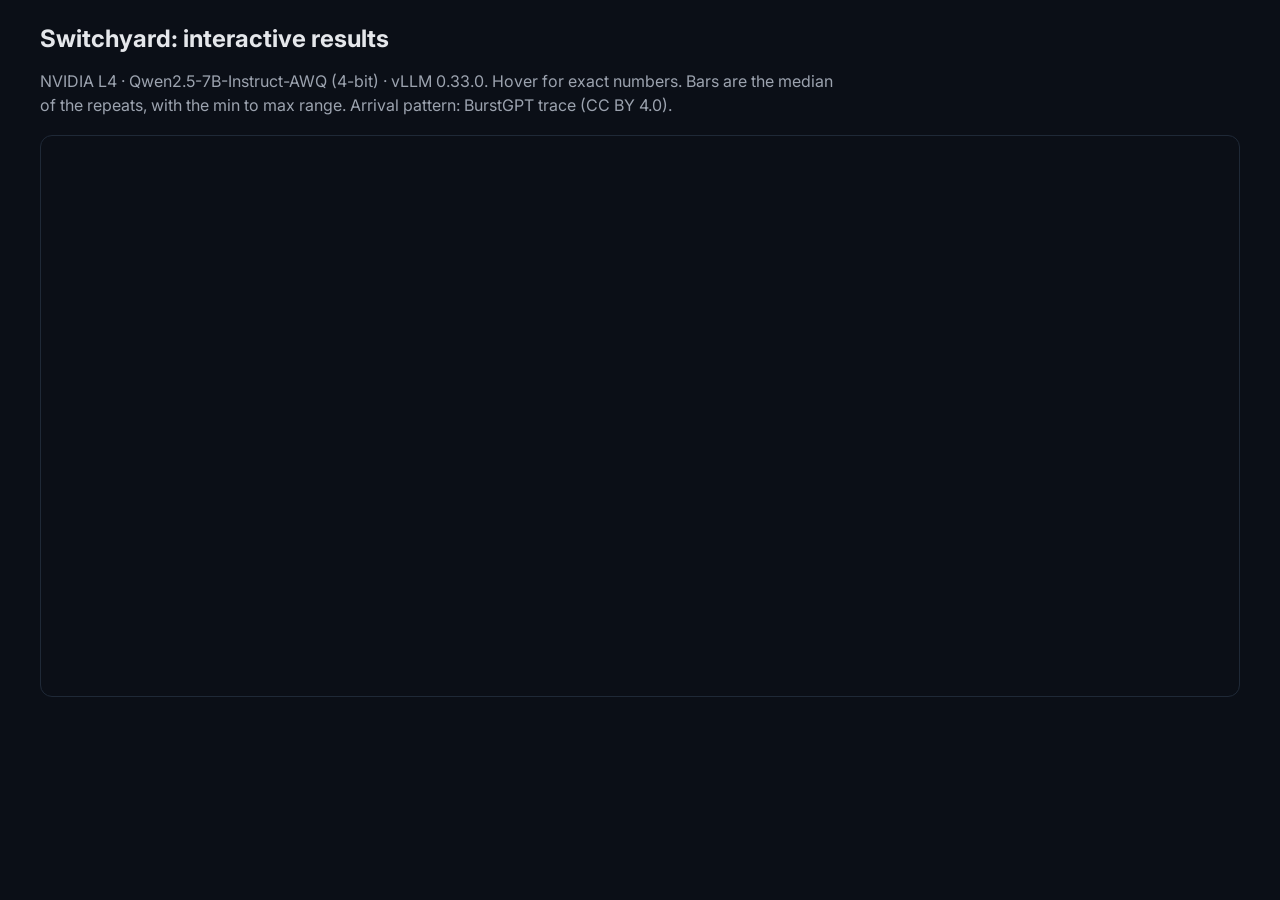
==== assets/charts/interactive.html @ 782d7429 "M3a: stage 2 read, suffix ramp imported from the Volume, fleet config frozen (awq) Co-Authored-By: C" ====
<!doctype html>
<html lang="en"><head><meta charset="utf-8">
<meta name="viewport" content="width=device-width, initial-scale=1">
<title>Switchyard: interactive results</title>
<link href="https://fonts.googleapis.com/css2?family=Inter:wght@400;600&family=JetBrains+Mono&display=swap" rel="stylesheet">
<style>body{background:#0B0F17;color:#E5E7EB;font-family:Inter,sans-serif;margin:0;padding:24px;}
main{max-width:1200px;margin:0 auto;} h1{font-size:24px;margin:0 0 6px;} p{color:#9CA3AF;max-width:80ch;line-height:1.5;}
.fig{border:1px solid #1F2937;border-radius:12px;overflow:hidden;margin:18px 0;}</style></head>
<body><main><h1>Switchyard: interactive results</h1>
<p></p>
<p>NVIDIA L4 · Qwen2.5-7B-Instruct-AWQ (4-bit) · vLLM 0.33.0. Hover for exact numbers.
Bars are the median of the repeats, with the min to max range. Arrival pattern: BurstGPT trace (CC BY 4.0).</p>
<div class="fig"><div style="height:560px; width:100%;">                        <script>window.PlotlyConfig = {MathJaxConfig: 'local'};</script>
        <script charset="utf-8" src="https://cdn.plot.ly/plotly-4.1.1.min.js" integrity="sha256-O24V1F27f8pb0glCkelh3cVHLNiHAJ5gCaVtq2aNch8=" crossorigin="anonymous"></script>                <div id="0fc7936a-5a3c-4d03-bcd0-1e8eeede594c" class="plotly-graph-div" style="height:100%; width:100%;"></div>            <script>                window.PLOTLYENV=window.PLOTLYENV || {};                                if (document.getElementById("0fc7936a-5a3c-4d03-bcd0-1e8eeede594c")) {                    Plotly.newPlot(                        "0fc7936a-5a3c-4d03-bcd0-1e8eeede594c",                        [{"customdata":[[2.6,0.2493,100.0],[3.64,0.2857,100.0],[4.42,0.3224,100.0],[5.2,0.3196,100.0],[5.98,0.3837,97.49],[6.76,0.8645,37.78]],"hovertemplate":"%{fullData.name}\u003cbr\u003e%{customdata[0]} req\u002fs\u003cbr\u003e$%{x:.3f} per M output tokens\u003cbr\u003eITL p95 %{y:.0f} ms\u003cbr\u003eTTFT p95 %{customdata[1]:.2f} s\u003cbr\u003ewithin SLO %{customdata[2]:.0f}%\u003cextra\u003e\u003c\u002fextra\u003e","line":{"color":"#FB7185","width":1},"marker":{"size":9,"symbol":0},"mode":"lines+markers","name":"awq (L4)","x":[1.3488,0.9147,0.712,0.675,0.5254,0.474],"y":[31.940000000000005,41.029999999999994,49.58,59.7,86.71,237.05],"type":"scatter"},{"customdata":[[2.6,0.2135,100.0],[3.64,0.2529,100.0],[4.42,0.2851,100.0],[5.2,0.2766,100.0],[5.98,0.3273,99.16],[6.76,0.5959,51.849999999999994]],"hovertemplate":"%{fullData.name}\u003cbr\u003e%{customdata[0]} req\u002fs\u003cbr\u003e$%{x:.3f} per M output tokens\u003cbr\u003eITL p95 %{y:.0f} ms\u003cbr\u003eTTFT p95 %{customdata[1]:.2f} s\u003cbr\u003ewithin SLO %{customdata[2]:.0f}%\u003cextra\u003e\u003c\u002fextra\u003e","line":{"color":"#38BDF8","width":1},"marker":{"size":9,"symbol":1},"mode":"lines+markers","name":"fp8 (L4)","x":[1.3488,0.9147,0.712,0.675,0.5254,0.474],"y":[45.93,53.29,61.99,66.3,85.39,177.82],"type":"scatter"},{"customdata":[[2.6,0.2678,100.0],[3.64,0.294,100.0],[4.42,0.3381,100.0],[5.2,0.3546,100.0],[5.98,2.3093,71.55],[6.76,15.1998,0.0]],"hovertemplate":"%{fullData.name}\u003cbr\u003e%{customdata[0]} req\u002fs\u003cbr\u003e$%{x:.3f} per M output tokens\u003cbr\u003eITL p95 %{y:.0f} ms\u003cbr\u003eTTFT p95 %{customdata[1]:.2f} s\u003cbr\u003ewithin SLO %{customdata[2]:.0f}%\u003cextra\u003e\u003c\u002fextra\u003e","line":{"color":"#A78BFA","width":1},"marker":{"size":9,"symbol":2},"mode":"lines+markers","name":"awq-seqs32 (L4)","x":[1.3488,0.9147,0.712,0.675,0.5254,0.474],"y":[32.93,44.17,54.480000000000004,64.42,73.22,76.1],"type":"scatter"},{"customdata":[[2.6,0.2636,100.0],[3.64,0.2935,100.0],[4.42,0.3464,100.0],[5.2,0.3463,100.0],[5.98,0.4394,89.53999999999999],[6.76,9.1474,15.190000000000001]],"hovertemplate":"%{fullData.name}\u003cbr\u003e%{customdata[0]} req\u002fs\u003cbr\u003e$%{x:.3f} per M output tokens\u003cbr\u003eITL p95 %{y:.0f} ms\u003cbr\u003eTTFT p95 %{customdata[1]:.2f} s\u003cbr\u003ewithin SLO %{customdata[2]:.0f}%\u003cextra\u003e\u003c\u002fextra\u003e","line":{"color":"#34D399","width":1},"marker":{"size":9,"symbol":3},"mode":"lines+markers","name":"awq-seqs64 (L4)","x":[1.3488,0.9147,0.712,0.675,0.5254,0.474],"y":[34.51,44.76,55.809999999999995,64.91,106.45,139.49],"type":"scatter"},{"customdata":[[2.6,0.2906,100.0],[3.64,0.4274,98.63],[4.42,0.5522,81.36],[6.76,9.5317,0.0]],"hovertemplate":"%{fullData.name}\u003cbr\u003e%{customdata[0]} req\u002fs\u003cbr\u003e$%{x:.3f} per M output tokens\u003cbr\u003eITL p95 %{y:.0f} ms\u003cbr\u003eTTFT p95 %{customdata[1]:.2f} s\u003cbr\u003ewithin SLO %{customdata[2]:.0f}%\u003cextra\u003e\u003c\u002fextra\u003e","line":{"color":"#FBBF24","width":1},"marker":{"size":9,"symbol":4},"mode":"lines+markers","name":"awq-ngram (L4)","x":[1.3488,0.9147,0.712,0.474],"y":[40.4,85.55,130.67999999999998,916.1700000000001],"type":"scatter"},{"customdata":[[2.6,0.4022,100.0],[3.64,0.4074,87.67],[4.42,2.3744,12.43],[5.2,5.3531,0.0],[5.98,24.0977,0.0],[6.76,65.6891,0.0]],"hovertemplate":"%{fullData.name}\u003cbr\u003e%{customdata[0]} req\u002fs\u003cbr\u003e$%{x:.3f} per M output tokens\u003cbr\u003eITL p95 %{y:.0f} ms\u003cbr\u003eTTFT p95 %{customdata[1]:.2f} s\u003cbr\u003ewithin SLO %{customdata[2]:.0f}%\u003cextra\u003e\u003c\u002fextra\u003e","line":{"color":"#F472B6","width":1},"marker":{"size":9,"symbol":5},"mode":"lines+markers","name":"bf16 (L4)","x":[1.3488,0.9147,0.712,0.675,0.5254,0.474],"y":[88.19,106.32,269.53,314.29,293.16999999999996,269.56],"type":"scatter"}],                        {"template":{"data":{"histogram2dcontour":[{"type":"histogram2dcontour","colorbar":{"outlinewidth":0,"ticks":""},"colorscale":[[0.0,"#0d0887"],[0.1111111111111111,"#46039f"],[0.2222222222222222,"#7201a8"],[0.3333333333333333,"#9c179e"],[0.4444444444444444,"#bd3786"],[0.5555555555555556,"#d8576b"],[0.6666666666666666,"#ed7953"],[0.7777777777777778,"#fb9f3a"],[0.8888888888888888,"#fdca26"],[1.0,"#f0f921"]]}],"choropleth":[{"type":"choropleth","colorbar":{"outlinewidth":0,"ticks":""}}],"histogram2d":[{"type":"histogram2d","colorbar":{"outlinewidth":0,"ticks":""},"colorscale":[[0.0,"#0d0887"],[0.1111111111111111,"#46039f"],[0.2222222222222222,"#7201a8"],[0.3333333333333333,"#9c179e"],[0.4444444444444444,"#bd3786"],[0.5555555555555556,"#d8576b"],[0.6666666666666666,"#ed7953"],[0.7777777777777778,"#fb9f3a"],[0.8888888888888888,"#fdca26"],[1.0,"#f0f921"]]}],"heatmap":[{"type":"heatmap","colorbar":{"outlinewidth":0,"ticks":""},"colorscale":[[0.0,"#0d0887"],[0.1111111111111111,"#46039f"],[0.2222222222222222,"#7201a8"],[0.3333333333333333,"#9c179e"],[0.4444444444444444,"#bd3786"],[0.5555555555555556,"#d8576b"],[0.6666666666666666,"#ed7953"],[0.7777777777777778,"#fb9f3a"],[0.8888888888888888,"#fdca26"],[1.0,"#f0f921"]]}],"contourcarpet":[{"type":"contourcarpet","colorbar":{"outlinewidth":0,"ticks":""}}],"contour":[{"type":"contour","colorbar":{"outlinewidth":0,"ticks":""},"colorscale":[[0.0,"#0d0887"],[0.1111111111111111,"#46039f"],[0.2222222222222222,"#7201a8"],[0.3333333333333333,"#9c179e"],[0.4444444444444444,"#bd3786"],[0.5555555555555556,"#d8576b"],[0.6666666666666666,"#ed7953"],[0.7777777777777778,"#fb9f3a"],[0.8888888888888888,"#fdca26"],[1.0,"#f0f921"]]}],"surface":[{"type":"surface","colorbar":{"outlinewidth":0,"ticks":""},"colorscale":[[0.0,"#0d0887"],[0.1111111111111111,"#46039f"],[0.2222222222222222,"#7201a8"],[0.3333333333333333,"#9c179e"],[0.4444444444444444,"#bd3786"],[0.5555555555555556,"#d8576b"],[0.6666666666666666,"#ed7953"],[0.7777777777777778,"#fb9f3a"],[0.8888888888888888,"#fdca26"],[1.0,"#f0f921"]]}],"mesh3d":[{"type":"mesh3d","colorbar":{"outlinewidth":0,"ticks":""}}],"scatter":[{"fillpattern":{"fillmode":"overlay","size":10,"solidity":0.2},"type":"scatter"}],"parcoords":[{"type":"parcoords","line":{"colorbar":{"outlinewidth":0,"ticks":""}}}],"scatterpolargl":[{"type":"scatterpolargl","marker":{"colorbar":{"outlinewidth":0,"ticks":""}}}],"bar":[{"error_x":{"color":"#2a3f5f"},"error_y":{"color":"#2a3f5f"},"marker":{"line":{"color":"#E5ECF6","width":0.5},"pattern":{"fillmode":"overlay","size":10,"solidity":0.2}},"type":"bar"}],"scattergeo":[{"type":"scattergeo","marker":{"colorbar":{"outlinewidth":0,"ticks":""}}}],"scatterpolar":[{"type":"scatterpolar","marker":{"colorbar":{"outlinewidth":0,"ticks":""}}}],"histogram":[{"marker":{"pattern":{"fillmode":"overlay","size":10,"solidity":0.2}},"type":"histogram"}],"scattergl":[{"type":"scattergl","marker":{"colorbar":{"outlinewidth":0,"ticks":""}}}],"scatter3d":[{"type":"scatter3d","line":{"colorbar":{"outlinewidth":0,"ticks":""}},"marker":{"colorbar":{"outlinewidth":0,"ticks":""}}}],"scattermap":[{"type":"scattermap","marker":{"colorbar":{"outlinewidth":0,"ticks":""}}}],"scatterternary":[{"type":"scatterternary","marker":{"colorbar":{"outlinewidth":0,"ticks":""}}}],"scattercarpet":[{"type":"scattercarpet","marker":{"colorbar":{"outlinewidth":0,"ticks":""}}}],"carpet":[{"aaxis":{"endlinecolor":"#2a3f5f","gridcolor":"white","linecolor":"white","minorgridcolor":"white","startlinecolor":"#2a3f5f"},"baxis":{"endlinecolor":"#2a3f5f","gridcolor":"white","linecolor":"white","minorgridcolor":"white","startlinecolor":"#2a3f5f"},"type":"carpet"}],"table":[{"cells":{"fill":{"color":"#EBF0F8"},"line":{"color":"white"}},"header":{"fill":{"color":"#C8D4E3"},"line":{"color":"white"}},"type":"table"}],"barpolar":[{"marker":{"line":{"color":"#E5ECF6","width":0.5},"pattern":{"fillmode":"overlay","size":10,"solidity":0.2}},"type":"barpolar"}],"pie":[{"automargin":true,"type":"pie"}]},"layout":{"autotypenumbers":"strict","colorway":["#636efa","#EF553B","#00cc96","#ab63fa","#FFA15A","#19d3f3","#FF6692","#B6E880","#FF97FF","#FECB52"],"font":{"color":"#2a3f5f"},"hovermode":"closest","hoverlabel":{"align":"left"},"paper_bgcolor":"white","plot_bgcolor":"#E5ECF6","polar":{"bgcolor":"#E5ECF6","angularaxis":{"gridcolor":"white","linecolor":"white","ticks":""},"radialaxis":{"gridcolor":"white","linecolor":"white","ticks":""}},"ternary":{"bgcolor":"#E5ECF6","aaxis":{"gridcolor":"white","linecolor":"white","ticks":""},"baxis":{"gridcolor":"white","linecolor":"white","ticks":""},"caxis":{"gridcolor":"white","linecolor":"white","ticks":""}},"coloraxis":{"colorbar":{"outlinewidth":0,"ticks":""}},"colorscale":{"sequential":[[0.0,"#0d0887"],[0.1111111111111111,"#46039f"],[0.2222222222222222,"#7201a8"],[0.3333333333333333,"#9c179e"],[0.4444444444444444,"#bd3786"],[0.5555555555555556,"#d8576b"],[0.6666666666666666,"#ed7953"],[0.7777777777777778,"#fb9f3a"],[0.8888888888888888,"#fdca26"],[1.0,"#f0f921"]],"sequentialminus":[[0.0,"#0d0887"],[0.1111111111111111,"#46039f"],[0.2222222222222222,"#7201a8"],[0.3333333333333333,"#9c179e"],[0.4444444444444444,"#bd3786"],[0.5555555555555556,"#d8576b"],[0.6666666666666666,"#ed7953"],[0.7777777777777778,"#fb9f3a"],[0.8888888888888888,"#fdca26"],[1.0,"#f0f921"]],"diverging":[[0,"#8e0152"],[0.1,"#c51b7d"],[0.2,"#de77ae"],[0.3,"#f1b6da"],[0.4,"#fde0ef"],[0.5,"#f7f7f7"],[0.6,"#e6f5d0"],[0.7,"#b8e186"],[0.8,"#7fbc41"],[0.9,"#4d9221"],[1,"#276419"]]},"xaxis":{"gridcolor":"white","linecolor":"white","ticks":"","title":{"standoff":15},"zerolinecolor":"white","automargin":true,"zerolinewidth":2},"yaxis":{"gridcolor":"white","linecolor":"white","ticks":"","title":{"standoff":15},"zerolinecolor":"white","automargin":true,"zerolinewidth":2},"scene":{"xaxis":{"backgroundcolor":"#E5ECF6","gridcolor":"white","linecolor":"white","showbackground":true,"ticks":"","zerolinecolor":"white","gridwidth":2},"yaxis":{"backgroundcolor":"#E5ECF6","gridcolor":"white","linecolor":"white","showbackground":true,"ticks":"","zerolinecolor":"white","gridwidth":2},"zaxis":{"backgroundcolor":"#E5ECF6","gridcolor":"white","linecolor":"white","showbackground":true,"ticks":"","zerolinecolor":"white","gridwidth":2}},"shapedefaults":{"line":{"color":"#2a3f5f"}},"annotationdefaults":{"arrowcolor":"#2a3f5f","arrowhead":0,"arrowwidth":1},"geo":{"bgcolor":"white","landcolor":"#E5ECF6","subunitcolor":"white","showland":true,"showlakes":true,"lakecolor":"white"},"title":{"x":0.05}}},"shapes":[{"line":{"color":"#EF4444","dash":"dash","width":1},"type":"line","x0":0,"x1":1,"xref":"x domain","y0":100,"y1":100,"yref":"y"}],"annotations":[{"font":{"color":"#EF4444"},"showarrow":false,"text":"SLO 100 ms","x":1,"xanchor":"right","xref":"x domain","y":100,"yanchor":"bottom","yref":"y"}],"xaxis":{"title":{"text":"USD per million output tokens (log)"},"type":"log","gridcolor":"#1F2937","zerolinecolor":"#1F2937","linecolor":"#1F2937"},"yaxis":{"title":{"text":"p95 inter-token latency, ms (log)"},"type":"log","gridcolor":"#1F2937","zerolinecolor":"#1F2937","linecolor":"#1F2937"},"font":{"family":"Inter, sans-serif","color":"#E5E7EB"},"margin":{"l":70,"r":30,"t":70,"b":60},"hoverlabel":{"font":{"family":"JetBrains Mono, monospace"}},"legend":{"bgcolor":"rgba(0,0,0,0)"},"title":{"text":"Every measured operating point: cost against inter-token latency (chat workload)"},"height":560,"paper_bgcolor":"#0B0F17","plot_bgcolor":"#0B0F17"},                        {"responsive": true}                    )                };            </script>        </div></div>
</main></body></html>
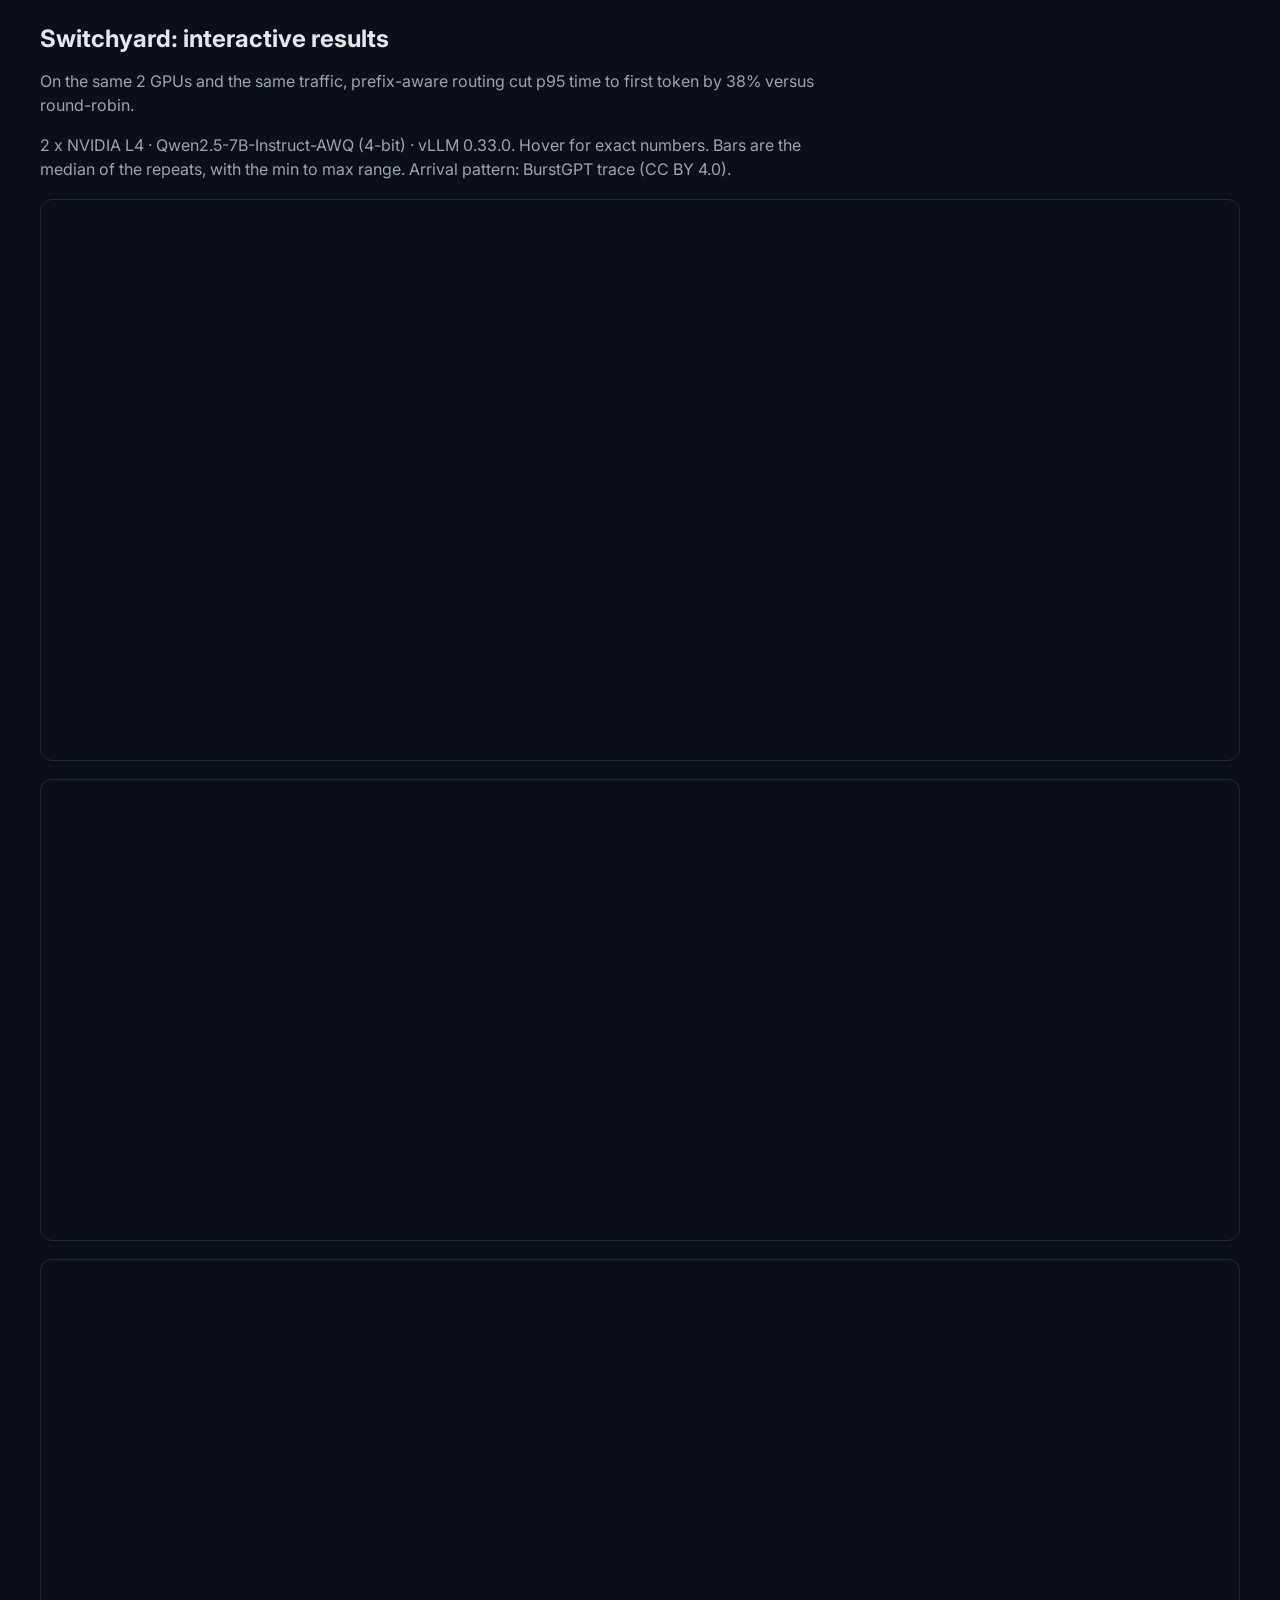
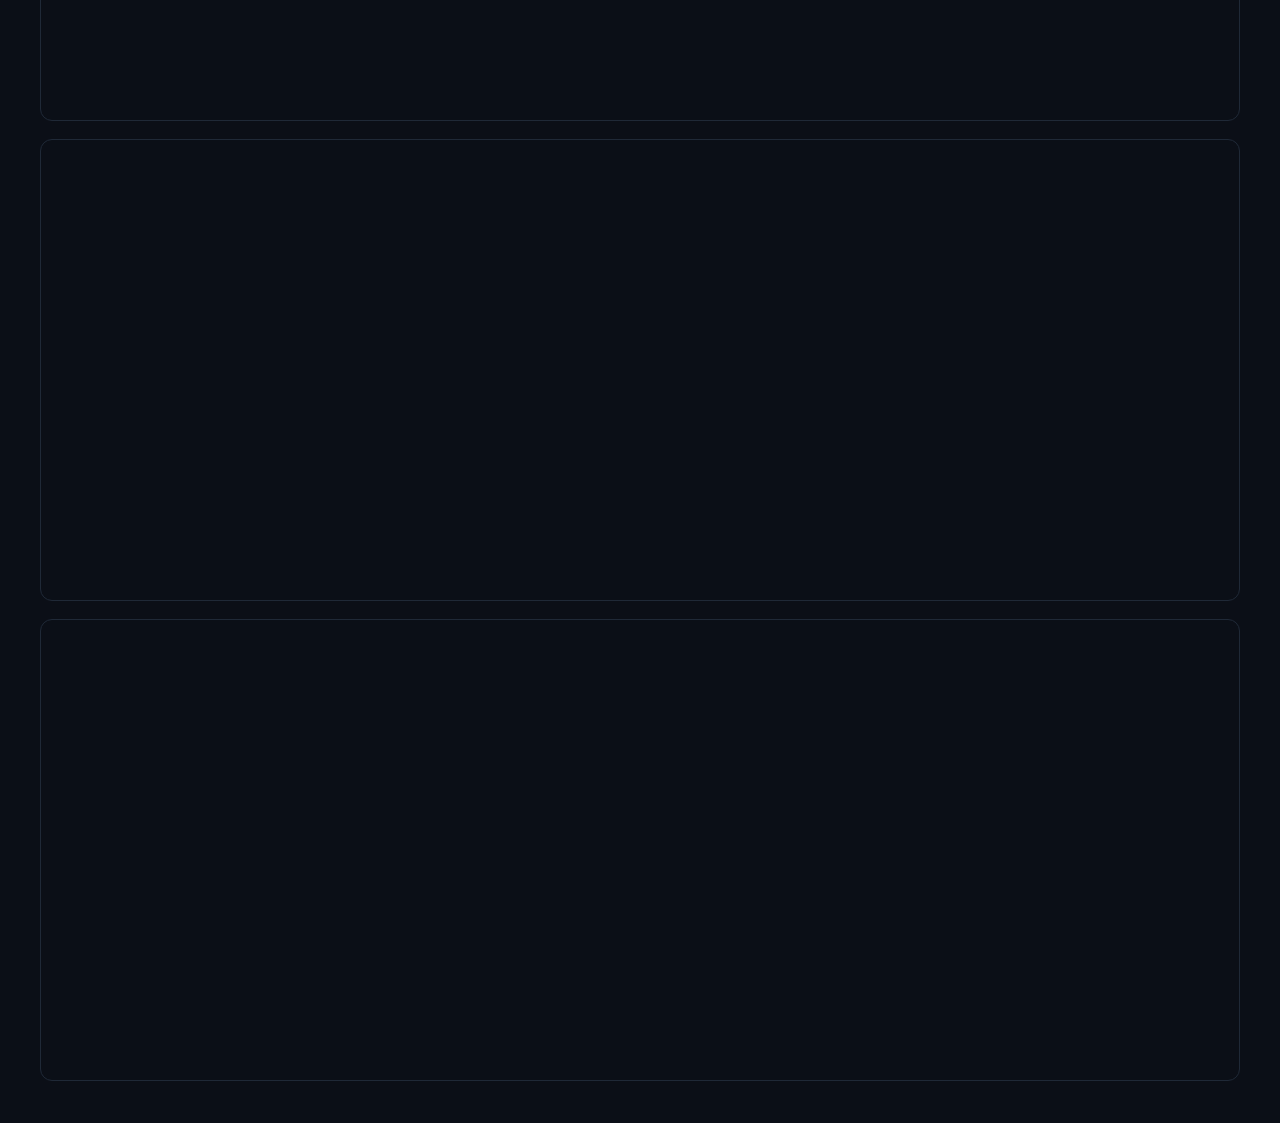
==== commit 1a9bb378: "wip: assets pipeline run on real pilot data; chart label fixes Co-Authored-By: Claude Fable 5.2 <nor" ====
--- a/assets/charts/interactive.html
+++ b/assets/charts/interactive.html
@@ -7,9 +7,9 @@
 main{max-width:1200px;margin:0 auto;} h1{font-size:24px;margin:0 0 6px;} p{color:#9CA3AF;max-width:80ch;line-height:1.5;}
 .fig{border:1px solid #1F2937;border-radius:12px;overflow:hidden;margin:18px 0;}</style></head>
 <body><main><h1>Switchyard: interactive results</h1>
-<p></p>
-<p>NVIDIA L4 · Qwen2.5-7B-Instruct-AWQ (4-bit) · vLLM 0.33.0. Hover for exact numbers.
+<p>On the same 2 GPUs and the same traffic, prefix-aware routing cut p95 time to first token by 38% versus round-robin.</p>
+<p>2 x NVIDIA L4 · Qwen2.5-7B-Instruct-AWQ (4-bit) · vLLM 0.33.0. Hover for exact numbers.
 Bars are the median of the repeats, with the min to max range. Arrival pattern: BurstGPT trace (CC BY 4.0).</p>
 <div class="fig"><div style="height:560px; width:100%;">                        <script>window.PlotlyConfig = {MathJaxConfig: 'local'};</script>
-        <script charset="utf-8" src="https://cdn.plot.ly/plotly-4.1.1.min.js" integrity="sha256-O24V1F27f8pb0glCkelh3cVHLNiHAJ5gCaVtq2aNch8=" crossorigin="anonymous"></script>                <div id="0fc7936a-5a3c-4d03-bcd0-1e8eeede594c" class="plotly-graph-div" style="height:100%; width:100%;"></div>            <script>                window.PLOTLYENV=window.PLOTLYENV || {};                                if (document.getElementById("0fc7936a-5a3c-4d03-bcd0-1e8eeede594c")) {                    Plotly.newPlot(                        "0fc7936a-5a3c-4d03-bcd0-1e8eeede594c",                        [{"customdata":[[2.6,0.2493,100.0],[3.64,0.2857,100.0],[4.42,0.3224,100.0],[5.2,0.3196,100.0],[5.98,0.3837,97.49],[6.76,0.8645,37.78]],"hovertemplate":"%{fullData.name}\u003cbr\u003e%{customdata[0]} req\u002fs\u003cbr\u003e$%{x:.3f} per M output tokens\u003cbr\u003eITL p95 %{y:.0f} ms\u003cbr\u003eTTFT p95 %{customdata[1]:.2f} s\u003cbr\u003ewithin SLO %{customdata[2]:.0f}%\u003cextra\u003e\u003c\u002fextra\u003e","line":{"color":"#FB7185","width":1},"marker":{"size":9,"symbol":0},"mode":"lines+markers","name":"awq (L4)","x":[1.3488,0.9147,0.712,0.675,0.5254,0.474],"y":[31.940000000000005,41.029999999999994,49.58,59.7,86.71,237.05],"type":"scatter"},{"customdata":[[2.6,0.2135,100.0],[3.64,0.2529,100.0],[4.42,0.2851,100.0],[5.2,0.2766,100.0],[5.98,0.3273,99.16],[6.76,0.5959,51.849999999999994]],"hovertemplate":"%{fullData.name}\u003cbr\u003e%{customdata[0]} req\u002fs\u003cbr\u003e$%{x:.3f} per M output tokens\u003cbr\u003eITL p95 %{y:.0f} ms\u003cbr\u003eTTFT p95 %{customdata[1]:.2f} s\u003cbr\u003ewithin SLO %{customdata[2]:.0f}%\u003cextra\u003e\u003c\u002fextra\u003e","line":{"color":"#38BDF8","width":1},"marker":{"size":9,"symbol":1},"mode":"lines+markers","name":"fp8 (L4)","x":[1.3488,0.9147,0.712,0.675,0.5254,0.474],"y":[45.93,53.29,61.99,66.3,85.39,177.82],"type":"scatter"},{"customdata":[[2.6,0.2678,100.0],[3.64,0.294,100.0],[4.42,0.3381,100.0],[5.2,0.3546,100.0],[5.98,2.3093,71.55],[6.76,15.1998,0.0]],"hovertemplate":"%{fullData.name}\u003cbr\u003e%{customdata[0]} req\u002fs\u003cbr\u003e$%{x:.3f} per M output tokens\u003cbr\u003eITL p95 %{y:.0f} ms\u003cbr\u003eTTFT p95 %{customdata[1]:.2f} s\u003cbr\u003ewithin SLO %{customdata[2]:.0f}%\u003cextra\u003e\u003c\u002fextra\u003e","line":{"color":"#A78BFA","width":1},"marker":{"size":9,"symbol":2},"mode":"lines+markers","name":"awq-seqs32 (L4)","x":[1.3488,0.9147,0.712,0.675,0.5254,0.474],"y":[32.93,44.17,54.480000000000004,64.42,73.22,76.1],"type":"scatter"},{"customdata":[[2.6,0.2636,100.0],[3.64,0.2935,100.0],[4.42,0.3464,100.0],[5.2,0.3463,100.0],[5.98,0.4394,89.53999999999999],[6.76,9.1474,15.190000000000001]],"hovertemplate":"%{fullData.name}\u003cbr\u003e%{customdata[0]} req\u002fs\u003cbr\u003e$%{x:.3f} per M output tokens\u003cbr\u003eITL p95 %{y:.0f} ms\u003cbr\u003eTTFT p95 %{customdata[1]:.2f} s\u003cbr\u003ewithin SLO %{customdata[2]:.0f}%\u003cextra\u003e\u003c\u002fextra\u003e","line":{"color":"#34D399","width":1},"marker":{"size":9,"symbol":3},"mode":"lines+markers","name":"awq-seqs64 (L4)","x":[1.3488,0.9147,0.712,0.675,0.5254,0.474],"y":[34.51,44.76,55.809999999999995,64.91,106.45,139.49],"type":"scatter"},{"customdata":[[2.6,0.2906,100.0],[3.64,0.4274,98.63],[4.42,0.5522,81.36],[6.76,9.5317,0.0]],"hovertemplate":"%{fullData.name}\u003cbr\u003e%{customdata[0]} req\u002fs\u003cbr\u003e$%{x:.3f} per M output tokens\u003cbr\u003eITL p95 %{y:.0f} ms\u003cbr\u003eTTFT p95 %{customdata[1]:.2f} s\u003cbr\u003ewithin SLO %{customdata[2]:.0f}%\u003cextra\u003e\u003c\u002fextra\u003e","line":{"color":"#FBBF24","width":1},"marker":{"size":9,"symbol":4},"mode":"lines+markers","name":"awq-ngram (L4)","x":[1.3488,0.9147,0.712,0.474],"y":[40.4,85.55,130.67999999999998,916.1700000000001],"type":"scatter"},{"customdata":[[2.6,0.4022,100.0],[3.64,0.4074,87.67],[4.42,2.3744,12.43],[5.2,5.3531,0.0],[5.98,24.0977,0.0],[6.76,65.6891,0.0]],"hovertemplate":"%{fullData.name}\u003cbr\u003e%{customdata[0]} req\u002fs\u003cbr\u003e$%{x:.3f} per M output tokens\u003cbr\u003eITL p95 %{y:.0f} ms\u003cbr\u003eTTFT p95 %{customdata[1]:.2f} s\u003cbr\u003ewithin SLO %{customdata[2]:.0f}%\u003cextra\u003e\u003c\u002fextra\u003e","line":{"color":"#F472B6","width":1},"marker":{"size":9,"symbol":5},"mode":"lines+markers","name":"bf16 (L4)","x":[1.3488,0.9147,0.712,0.675,0.5254,0.474],"y":[88.19,106.32,269.53,314.29,293.16999999999996,269.56],"type":"scatter"}],                        {"template":{"data":{"histogram2dcontour":[{"type":"histogram2dcontour","colorbar":{"outlinewidth":0,"ticks":""},"colorscale":[[0.0,"#0d0887"],[0.1111111111111111,"#46039f"],[0.2222222222222222,"#7201a8"],[0.3333333333333333,"#9c179e"],[0.4444444444444444,"#bd3786"],[0.5555555555555556,"#d8576b"],[0.6666666666666666,"#ed7953"],[0.7777777777777778,"#fb9f3a"],[0.8888888888888888,"#fdca26"],[1.0,"#f0f921"]]}],"choropleth":[{"type":"choropleth","colorbar":{"outlinewidth":0,"ticks":""}}],"histogram2d":[{"type":"histogram2d","colorbar":{"outlinewidth":0,"ticks":""},"colorscale":[[0.0,"#0d0887"],[0.1111111111111111,"#46039f"],[0.2222222222222222,"#7201a8"],[0.3333333333333333,"#9c179e"],[0.4444444444444444,"#bd3786"],[0.5555555555555556,"#d8576b"],[0.6666666666666666,"#ed7953"],[0.7777777777777778,"#fb9f3a"],[0.8888888888888888,"#fdca26"],[1.0,"#f0f921"]]}],"heatmap":[{"type":"heatmap","colorbar":{"outlinewidth":0,"ticks":""},"colorscale":[[0.0,"#0d0887"],[0.1111111111111111,"#46039f"],[0.2222222222222222,"#7201a8"],[0.3333333333333333,"#9c179e"],[0.4444444444444444,"#bd3786"],[0.5555555555555556,"#d8576b"],[0.6666666666666666,"#ed7953"],[0.7777777777777778,"#fb9f3a"],[0.8888888888888888,"#fdca26"],[1.0,"#f0f921"]]}],"contourcarpet":[{"type":"contourcarpet","colorbar":{"outlinewidth":0,"ticks":""}}],"contour":[{"type":"contour","colorbar":{"outlinewidth":0,"ticks":""},"colorscale":[[0.0,"#0d0887"],[0.1111111111111111,"#46039f"],[0.2222222222222222,"#7201a8"],[0.3333333333333333,"#9c179e"],[0.4444444444444444,"#bd3786"],[0.5555555555555556,"#d8576b"],[0.6666666666666666,"#ed7953"],[0.7777777777777778,"#fb9f3a"],[0.8888888888888888,"#fdca26"],[1.0,"#f0f921"]]}],"surface":[{"type":"surface","colorbar":{"outlinewidth":0,"ticks":""},"colorscale":[[0.0,"#0d0887"],[0.1111111111111111,"#46039f"],[0.2222222222222222,"#7201a8"],[0.3333333333333333,"#9c179e"],[0.4444444444444444,"#bd3786"],[0.5555555555555556,"#d8576b"],[0.6666666666666666,"#ed7953"],[0.7777777777777778,"#fb9f3a"],[0.8888888888888888,"#fdca26"],[1.0,"#f0f921"]]}],"mesh3d":[{"type":"mesh3d","colorbar":{"outlinewidth":0,"ticks":""}}],"scatter":[{"fillpattern":{"fillmode":"overlay","size":10,"solidity":0.2},"type":"scatter"}],"parcoords":[{"type":"parcoords","line":{"colorbar":{"outlinewidth":0,"ticks":""}}}],"scatterpolargl":[{"type":"scatterpolargl","marker":{"colorbar":{"outlinewidth":0,"ticks":""}}}],"bar":[{"error_x":{"color":"#2a3f5f"},"error_y":{"color":"#2a3f5f"},"marker":{"line":{"color":"#E5ECF6","width":0.5},"pattern":{"fillmode":"overlay","size":10,"solidity":0.2}},"type":"bar"}],"scattergeo":[{"type":"scattergeo","marker":{"colorbar":{"outlinewidth":0,"ticks":""}}}],"scatterpolar":[{"type":"scatterpolar","marker":{"colorbar":{"outlinewidth":0,"ticks":""}}}],"histogram":[{"marker":{"pattern":{"fillmode":"overlay","size":10,"solidity":0.2}},"type":"histogram"}],"scattergl":[{"type":"scattergl","marker":{"colorbar":{"outlinewidth":0,"ticks":""}}}],"scatter3d":[{"type":"scatter3d","line":{"colorbar":{"outlinewidth":0,"ticks":""}},"marker":{"colorbar":{"outlinewidth":0,"ticks":""}}}],"scattermap":[{"type":"scattermap","marker":{"colorbar":{"outlinewidth":0,"ticks":""}}}],"scatterternary":[{"type":"scatterternary","marker":{"colorbar":{"outlinewidth":0,"ticks":""}}}],"scattercarpet":[{"type":"scattercarpet","marker":{"colorbar":{"outlinewidth":0,"ticks":""}}}],"carpet":[{"aaxis":{"endlinecolor":"#2a3f5f","gridcolor":"white","linecolor":"white","minorgridcolor":"white","startlinecolor":"#2a3f5f"},"baxis":{"endlinecolor":"#2a3f5f","gridcolor":"white","linecolor":"white","minorgridcolor":"white","startlinecolor":"#2a3f5f"},"type":"carpet"}],"table":[{"cells":{"fill":{"color":"#EBF0F8"},"line":{"color":"white"}},"header":{"fill":{"color":"#C8D4E3"},"line":{"color":"white"}},"type":"table"}],"barpolar":[{"marker":{"line":{"color":"#E5ECF6","width":0.5},"pattern":{"fillmode":"overlay","size":10,"solidity":0.2}},"type":"barpolar"}],"pie":[{"automargin":true,"type":"pie"}]},"layout":{"autotypenumbers":"strict","colorway":["#636efa","#EF553B","#00cc96","#ab63fa","#FFA15A","#19d3f3","#FF6692","#B6E880","#FF97FF","#FECB52"],"font":{"color":"#2a3f5f"},"hovermode":"closest","hoverlabel":{"align":"left"},"paper_bgcolor":"white","plot_bgcolor":"#E5ECF6","polar":{"bgcolor":"#E5ECF6","angularaxis":{"gridcolor":"white","linecolor":"white","ticks":""},"radialaxis":{"gridcolor":"white","linecolor":"white","ticks":""}},"ternary":{"bgcolor":"#E5ECF6","aaxis":{"gridcolor":"white","linecolor":"white","ticks":""},"baxis":{"gridcolor":"white","linecolor":"white","ticks":""},"caxis":{"gridcolor":"white","linecolor":"white","ticks":""}},"coloraxis":{"colorbar":{"outlinewidth":0,"ticks":""}},"colorscale":{"sequential":[[0.0,"#0d0887"],[0.1111111111111111,"#46039f"],[0.2222222222222222,"#7201a8"],[0.3333333333333333,"#9c179e"],[0.4444444444444444,"#bd3786"],[0.5555555555555556,"#d8576b"],[0.6666666666666666,"#ed7953"],[0.7777777777777778,"#fb9f3a"],[0.8888888888888888,"#fdca26"],[1.0,"#f0f921"]],"sequentialminus":[[0.0,"#0d0887"],[0.1111111111111111,"#46039f"],[0.2222222222222222,"#7201a8"],[0.3333333333333333,"#9c179e"],[0.4444444444444444,"#bd3786"],[0.5555555555555556,"#d8576b"],[0.6666666666666666,"#ed7953"],[0.7777777777777778,"#fb9f3a"],[0.8888888888888888,"#fdca26"],[1.0,"#f0f921"]],"diverging":[[0,"#8e0152"],[0.1,"#c51b7d"],[0.2,"#de77ae"],[0.3,"#f1b6da"],[0.4,"#fde0ef"],[0.5,"#f7f7f7"],[0.6,"#e6f5d0"],[0.7,"#b8e186"],[0.8,"#7fbc41"],[0.9,"#4d9221"],[1,"#276419"]]},"xaxis":{"gridcolor":"white","linecolor":"white","ticks":"","title":{"standoff":15},"zerolinecolor":"white","automargin":true,"zerolinewidth":2},"yaxis":{"gridcolor":"white","linecolor":"white","ticks":"","title":{"standoff":15},"zerolinecolor":"white","automargin":true,"zerolinewidth":2},"scene":{"xaxis":{"backgroundcolor":"#E5ECF6","gridcolor":"white","linecolor":"white","showbackground":true,"ticks":"","zerolinecolor":"white","gridwidth":2},"yaxis":{"backgroundcolor":"#E5ECF6","gridcolor":"white","linecolor":"white","showbackground":true,"ticks":"","zerolinecolor":"white","gridwidth":2},"zaxis":{"backgroundcolor":"#E5ECF6","gridcolor":"white","linecolor":"white","showbackground":true,"ticks":"","zerolinecolor":"white","gridwidth":2}},"shapedefaults":{"line":{"color":"#2a3f5f"}},"annotationdefaults":{"arrowcolor":"#2a3f5f","arrowhead":0,"arrowwidth":1},"geo":{"bgcolor":"white","landcolor":"#E5ECF6","subunitcolor":"white","showland":true,"showlakes":true,"lakecolor":"white"},"title":{"x":0.05}}},"shapes":[{"line":{"color":"#EF4444","dash":"dash","width":1},"type":"line","x0":0,"x1":1,"xref":"x domain","y0":100,"y1":100,"yref":"y"}],"annotations":[{"font":{"color":"#EF4444"},"showarrow":false,"text":"SLO 100 ms","x":1,"xanchor":"right","xref":"x domain","y":100,"yanchor":"bottom","yref":"y"}],"xaxis":{"title":{"text":"USD per million output tokens (log)"},"type":"log","gridcolor":"#1F2937","zerolinecolor":"#1F2937","linecolor":"#1F2937"},"yaxis":{"title":{"text":"p95 inter-token latency, ms (log)"},"type":"log","gridcolor":"#1F2937","zerolinecolor":"#1F2937","linecolor":"#1F2937"},"font":{"family":"Inter, sans-serif","color":"#E5E7EB"},"margin":{"l":70,"r":30,"t":70,"b":60},"hoverlabel":{"font":{"family":"JetBrains Mono, monospace"}},"legend":{"bgcolor":"rgba(0,0,0,0)"},"title":{"text":"Every measured operating point: cost against inter-token latency (chat workload)"},"height":560,"paper_bgcolor":"#0B0F17","plot_bgcolor":"#0B0F17"},                        {"responsive": true}                    )                };            </script>        </div></div>
+        <script charset="utf-8" src="https://cdn.plot.ly/plotly-4.1.1.min.js" integrity="sha256-O24V1F27f8pb0glCkelh3cVHLNiHAJ5gCaVtq2aNch8=" crossorigin="anonymous"></script>                <div id="8ec5a987-61dd-4ca0-b967-8d8b833ee200" class="plotly-graph-div" style="height:100%; width:100%;"></div>            <script>                window.PLOTLYENV=window.PLOTLYENV || {};                                if (document.getElementById("8ec5a987-61dd-4ca0-b967-8d8b833ee200")) {                    Plotly.newPlot(                        "8ec5a987-61dd-4ca0-b967-8d8b833ee200",                        [{"customdata":[[2.6,0.2493,100.0],[3.64,0.2857,100.0],[4.42,0.3224,100.0],[5.2,0.3196,100.0],[5.98,0.3837,97.49],[6.76,0.8645,37.78]],"hovertemplate":"%{fullData.name}\u003cbr\u003e%{customdata[0]} req\u002fs\u003cbr\u003e$%{x:.3f} per M output tokens\u003cbr\u003eITL p95 %{y:.0f} ms\u003cbr\u003eTTFT p95 %{customdata[1]:.2f} s\u003cbr\u003ewithin SLO %{customdata[2]:.0f}%\u003cextra\u003e\u003c\u002fextra\u003e","line":{"color":"#FB7185","width":1},"marker":{"size":9,"symbol":0},"mode":"lines+markers","name":"awq (L4)","x":[1.3488,0.9147,0.712,0.675,0.5254,0.474],"y":[31.940000000000005,41.029999999999994,49.58,59.7,86.71,237.05],"type":"scatter"},{"customdata":[[2.6,0.2135,100.0],[3.64,0.2529,100.0],[4.42,0.2851,100.0],[5.2,0.2766,100.0],[5.98,0.3273,99.16],[6.76,0.5959,51.849999999999994]],"hovertemplate":"%{fullData.name}\u003cbr\u003e%{customdata[0]} req\u002fs\u003cbr\u003e$%{x:.3f} per M output tokens\u003cbr\u003eITL p95 %{y:.0f} ms\u003cbr\u003eTTFT p95 %{customdata[1]:.2f} s\u003cbr\u003ewithin SLO %{customdata[2]:.0f}%\u003cextra\u003e\u003c\u002fextra\u003e","line":{"color":"#38BDF8","width":1},"marker":{"size":9,"symbol":1},"mode":"lines+markers","name":"fp8 (L4)","x":[1.3488,0.9147,0.712,0.675,0.5254,0.474],"y":[45.93,53.29,61.99,66.3,85.39,177.82],"type":"scatter"},{"customdata":[[2.6,0.215,100.0],[3.64,0.2425,100.0],[4.42,0.273,100.0],[5.2,0.2746,100.0],[5.98,0.325,100.0],[6.76,0.5548,56.3]],"hovertemplate":"%{fullData.name}\u003cbr\u003e%{customdata[0]} req\u002fs\u003cbr\u003e$%{x:.3f} per M output tokens\u003cbr\u003eITL p95 %{y:.0f} ms\u003cbr\u003eTTFT p95 %{customdata[1]:.2f} s\u003cbr\u003ewithin SLO %{customdata[2]:.0f}%\u003cextra\u003e\u003c\u002fextra\u003e","line":{"color":"#A78BFA","width":1},"marker":{"size":9,"symbol":2},"mode":"lines+markers","name":"fp8-seqs256 (L4)","x":[1.3488,0.9147,0.712,0.675,0.5254,0.474],"y":[45.57,52.73,60.05,64.33999999999999,80.83999999999999,167.23],"type":"scatter"},{"customdata":[[2.6,0.2593,100.0],[3.64,0.3135,100.0],[4.42,0.3355,100.0],[5.2,0.3296,100.0],[5.98,0.4278,92.05],[6.76,1.123,25.929999999999996]],"hovertemplate":"%{fullData.name}\u003cbr\u003e%{customdata[0]} req\u002fs\u003cbr\u003e$%{x:.3f} per M output tokens\u003cbr\u003eITL p95 %{y:.0f} ms\u003cbr\u003eTTFT p95 %{customdata[1]:.2f} s\u003cbr\u003ewithin SLO %{customdata[2]:.0f}%\u003cextra\u003e\u003c\u002fextra\u003e","line":{"color":"#34D399","width":1},"marker":{"size":9,"symbol":3},"mode":"lines+markers","name":"awq-seqs256 (L4)","x":[1.3488,0.9147,0.712,0.675,0.5254,0.474],"y":[32.550000000000004,42.58,52.28,60.11,110.7,296.89],"type":"scatter"},{"customdata":[[2.6,0.2678,100.0],[3.64,0.294,100.0],[4.42,0.3381,100.0],[5.2,0.3546,100.0],[5.98,2.3093,71.55],[6.76,15.1998,0.0]],"hovertemplate":"%{fullData.name}\u003cbr\u003e%{customdata[0]} req\u002fs\u003cbr\u003e$%{x:.3f} per M output tokens\u003cbr\u003eITL p95 %{y:.0f} ms\u003cbr\u003eTTFT p95 %{customdata[1]:.2f} s\u003cbr\u003ewithin SLO %{customdata[2]:.0f}%\u003cextra\u003e\u003c\u002fextra\u003e","line":{"color":"#FBBF24","width":1},"marker":{"size":9,"symbol":4},"mode":"lines+markers","name":"awq-seqs32 (L4)","x":[1.3488,0.9147,0.712,0.675,0.5254,0.474],"y":[32.93,44.17,54.480000000000004,64.42,73.22,76.1],"type":"scatter"},{"customdata":[[2.6,0.2636,100.0],[3.64,0.2935,100.0],[4.42,0.3464,100.0],[5.2,0.3463,100.0],[5.98,0.4394,89.53999999999999],[6.76,9.1474,15.190000000000001]],"hovertemplate":"%{fullData.name}\u003cbr\u003e%{customdata[0]} req\u002fs\u003cbr\u003e$%{x:.3f} per M output tokens\u003cbr\u003eITL p95 %{y:.0f} ms\u003cbr\u003eTTFT p95 %{customdata[1]:.2f} s\u003cbr\u003ewithin SLO %{customdata[2]:.0f}%\u003cextra\u003e\u003c\u002fextra\u003e","line":{"color":"#F472B6","width":1},"marker":{"size":9,"symbol":5},"mode":"lines+markers","name":"awq-seqs64 (L4)","x":[1.3488,0.9147,0.712,0.675,0.5254,0.474],"y":[34.51,44.76,55.809999999999995,64.91,106.45,139.49],"type":"scatter"},{"customdata":[[2.6,0.2289,100.0],[3.64,0.2899,100.0],[4.42,0.3462,100.0],[5.2,0.3774,100.0]],"hovertemplate":"%{fullData.name}\u003cbr\u003e%{customdata[0]} req\u002fs\u003cbr\u003e$%{x:.3f} per M output tokens\u003cbr\u003eITL p95 %{y:.0f} ms\u003cbr\u003eTTFT p95 %{customdata[1]:.2f} s\u003cbr\u003ewithin SLO %{customdata[2]:.0f}%\u003cextra\u003e\u003c\u002fextra\u003e","line":{"color":"#22D3EE","width":1},"marker":{"size":9,"symbol":6},"mode":"lines+markers","name":"awq-suffix (L4)","x":[1.3488,0.9147,0.712,0.675],"y":[24.95,37.269999999999996,49.0,65.24000000000001],"type":"scatter"},{"customdata":[[2.6,0.2906,100.0],[3.64,0.4274,98.63],[4.42,0.5522,81.36],[6.76,9.5317,0.0]],"hovertemplate":"%{fullData.name}\u003cbr\u003e%{customdata[0]} req\u002fs\u003cbr\u003e$%{x:.3f} per M output tokens\u003cbr\u003eITL p95 %{y:.0f} ms\u003cbr\u003eTTFT p95 %{customdata[1]:.2f} s\u003cbr\u003ewithin SLO %{customdata[2]:.0f}%\u003cextra\u003e\u003c\u002fextra\u003e","line":{"color":"#C4B5FD","width":1},"marker":{"size":9,"symbol":7},"mode":"lines+markers","name":"awq-ngram (L4)","x":[1.3488,0.9147,0.712,0.474],"y":[40.4,85.55,130.67999999999998,916.1700000000001],"type":"scatter"},{"customdata":[[2.6,0.4022,100.0],[3.64,0.4074,87.67],[4.42,2.3744,12.43],[5.2,5.3531,0.0],[5.98,24.0977,0.0],[6.76,65.6891,0.0]],"hovertemplate":"%{fullData.name}\u003cbr\u003e%{customdata[0]} req\u002fs\u003cbr\u003e$%{x:.3f} per M output tokens\u003cbr\u003eITL p95 %{y:.0f} ms\u003cbr\u003eTTFT p95 %{customdata[1]:.2f} s\u003cbr\u003ewithin SLO %{customdata[2]:.0f}%\u003cextra\u003e\u003c\u002fextra\u003e","line":{"color":"#86EFAC","width":1},"marker":{"size":9,"symbol":8},"mode":"lines+markers","name":"bf16 (L4)","x":[1.3488,0.9147,0.712,0.675,0.5254,0.474],"y":[88.19,106.32,269.53,314.29,293.16999999999996,269.56],"type":"scatter"}],                        {"template":{"data":{"histogram2dcontour":[{"type":"histogram2dcontour","colorbar":{"outlinewidth":0,"ticks":""},"colorscale":[[0.0,"#0d0887"],[0.1111111111111111,"#46039f"],[0.2222222222222222,"#7201a8"],[0.3333333333333333,"#9c179e"],[0.4444444444444444,"#bd3786"],[0.5555555555555556,"#d8576b"],[0.6666666666666666,"#ed7953"],[0.7777777777777778,"#fb9f3a"],[0.8888888888888888,"#fdca26"],[1.0,"#f0f921"]]}],"choropleth":[{"type":"choropleth","colorbar":{"outlinewidth":0,"ticks":""}}],"histogram2d":[{"type":"histogram2d","colorbar":{"outlinewidth":0,"ticks":""},"colorscale":[[0.0,"#0d0887"],[0.1111111111111111,"#46039f"],[0.2222222222222222,"#7201a8"],[0.3333333333333333,"#9c179e"],[0.4444444444444444,"#bd3786"],[0.5555555555555556,"#d8576b"],[0.6666666666666666,"#ed7953"],[0.7777777777777778,"#fb9f3a"],[0.8888888888888888,"#fdca26"],[1.0,"#f0f921"]]}],"heatmap":[{"type":"heatmap","colorbar":{"outlinewidth":0,"ticks":""},"colorscale":[[0.0,"#0d0887"],[0.1111111111111111,"#46039f"],[0.2222222222222222,"#7201a8"],[0.3333333333333333,"#9c179e"],[0.4444444444444444,"#bd3786"],[0.5555555555555556,"#d8576b"],[0.6666666666666666,"#ed7953"],[0.7777777777777778,"#fb9f3a"],[0.8888888888888888,"#fdca26"],[1.0,"#f0f921"]]}],"contourcarpet":[{"type":"contourcarpet","colorbar":{"outlinewidth":0,"ticks":""}}],"contour":[{"type":"contour","colorbar":{"outlinewidth":0,"ticks":""},"colorscale":[[0.0,"#0d0887"],[0.1111111111111111,"#46039f"],[0.2222222222222222,"#7201a8"],[0.3333333333333333,"#9c179e"],[0.4444444444444444,"#bd3786"],[0.5555555555555556,"#d8576b"],[0.6666666666666666,"#ed7953"],[0.7777777777777778,"#fb9f3a"],[0.8888888888888888,"#fdca26"],[1.0,"#f0f921"]]}],"surface":[{"type":"surface","colorbar":{"outlinewidth":0,"ticks":""},"colorscale":[[0.0,"#0d0887"],[0.1111111111111111,"#46039f"],[0.2222222222222222,"#7201a8"],[0.3333333333333333,"#9c179e"],[0.4444444444444444,"#bd3786"],[0.5555555555555556,"#d8576b"],[0.6666666666666666,"#ed7953"],[0.7777777777777778,"#fb9f3a"],[0.8888888888888888,"#fdca26"],[1.0,"#f0f921"]]}],"mesh3d":[{"type":"mesh3d","colorbar":{"outlinewidth":0,"ticks":""}}],"scatter":[{"fillpattern":{"fillmode":"overlay","size":10,"solidity":0.2},"type":"scatter"}],"parcoords":[{"type":"parcoords","line":{"colorbar":{"outlinewidth":0,"ticks":""}}}],"scatterpolargl":[{"type":"scatterpolargl","marker":{"colorbar":{"outlinewidth":0,"ticks":""}}}],"bar":[{"error_x":{"color":"#2a3f5f"},"error_y":{"color":"#2a3f5f"},"marker":{"line":{"color":"#E5ECF6","width":0.5},"pattern":{"fillmode":"overlay","size":10,"solidity":0.2}},"type":"bar"}],"scattergeo":[{"type":"scattergeo","marker":{"colorbar":{"outlinewidth":0,"ticks":""}}}],"scatterpolar":[{"type":"scatterpolar","marker":{"colorbar":{"outlinewidth":0,"ticks":""}}}],"histogram":[{"marker":{"pattern":{"fillmode":"overlay","size":10,"solidity":0.2}},"type":"histogram"}],"scattergl":[{"type":"scattergl","marker":{"colorbar":{"outlinewidth":0,"ticks":""}}}],"scatter3d":[{"type":"scatter3d","line":{"colorbar":{"outlinewidth":0,"ticks":""}},"marker":{"colorbar":{"outlinewidth":0,"ticks":""}}}],"scattermap":[{"type":"scattermap","marker":{"colorbar":{"outlinewidth":0,"ticks":""}}}],"scatterternary":[{"type":"scatterternary","marker":{"colorbar":{"outlinewidth":0,"ticks":""}}}],"scattercarpet":[{"type":"scattercarpet","marker":{"colorbar":{"outlinewidth":0,"ticks":""}}}],"carpet":[{"aaxis":{"endlinecolor":"#2a3f5f","gridcolor":"white","linecolor":"white","minorgridcolor":"white","startlinecolor":"#2a3f5f"},"baxis":{"endlinecolor":"#2a3f5f","gridcolor":"white","linecolor":"white","minorgridcolor":"white","startlinecolor":"#2a3f5f"},"type":"carpet"}],"table":[{"cells":{"fill":{"color":"#EBF0F8"},"line":{"color":"white"}},"header":{"fill":{"color":"#C8D4E3"},"line":{"color":"white"}},"type":"table"}],"barpolar":[{"marker":{"line":{"color":"#E5ECF6","width":0.5},"pattern":{"fillmode":"overlay","size":10,"solidity":0.2}},"type":"barpolar"}],"pie":[{"automargin":true,"type":"pie"}]},"layout":{"autotypenumbers":"strict","colorway":["#636efa","#EF553B","#00cc96","#ab63fa","#FFA15A","#19d3f3","#FF6692","#B6E880","#FF97FF","#FECB52"],"font":{"color":"#2a3f5f"},"hovermode":"closest","hoverlabel":{"align":"left"},"paper_bgcolor":"white","plot_bgcolor":"#E5ECF6","polar":{"bgcolor":"#E5ECF6","angularaxis":{"gridcolor":"white","linecolor":"white","ticks":""},"radialaxis":{"gridcolor":"white","linecolor":"white","ticks":""}},"ternary":{"bgcolor":"#E5ECF6","aaxis":{"gridcolor":"white","linecolor":"white","ticks":""},"baxis":{"gridcolor":"white","linecolor":"white","ticks":""},"caxis":{"gridcolor":"white","linecolor":"white","ticks":""}},"coloraxis":{"colorbar":{"outlinewidth":0,"ticks":""}},"colorscale":{"sequential":[[0.0,"#0d0887"],[0.1111111111111111,"#46039f"],[0.2222222222222222,"#7201a8"],[0.3333333333333333,"#9c179e"],[0.4444444444444444,"#bd3786"],[0.5555555555555556,"#d8576b"],[0.6666666666666666,"#ed7953"],[0.7777777777777778,"#fb9f3a"],[0.8888888888888888,"#fdca26"],[1.0,"#f0f921"]],"sequentialminus":[[0.0,"#0d0887"],[0.1111111111111111,"#46039f"],[0.2222222222222222,"#7201a8"],[0.3333333333333333,"#9c179e"],[0.4444444444444444,"#bd3786"],[0.5555555555555556,"#d8576b"],[0.6666666666666666,"#ed7953"],[0.7777777777777778,"#fb9f3a"],[0.8888888888888888,"#fdca26"],[1.0,"#f0f921"]],"diverging":[[0,"#8e0152"],[0.1,"#c51b7d"],[0.2,"#de77ae"],[0.3,"#f1b6da"],[0.4,"#fde0ef"],[0.5,"#f7f7f7"],[0.6,"#e6f5d0"],[0.7,"#b8e186"],[0.8,"#7fbc41"],[0.9,"#4d9221"],[1,"#276419"]]},"xaxis":{"gridcolor":"white","linecolor":"white","ticks":"","title":{"standoff":15},"zerolinecolor":"white","automargin":true,"zerolinewidth":2},"yaxis":{"gridcolor":"white","linecolor":"white","ticks":"","title":{"standoff":15},"zerolinecolor":"white","automargin":true,"zerolinewidth":2},"scene":{"xaxis":{"backgroundcolor":"#E5ECF6","gridcolor":"white","linecolor":"white","showbackground":true,"ticks":"","zerolinecolor":"white","gridwidth":2},"yaxis":{"backgroundcolor":"#E5ECF6","gridcolor":"white","linecolor":"white","showbackground":true,"ticks":"","zerolinecolor":"white","gridwidth":2},"zaxis":{"backgroundcolor":"#E5ECF6","gridcolor":"white","linecolor":"white","showbackground":true,"ticks":"","zerolinecolor":"white","gridwidth":2}},"shapedefaults":{"line":{"color":"#2a3f5f"}},"annotationdefaults":{"arrowcolor":"#2a3f5f","arrowhead":0,"arrowwidth":1},"geo":{"bgcolor":"white","landcolor":"#E5ECF6","subunitcolor":"white","showland":true,"showlakes":true,"lakecolor":"white"},"title":{"x":0.05}}},"shapes":[{"line":{"color":"#EF4444","dash":"dash","width":1},"type":"line","x0":0,"x1":1,"xref":"x domain","y0":100,"y1":100,"yref":"y"}],"annotations":[{"font":{"color":"#EF4444"},"showarrow":false,"text":"SLO 100 ms","x":1,"xanchor":"right","xref":"x domain","y":100,"yanchor":"bottom","yref":"y"}],"xaxis":{"title":{"text":"USD per million output tokens (log)"},"type":"log","gridcolor":"#1F2937","zerolinecolor":"#1F2937","linecolor":"#1F2937"},"yaxis":{"title":{"text":"p95 inter-token latency, ms (log)"},"type":"log","gridcolor":"#1F2937","zerolinecolor":"#1F2937","linecolor":"#1F2937"},"font":{"family":"Inter, sans-serif","color":"#E5E7EB"},"margin":{"l":70,"r":30,"t":70,"b":60},"hoverlabel":{"font":{"family":"JetBrains Mono, monospace"}},"legend":{"bgcolor":"rgba(0,0,0,0)"},"title":{"text":"Every measured operating point: cost against inter-token latency (chat workload)"},"height":560,"paper_bgcolor":"#0B0F17","plot_bgcolor":"#0B0F17"},                        {"responsive": true}                    )                };            </script>        </div></div><div class="fig"><div style="height:460px; width:100%;">                            <div id="08d5c039-e8e9-422b-a091-0f22c4d21f23" class="plotly-graph-div" style="height:100%; width:100%;"></div>            <script>                window.PLOTLYENV=window.PLOTLYENV || {};                                if (document.getElementById("08d5c039-e8e9-422b-a091-0f22c4d21f23")) {                    Plotly.newPlot(                        "08d5c039-e8e9-422b-a091-0f22c4d21f23",                        [{"error_y":{"array":[0.0],"arrayminus":[0.0],"color":"#E5E7EB","symmetric":false,"thickness":1.2,"type":"data"},"hovertemplate":"round-robin\u003cbr\u003e%{x}\u003cbr\u003e%{y:.3g} seconds (median of 3)\u003cextra\u003e\u003c\u002fextra\u003e","marker":{"color":"#9CA3AF"},"name":"round-robin","x":["chat"],"y":[0.4695],"type":"bar"},{"error_y":{"array":[0.0],"arrayminus":[0.0],"color":"#E5E7EB","symmetric":false,"thickness":1.2,"type":"data"},"hovertemplate":"least-loaded\u003cbr\u003e%{x}\u003cbr\u003e%{y:.3g} seconds (median of 3)\u003cextra\u003e\u003c\u002fextra\u003e","marker":{"color":"#38BDF8"},"name":"least-loaded","x":["chat"],"y":[0.5937],"type":"bar"},{"error_y":{"array":[0.0],"arrayminus":[0.0],"color":"#E5E7EB","symmetric":false,"thickness":1.2,"type":"data"},"hovertemplate":"prefix-aware\u003cbr\u003e%{x}\u003cbr\u003e%{y:.3g} seconds (median of 3)\u003cextra\u003e\u003c\u002fextra\u003e","marker":{"color":"#FB7185"},"name":"prefix-aware","x":["chat"],"y":[0.2895],"type":"bar"}],                        {"template":{"data":{"histogram2dcontour":[{"type":"histogram2dcontour","colorbar":{"outlinewidth":0,"ticks":""},"colorscale":[[0.0,"#0d0887"],[0.1111111111111111,"#46039f"],[0.2222222222222222,"#7201a8"],[0.3333333333333333,"#9c179e"],[0.4444444444444444,"#bd3786"],[0.5555555555555556,"#d8576b"],[0.6666666666666666,"#ed7953"],[0.7777777777777778,"#fb9f3a"],[0.8888888888888888,"#fdca26"],[1.0,"#f0f921"]]}],"choropleth":[{"type":"choropleth","colorbar":{"outlinewidth":0,"ticks":""}}],"histogram2d":[{"type":"histogram2d","colorbar":{"outlinewidth":0,"ticks":""},"colorscale":[[0.0,"#0d0887"],[0.1111111111111111,"#46039f"],[0.2222222222222222,"#7201a8"],[0.3333333333333333,"#9c179e"],[0.4444444444444444,"#bd3786"],[0.5555555555555556,"#d8576b"],[0.6666666666666666,"#ed7953"],[0.7777777777777778,"#fb9f3a"],[0.8888888888888888,"#fdca26"],[1.0,"#f0f921"]]}],"heatmap":[{"type":"heatmap","colorbar":{"outlinewidth":0,"ticks":""},"colorscale":[[0.0,"#0d0887"],[0.1111111111111111,"#46039f"],[0.2222222222222222,"#7201a8"],[0.3333333333333333,"#9c179e"],[0.4444444444444444,"#bd3786"],[0.5555555555555556,"#d8576b"],[0.6666666666666666,"#ed7953"],[0.7777777777777778,"#fb9f3a"],[0.8888888888888888,"#fdca26"],[1.0,"#f0f921"]]}],"contourcarpet":[{"type":"contourcarpet","colorbar":{"outlinewidth":0,"ticks":""}}],"contour":[{"type":"contour","colorbar":{"outlinewidth":0,"ticks":""},"colorscale":[[0.0,"#0d0887"],[0.1111111111111111,"#46039f"],[0.2222222222222222,"#7201a8"],[0.3333333333333333,"#9c179e"],[0.4444444444444444,"#bd3786"],[0.5555555555555556,"#d8576b"],[0.6666666666666666,"#ed7953"],[0.7777777777777778,"#fb9f3a"],[0.8888888888888888,"#fdca26"],[1.0,"#f0f921"]]}],"surface":[{"type":"surface","colorbar":{"outlinewidth":0,"ticks":""},"colorscale":[[0.0,"#0d0887"],[0.1111111111111111,"#46039f"],[0.2222222222222222,"#7201a8"],[0.3333333333333333,"#9c179e"],[0.4444444444444444,"#bd3786"],[0.5555555555555556,"#d8576b"],[0.6666666666666666,"#ed7953"],[0.7777777777777778,"#fb9f3a"],[0.8888888888888888,"#fdca26"],[1.0,"#f0f921"]]}],"mesh3d":[{"type":"mesh3d","colorbar":{"outlinewidth":0,"ticks":""}}],"scatter":[{"fillpattern":{"fillmode":"overlay","size":10,"solidity":0.2},"type":"scatter"}],"parcoords":[{"type":"parcoords","line":{"colorbar":{"outlinewidth":0,"ticks":""}}}],"scatterpolargl":[{"type":"scatterpolargl","marker":{"colorbar":{"outlinewidth":0,"ticks":""}}}],"bar":[{"error_x":{"color":"#2a3f5f"},"error_y":{"color":"#2a3f5f"},"marker":{"line":{"color":"#E5ECF6","width":0.5},"pattern":{"fillmode":"overlay","size":10,"solidity":0.2}},"type":"bar"}],"scattergeo":[{"type":"scattergeo","marker":{"colorbar":{"outlinewidth":0,"ticks":""}}}],"scatterpolar":[{"type":"scatterpolar","marker":{"colorbar":{"outlinewidth":0,"ticks":""}}}],"histogram":[{"marker":{"pattern":{"fillmode":"overlay","size":10,"solidity":0.2}},"type":"histogram"}],"scattergl":[{"type":"scattergl","marker":{"colorbar":{"outlinewidth":0,"ticks":""}}}],"scatter3d":[{"type":"scatter3d","line":{"colorbar":{"outlinewidth":0,"ticks":""}},"marker":{"colorbar":{"outlinewidth":0,"ticks":""}}}],"scattermap":[{"type":"scattermap","marker":{"colorbar":{"outlinewidth":0,"ticks":""}}}],"scatterternary":[{"type":"scatterternary","marker":{"colorbar":{"outlinewidth":0,"ticks":""}}}],"scattercarpet":[{"type":"scattercarpet","marker":{"colorbar":{"outlinewidth":0,"ticks":""}}}],"carpet":[{"aaxis":{"endlinecolor":"#2a3f5f","gridcolor":"white","linecolor":"white","minorgridcolor":"white","startlinecolor":"#2a3f5f"},"baxis":{"endlinecolor":"#2a3f5f","gridcolor":"white","linecolor":"white","minorgridcolor":"white","startlinecolor":"#2a3f5f"},"type":"carpet"}],"table":[{"cells":{"fill":{"color":"#EBF0F8"},"line":{"color":"white"}},"header":{"fill":{"color":"#C8D4E3"},"line":{"color":"white"}},"type":"table"}],"barpolar":[{"marker":{"line":{"color":"#E5ECF6","width":0.5},"pattern":{"fillmode":"overlay","size":10,"solidity":0.2}},"type":"barpolar"}],"pie":[{"automargin":true,"type":"pie"}]},"layout":{"autotypenumbers":"strict","colorway":["#636efa","#EF553B","#00cc96","#ab63fa","#FFA15A","#19d3f3","#FF6692","#B6E880","#FF97FF","#FECB52"],"font":{"color":"#2a3f5f"},"hovermode":"closest","hoverlabel":{"align":"left"},"paper_bgcolor":"white","plot_bgcolor":"#E5ECF6","polar":{"bgcolor":"#E5ECF6","angularaxis":{"gridcolor":"white","linecolor":"white","ticks":""},"radialaxis":{"gridcolor":"white","linecolor":"white","ticks":""}},"ternary":{"bgcolor":"#E5ECF6","aaxis":{"gridcolor":"white","linecolor":"white","ticks":""},"baxis":{"gridcolor":"white","linecolor":"white","ticks":""},"caxis":{"gridcolor":"white","linecolor":"white","ticks":""}},"coloraxis":{"colorbar":{"outlinewidth":0,"ticks":""}},"colorscale":{"sequential":[[0.0,"#0d0887"],[0.1111111111111111,"#46039f"],[0.2222222222222222,"#7201a8"],[0.3333333333333333,"#9c179e"],[0.4444444444444444,"#bd3786"],[0.5555555555555556,"#d8576b"],[0.6666666666666666,"#ed7953"],[0.7777777777777778,"#fb9f3a"],[0.8888888888888888,"#fdca26"],[1.0,"#f0f921"]],"sequentialminus":[[0.0,"#0d0887"],[0.1111111111111111,"#46039f"],[0.2222222222222222,"#7201a8"],[0.3333333333333333,"#9c179e"],[0.4444444444444444,"#bd3786"],[0.5555555555555556,"#d8576b"],[0.6666666666666666,"#ed7953"],[0.7777777777777778,"#fb9f3a"],[0.8888888888888888,"#fdca26"],[1.0,"#f0f921"]],"diverging":[[0,"#8e0152"],[0.1,"#c51b7d"],[0.2,"#de77ae"],[0.3,"#f1b6da"],[0.4,"#fde0ef"],[0.5,"#f7f7f7"],[0.6,"#e6f5d0"],[0.7,"#b8e186"],[0.8,"#7fbc41"],[0.9,"#4d9221"],[1,"#276419"]]},"xaxis":{"gridcolor":"white","linecolor":"white","ticks":"","title":{"standoff":15},"zerolinecolor":"white","automargin":true,"zerolinewidth":2},"yaxis":{"gridcolor":"white","linecolor":"white","ticks":"","title":{"standoff":15},"zerolinecolor":"white","automargin":true,"zerolinewidth":2},"scene":{"xaxis":{"backgroundcolor":"#E5ECF6","gridcolor":"white","linecolor":"white","showbackground":true,"ticks":"","zerolinecolor":"white","gridwidth":2},"yaxis":{"backgroundcolor":"#E5ECF6","gridcolor":"white","linecolor":"white","showbackground":true,"ticks":"","zerolinecolor":"white","gridwidth":2},"zaxis":{"backgroundcolor":"#E5ECF6","gridcolor":"white","linecolor":"white","showbackground":true,"ticks":"","zerolinecolor":"white","gridwidth":2}},"shapedefaults":{"line":{"color":"#2a3f5f"}},"annotationdefaults":{"arrowcolor":"#2a3f5f","arrowhead":0,"arrowwidth":1},"geo":{"bgcolor":"white","landcolor":"#E5ECF6","subunitcolor":"white","showland":true,"showlakes":true,"lakecolor":"white"},"title":{"x":0.05}}},"xaxis":{"gridcolor":"#1F2937","zerolinecolor":"#1F2937","linecolor":"#1F2937"},"yaxis":{"title":{"text":"seconds"},"gridcolor":"#1F2937","zerolinecolor":"#1F2937","linecolor":"#1F2937"},"font":{"family":"Inter, sans-serif","color":"#E5E7EB"},"margin":{"l":70,"r":30,"t":70,"b":60},"hoverlabel":{"font":{"family":"JetBrains Mono, monospace"}},"legend":{"bgcolor":"rgba(0,0,0,0)"},"title":{"text":"p95 time to first token by routing policy (same traffic)"},"barmode":"group","height":460,"paper_bgcolor":"#0B0F17","plot_bgcolor":"#0B0F17"},                        {"responsive": true}                    )                };            </script>        </div></div><div class="fig"><div style="height:460px; width:100%;">                            <div id="5ac92c8e-902e-4b8a-a74f-c16bd385b41f" class="plotly-graph-div" style="height:100%; width:100%;"></div>            <script>                window.PLOTLYENV=window.PLOTLYENV || {};                                if (document.getElementById("5ac92c8e-902e-4b8a-a74f-c16bd385b41f")) {                    Plotly.newPlot(                        "5ac92c8e-902e-4b8a-a74f-c16bd385b41f",                        [{"error_y":{"array":[0.0],"arrayminus":[0.0],"color":"#E5E7EB","symmetric":false,"thickness":1.2,"type":"data"},"hovertemplate":"round-robin\u003cbr\u003e%{x}\u003cbr\u003e%{y:.3g} ms (median of 3)\u003cextra\u003e\u003c\u002fextra\u003e","marker":{"color":"#9CA3AF"},"name":"round-robin","x":["chat"],"y":[65.55],"type":"bar"},{"error_y":{"array":[0.0],"arrayminus":[0.0],"color":"#E5E7EB","symmetric":false,"thickness":1.2,"type":"data"},"hovertemplate":"least-loaded\u003cbr\u003e%{x}\u003cbr\u003e%{y:.3g} ms (median of 3)\u003cextra\u003e\u003c\u002fextra\u003e","marker":{"color":"#38BDF8"},"name":"least-loaded","x":["chat"],"y":[67.79],"type":"bar"},{"error_y":{"array":[0.0],"arrayminus":[0.0],"color":"#E5E7EB","symmetric":false,"thickness":1.2,"type":"data"},"hovertemplate":"prefix-aware\u003cbr\u003e%{x}\u003cbr\u003e%{y:.3g} ms (median of 3)\u003cextra\u003e\u003c\u002fextra\u003e","marker":{"color":"#FB7185"},"name":"prefix-aware","x":["chat"],"y":[42.94],"type":"bar"}],                        {"template":{"data":{"histogram2dcontour":[{"type":"histogram2dcontour","colorbar":{"outlinewidth":0,"ticks":""},"colorscale":[[0.0,"#0d0887"],[0.1111111111111111,"#46039f"],[0.2222222222222222,"#7201a8"],[0.3333333333333333,"#9c179e"],[0.4444444444444444,"#bd3786"],[0.5555555555555556,"#d8576b"],[0.6666666666666666,"#ed7953"],[0.7777777777777778,"#fb9f3a"],[0.8888888888888888,"#fdca26"],[1.0,"#f0f921"]]}],"choropleth":[{"type":"choropleth","colorbar":{"outlinewidth":0,"ticks":""}}],"histogram2d":[{"type":"histogram2d","colorbar":{"outlinewidth":0,"ticks":""},"colorscale":[[0.0,"#0d0887"],[0.1111111111111111,"#46039f"],[0.2222222222222222,"#7201a8"],[0.3333333333333333,"#9c179e"],[0.4444444444444444,"#bd3786"],[0.5555555555555556,"#d8576b"],[0.6666666666666666,"#ed7953"],[0.7777777777777778,"#fb9f3a"],[0.8888888888888888,"#fdca26"],[1.0,"#f0f921"]]}],"heatmap":[{"type":"heatmap","colorbar":{"outlinewidth":0,"ticks":""},"colorscale":[[0.0,"#0d0887"],[0.1111111111111111,"#46039f"],[0.2222222222222222,"#7201a8"],[0.3333333333333333,"#9c179e"],[0.4444444444444444,"#bd3786"],[0.5555555555555556,"#d8576b"],[0.6666666666666666,"#ed7953"],[0.7777777777777778,"#fb9f3a"],[0.8888888888888888,"#fdca26"],[1.0,"#f0f921"]]}],"contourcarpet":[{"type":"contourcarpet","colorbar":{"outlinewidth":0,"ticks":""}}],"contour":[{"type":"contour","colorbar":{"outlinewidth":0,"ticks":""},"colorscale":[[0.0,"#0d0887"],[0.1111111111111111,"#46039f"],[0.2222222222222222,"#7201a8"],[0.3333333333333333,"#9c179e"],[0.4444444444444444,"#bd3786"],[0.5555555555555556,"#d8576b"],[0.6666666666666666,"#ed7953"],[0.7777777777777778,"#fb9f3a"],[0.8888888888888888,"#fdca26"],[1.0,"#f0f921"]]}],"surface":[{"type":"surface","colorbar":{"outlinewidth":0,"ticks":""},"colorscale":[[0.0,"#0d0887"],[0.1111111111111111,"#46039f"],[0.2222222222222222,"#7201a8"],[0.3333333333333333,"#9c179e"],[0.4444444444444444,"#bd3786"],[0.5555555555555556,"#d8576b"],[0.6666666666666666,"#ed7953"],[0.7777777777777778,"#fb9f3a"],[0.8888888888888888,"#fdca26"],[1.0,"#f0f921"]]}],"mesh3d":[{"type":"mesh3d","colorbar":{"outlinewidth":0,"ticks":""}}],"scatter":[{"fillpattern":{"fillmode":"overlay","size":10,"solidity":0.2},"type":"scatter"}],"parcoords":[{"type":"parcoords","line":{"colorbar":{"outlinewidth":0,"ticks":""}}}],"scatterpolargl":[{"type":"scatterpolargl","marker":{"colorbar":{"outlinewidth":0,"ticks":""}}}],"bar":[{"error_x":{"color":"#2a3f5f"},"error_y":{"color":"#2a3f5f"},"marker":{"line":{"color":"#E5ECF6","width":0.5},"pattern":{"fillmode":"overlay","size":10,"solidity":0.2}},"type":"bar"}],"scattergeo":[{"type":"scattergeo","marker":{"colorbar":{"outlinewidth":0,"ticks":""}}}],"scatterpolar":[{"type":"scatterpolar","marker":{"colorbar":{"outlinewidth":0,"ticks":""}}}],"histogram":[{"marker":{"pattern":{"fillmode":"overlay","size":10,"solidity":0.2}},"type":"histogram"}],"scattergl":[{"type":"scattergl","marker":{"colorbar":{"outlinewidth":0,"ticks":""}}}],"scatter3d":[{"type":"scatter3d","line":{"colorbar":{"outlinewidth":0,"ticks":""}},"marker":{"colorbar":{"outlinewidth":0,"ticks":""}}}],"scattermap":[{"type":"scattermap","marker":{"colorbar":{"outlinewidth":0,"ticks":""}}}],"scatterternary":[{"type":"scatterternary","marker":{"colorbar":{"outlinewidth":0,"ticks":""}}}],"scattercarpet":[{"type":"scattercarpet","marker":{"colorbar":{"outlinewidth":0,"ticks":""}}}],"carpet":[{"aaxis":{"endlinecolor":"#2a3f5f","gridcolor":"white","linecolor":"white","minorgridcolor":"white","startlinecolor":"#2a3f5f"},"baxis":{"endlinecolor":"#2a3f5f","gridcolor":"white","linecolor":"white","minorgridcolor":"white","startlinecolor":"#2a3f5f"},"type":"carpet"}],"table":[{"cells":{"fill":{"color":"#EBF0F8"},"line":{"color":"white"}},"header":{"fill":{"color":"#C8D4E3"},"line":{"color":"white"}},"type":"table"}],"barpolar":[{"marker":{"line":{"color":"#E5ECF6","width":0.5},"pattern":{"fillmode":"overlay","size":10,"solidity":0.2}},"type":"barpolar"}],"pie":[{"automargin":true,"type":"pie"}]},"layout":{"autotypenumbers":"strict","colorway":["#636efa","#EF553B","#00cc96","#ab63fa","#FFA15A","#19d3f3","#FF6692","#B6E880","#FF97FF","#FECB52"],"font":{"color":"#2a3f5f"},"hovermode":"closest","hoverlabel":{"align":"left"},"paper_bgcolor":"white","plot_bgcolor":"#E5ECF6","polar":{"bgcolor":"#E5ECF6","angularaxis":{"gridcolor":"white","linecolor":"white","ticks":""},"radialaxis":{"gridcolor":"white","linecolor":"white","ticks":""}},"ternary":{"bgcolor":"#E5ECF6","aaxis":{"gridcolor":"white","linecolor":"white","ticks":""},"baxis":{"gridcolor":"white","linecolor":"white","ticks":""},"caxis":{"gridcolor":"white","linecolor":"white","ticks":""}},"coloraxis":{"colorbar":{"outlinewidth":0,"ticks":""}},"colorscale":{"sequential":[[0.0,"#0d0887"],[0.1111111111111111,"#46039f"],[0.2222222222222222,"#7201a8"],[0.3333333333333333,"#9c179e"],[0.4444444444444444,"#bd3786"],[0.5555555555555556,"#d8576b"],[0.6666666666666666,"#ed7953"],[0.7777777777777778,"#fb9f3a"],[0.8888888888888888,"#fdca26"],[1.0,"#f0f921"]],"sequentialminus":[[0.0,"#0d0887"],[0.1111111111111111,"#46039f"],[0.2222222222222222,"#7201a8"],[0.3333333333333333,"#9c179e"],[0.4444444444444444,"#bd3786"],[0.5555555555555556,"#d8576b"],[0.6666666666666666,"#ed7953"],[0.7777777777777778,"#fb9f3a"],[0.8888888888888888,"#fdca26"],[1.0,"#f0f921"]],"diverging":[[0,"#8e0152"],[0.1,"#c51b7d"],[0.2,"#de77ae"],[0.3,"#f1b6da"],[0.4,"#fde0ef"],[0.5,"#f7f7f7"],[0.6,"#e6f5d0"],[0.7,"#b8e186"],[0.8,"#7fbc41"],[0.9,"#4d9221"],[1,"#276419"]]},"xaxis":{"gridcolor":"white","linecolor":"white","ticks":"","title":{"standoff":15},"zerolinecolor":"white","automargin":true,"zerolinewidth":2},"yaxis":{"gridcolor":"white","linecolor":"white","ticks":"","title":{"standoff":15},"zerolinecolor":"white","automargin":true,"zerolinewidth":2},"scene":{"xaxis":{"backgroundcolor":"#E5ECF6","gridcolor":"white","linecolor":"white","showbackground":true,"ticks":"","zerolinecolor":"white","gridwidth":2},"yaxis":{"backgroundcolor":"#E5ECF6","gridcolor":"white","linecolor":"white","showbackground":true,"ticks":"","zerolinecolor":"white","gridwidth":2},"zaxis":{"backgroundcolor":"#E5ECF6","gridcolor":"white","linecolor":"white","showbackground":true,"ticks":"","zerolinecolor":"white","gridwidth":2}},"shapedefaults":{"line":{"color":"#2a3f5f"}},"annotationdefaults":{"arrowcolor":"#2a3f5f","arrowhead":0,"arrowwidth":1},"geo":{"bgcolor":"white","landcolor":"#E5ECF6","subunitcolor":"white","showland":true,"showlakes":true,"lakecolor":"white"},"title":{"x":0.05}}},"xaxis":{"gridcolor":"#1F2937","zerolinecolor":"#1F2937","linecolor":"#1F2937"},"yaxis":{"title":{"text":"ms"},"gridcolor":"#1F2937","zerolinecolor":"#1F2937","linecolor":"#1F2937"},"font":{"family":"Inter, sans-serif","color":"#E5E7EB"},"margin":{"l":70,"r":30,"t":70,"b":60},"hoverlabel":{"font":{"family":"JetBrains Mono, monospace"}},"legend":{"bgcolor":"rgba(0,0,0,0)"},"title":{"text":"p95 inter-token latency by routing policy"},"barmode":"group","height":460,"paper_bgcolor":"#0B0F17","plot_bgcolor":"#0B0F17"},                        {"responsive": true}                    )                };            </script>        </div></div><div class="fig"><div style="height:460px; width:100%;">                            <div id="b4bc8b95-45e6-41ab-93e9-8875d3715a2e" class="plotly-graph-div" style="height:100%; width:100%;"></div>            <script>                window.PLOTLYENV=window.PLOTLYENV || {};                                if (document.getElementById("b4bc8b95-45e6-41ab-93e9-8875d3715a2e")) {                    Plotly.newPlot(                        "b4bc8b95-45e6-41ab-93e9-8875d3715a2e",                        [{"error_y":{"array":[0.0],"arrayminus":[0.0],"color":"#E5E7EB","symmetric":false,"thickness":1.2,"type":"data"},"hovertemplate":"round-robin\u003cbr\u003e%{x}\u003cbr\u003e%{y:.3g} % (median of 3)\u003cextra\u003e\u003c\u002fextra\u003e","marker":{"color":"#9CA3AF"},"name":"round-robin","x":["chat"],"y":[74.57000000000001],"type":"bar"},{"error_y":{"array":[0.0],"arrayminus":[0.0],"color":"#E5E7EB","symmetric":false,"thickness":1.2,"type":"data"},"hovertemplate":"least-loaded\u003cbr\u003e%{x}\u003cbr\u003e%{y:.3g} % (median of 3)\u003cextra\u003e\u003c\u002fextra\u003e","marker":{"color":"#38BDF8"},"name":"least-loaded","x":["chat"],"y":[74.46000000000001],"type":"bar"},{"error_y":{"array":[0.0],"arrayminus":[0.0],"color":"#E5E7EB","symmetric":false,"thickness":1.2,"type":"data"},"hovertemplate":"prefix-aware\u003cbr\u003e%{x}\u003cbr\u003e%{y:.3g} % (median of 3)\u003cextra\u003e\u003c\u002fextra\u003e","marker":{"color":"#FB7185"},"name":"prefix-aware","x":["chat"],"y":[84.02],"type":"bar"}],                        {"template":{"data":{"histogram2dcontour":[{"type":"histogram2dcontour","colorbar":{"outlinewidth":0,"ticks":""},"colorscale":[[0.0,"#0d0887"],[0.1111111111111111,"#46039f"],[0.2222222222222222,"#7201a8"],[0.3333333333333333,"#9c179e"],[0.4444444444444444,"#bd3786"],[0.5555555555555556,"#d8576b"],[0.6666666666666666,"#ed7953"],[0.7777777777777778,"#fb9f3a"],[0.8888888888888888,"#fdca26"],[1.0,"#f0f921"]]}],"choropleth":[{"type":"choropleth","colorbar":{"outlinewidth":0,"ticks":""}}],"histogram2d":[{"type":"histogram2d","colorbar":{"outlinewidth":0,"ticks":""},"colorscale":[[0.0,"#0d0887"],[0.1111111111111111,"#46039f"],[0.2222222222222222,"#7201a8"],[0.3333333333333333,"#9c179e"],[0.4444444444444444,"#bd3786"],[0.5555555555555556,"#d8576b"],[0.6666666666666666,"#ed7953"],[0.7777777777777778,"#fb9f3a"],[0.8888888888888888,"#fdca26"],[1.0,"#f0f921"]]}],"heatmap":[{"type":"heatmap","colorbar":{"outlinewidth":0,"ticks":""},"colorscale":[[0.0,"#0d0887"],[0.1111111111111111,"#46039f"],[0.2222222222222222,"#7201a8"],[0.3333333333333333,"#9c179e"],[0.4444444444444444,"#bd3786"],[0.5555555555555556,"#d8576b"],[0.6666666666666666,"#ed7953"],[0.7777777777777778,"#fb9f3a"],[0.8888888888888888,"#fdca26"],[1.0,"#f0f921"]]}],"contourcarpet":[{"type":"contourcarpet","colorbar":{"outlinewidth":0,"ticks":""}}],"contour":[{"type":"contour","colorbar":{"outlinewidth":0,"ticks":""},"colorscale":[[0.0,"#0d0887"],[0.1111111111111111,"#46039f"],[0.2222222222222222,"#7201a8"],[0.3333333333333333,"#9c179e"],[0.4444444444444444,"#bd3786"],[0.5555555555555556,"#d8576b"],[0.6666666666666666,"#ed7953"],[0.7777777777777778,"#fb9f3a"],[0.8888888888888888,"#fdca26"],[1.0,"#f0f921"]]}],"surface":[{"type":"surface","colorbar":{"outlinewidth":0,"ticks":""},"colorscale":[[0.0,"#0d0887"],[0.1111111111111111,"#46039f"],[0.2222222222222222,"#7201a8"],[0.3333333333333333,"#9c179e"],[0.4444444444444444,"#bd3786"],[0.5555555555555556,"#d8576b"],[0.6666666666666666,"#ed7953"],[0.7777777777777778,"#fb9f3a"],[0.8888888888888888,"#fdca26"],[1.0,"#f0f921"]]}],"mesh3d":[{"type":"mesh3d","colorbar":{"outlinewidth":0,"ticks":""}}],"scatter":[{"fillpattern":{"fillmode":"overlay","size":10,"solidity":0.2},"type":"scatter"}],"parcoords":[{"type":"parcoords","line":{"colorbar":{"outlinewidth":0,"ticks":""}}}],"scatterpolargl":[{"type":"scatterpolargl","marker":{"colorbar":{"outlinewidth":0,"ticks":""}}}],"bar":[{"error_x":{"color":"#2a3f5f"},"error_y":{"color":"#2a3f5f"},"marker":{"line":{"color":"#E5ECF6","width":0.5},"pattern":{"fillmode":"overlay","size":10,"solidity":0.2}},"type":"bar"}],"scattergeo":[{"type":"scattergeo","marker":{"colorbar":{"outlinewidth":0,"ticks":""}}}],"scatterpolar":[{"type":"scatterpolar","marker":{"colorbar":{"outlinewidth":0,"ticks":""}}}],"histogram":[{"marker":{"pattern":{"fillmode":"overlay","size":10,"solidity":0.2}},"type":"histogram"}],"scattergl":[{"type":"scattergl","marker":{"colorbar":{"outlinewidth":0,"ticks":""}}}],"scatter3d":[{"type":"scatter3d","line":{"colorbar":{"outlinewidth":0,"ticks":""}},"marker":{"colorbar":{"outlinewidth":0,"ticks":""}}}],"scattermap":[{"type":"scattermap","marker":{"colorbar":{"outlinewidth":0,"ticks":""}}}],"scatterternary":[{"type":"scatterternary","marker":{"colorbar":{"outlinewidth":0,"ticks":""}}}],"scattercarpet":[{"type":"scattercarpet","marker":{"colorbar":{"outlinewidth":0,"ticks":""}}}],"carpet":[{"aaxis":{"endlinecolor":"#2a3f5f","gridcolor":"white","linecolor":"white","minorgridcolor":"white","startlinecolor":"#2a3f5f"},"baxis":{"endlinecolor":"#2a3f5f","gridcolor":"white","linecolor":"white","minorgridcolor":"white","startlinecolor":"#2a3f5f"},"type":"carpet"}],"table":[{"cells":{"fill":{"color":"#EBF0F8"},"line":{"color":"white"}},"header":{"fill":{"color":"#C8D4E3"},"line":{"color":"white"}},"type":"table"}],"barpolar":[{"marker":{"line":{"color":"#E5ECF6","width":0.5},"pattern":{"fillmode":"overlay","size":10,"solidity":0.2}},"type":"barpolar"}],"pie":[{"automargin":true,"type":"pie"}]},"layout":{"autotypenumbers":"strict","colorway":["#636efa","#EF553B","#00cc96","#ab63fa","#FFA15A","#19d3f3","#FF6692","#B6E880","#FF97FF","#FECB52"],"font":{"color":"#2a3f5f"},"hovermode":"closest","hoverlabel":{"align":"left"},"paper_bgcolor":"white","plot_bgcolor":"#E5ECF6","polar":{"bgcolor":"#E5ECF6","angularaxis":{"gridcolor":"white","linecolor":"white","ticks":""},"radialaxis":{"gridcolor":"white","linecolor":"white","ticks":""}},"ternary":{"bgcolor":"#E5ECF6","aaxis":{"gridcolor":"white","linecolor":"white","ticks":""},"baxis":{"gridcolor":"white","linecolor":"white","ticks":""},"caxis":{"gridcolor":"white","linecolor":"white","ticks":""}},"coloraxis":{"colorbar":{"outlinewidth":0,"ticks":""}},"colorscale":{"sequential":[[0.0,"#0d0887"],[0.1111111111111111,"#46039f"],[0.2222222222222222,"#7201a8"],[0.3333333333333333,"#9c179e"],[0.4444444444444444,"#bd3786"],[0.5555555555555556,"#d8576b"],[0.6666666666666666,"#ed7953"],[0.7777777777777778,"#fb9f3a"],[0.8888888888888888,"#fdca26"],[1.0,"#f0f921"]],"sequentialminus":[[0.0,"#0d0887"],[0.1111111111111111,"#46039f"],[0.2222222222222222,"#7201a8"],[0.3333333333333333,"#9c179e"],[0.4444444444444444,"#bd3786"],[0.5555555555555556,"#d8576b"],[0.6666666666666666,"#ed7953"],[0.7777777777777778,"#fb9f3a"],[0.8888888888888888,"#fdca26"],[1.0,"#f0f921"]],"diverging":[[0,"#8e0152"],[0.1,"#c51b7d"],[0.2,"#de77ae"],[0.3,"#f1b6da"],[0.4,"#fde0ef"],[0.5,"#f7f7f7"],[0.6,"#e6f5d0"],[0.7,"#b8e186"],[0.8,"#7fbc41"],[0.9,"#4d9221"],[1,"#276419"]]},"xaxis":{"gridcolor":"white","linecolor":"white","ticks":"","title":{"standoff":15},"zerolinecolor":"white","automargin":true,"zerolinewidth":2},"yaxis":{"gridcolor":"white","linecolor":"white","ticks":"","title":{"standoff":15},"zerolinecolor":"white","automargin":true,"zerolinewidth":2},"scene":{"xaxis":{"backgroundcolor":"#E5ECF6","gridcolor":"white","linecolor":"white","showbackground":true,"ticks":"","zerolinecolor":"white","gridwidth":2},"yaxis":{"backgroundcolor":"#E5ECF6","gridcolor":"white","linecolor":"white","showbackground":true,"ticks":"","zerolinecolor":"white","gridwidth":2},"zaxis":{"backgroundcolor":"#E5ECF6","gridcolor":"white","linecolor":"white","showbackground":true,"ticks":"","zerolinecolor":"white","gridwidth":2}},"shapedefaults":{"line":{"color":"#2a3f5f"}},"annotationdefaults":{"arrowcolor":"#2a3f5f","arrowhead":0,"arrowwidth":1},"geo":{"bgcolor":"white","landcolor":"#E5ECF6","subunitcolor":"white","showland":true,"showlakes":true,"lakecolor":"white"},"title":{"x":0.05}}},"xaxis":{"gridcolor":"#1F2937","zerolinecolor":"#1F2937","linecolor":"#1F2937"},"yaxis":{"title":{"text":"%"},"gridcolor":"#1F2937","zerolinecolor":"#1F2937","linecolor":"#1F2937"},"font":{"family":"Inter, sans-serif","color":"#E5E7EB"},"margin":{"l":70,"r":30,"t":70,"b":60},"hoverlabel":{"font":{"family":"JetBrains Mono, monospace"}},"legend":{"bgcolor":"rgba(0,0,0,0)"},"title":{"text":"Prompt tokens served from the prefix cache"},"barmode":"group","height":460,"paper_bgcolor":"#0B0F17","plot_bgcolor":"#0B0F17"},                        {"responsive": true}                    )                };            </script>        </div></div><div class="fig"><div style="height:460px; width:100%;">                            <div id="3e7462a4-3b62-4b40-8bc2-c73bcab3da67" class="plotly-graph-div" style="height:100%; width:100%;"></div>            <script>                window.PLOTLYENV=window.PLOTLYENV || {};                                if (document.getElementById("3e7462a4-3b62-4b40-8bc2-c73bcab3da67")) {                    Plotly.newPlot(                        "3e7462a4-3b62-4b40-8bc2-c73bcab3da67",                        [{"error_y":{"array":[0.0],"arrayminus":[0.0],"color":"#E5E7EB","symmetric":false,"thickness":1.2,"type":"data"},"hovertemplate":"round-robin\u003cbr\u003e%{x}\u003cbr\u003e%{y:.3g} % (median of 3)\u003cextra\u003e\u003c\u002fextra\u003e","marker":{"color":"#9CA3AF"},"name":"round-robin","x":["chat"],"y":[99.61],"type":"bar"},{"error_y":{"array":[0.0],"arrayminus":[0.0],"color":"#E5E7EB","symmetric":false,"thickness":1.2,"type":"data"},"hovertemplate":"least-loaded\u003cbr\u003e%{x}\u003cbr\u003e%{y:.3g} % (median of 3)\u003cextra\u003e\u003c\u002fextra\u003e","marker":{"color":"#38BDF8"},"name":"least-loaded","x":["chat"],"y":[99.06],"type":"bar"},{"error_y":{"array":[0.0],"arrayminus":[0.0],"color":"#E5E7EB","symmetric":false,"thickness":1.2,"type":"data"},"hovertemplate":"prefix-aware\u003cbr\u003e%{x}\u003cbr\u003e%{y:.3g} % (median of 3)\u003cextra\u003e\u003c\u002fextra\u003e","marker":{"color":"#FB7185"},"name":"prefix-aware","x":["chat"],"y":[100.0],"type":"bar"}],                        {"template":{"data":{"histogram2dcontour":[{"type":"histogram2dcontour","colorbar":{"outlinewidth":0,"ticks":""},"colorscale":[[0.0,"#0d0887"],[0.1111111111111111,"#46039f"],[0.2222222222222222,"#7201a8"],[0.3333333333333333,"#9c179e"],[0.4444444444444444,"#bd3786"],[0.5555555555555556,"#d8576b"],[0.6666666666666666,"#ed7953"],[0.7777777777777778,"#fb9f3a"],[0.8888888888888888,"#fdca26"],[1.0,"#f0f921"]]}],"choropleth":[{"type":"choropleth","colorbar":{"outlinewidth":0,"ticks":""}}],"histogram2d":[{"type":"histogram2d","colorbar":{"outlinewidth":0,"ticks":""},"colorscale":[[0.0,"#0d0887"],[0.1111111111111111,"#46039f"],[0.2222222222222222,"#7201a8"],[0.3333333333333333,"#9c179e"],[0.4444444444444444,"#bd3786"],[0.5555555555555556,"#d8576b"],[0.6666666666666666,"#ed7953"],[0.7777777777777778,"#fb9f3a"],[0.8888888888888888,"#fdca26"],[1.0,"#f0f921"]]}],"heatmap":[{"type":"heatmap","colorbar":{"outlinewidth":0,"ticks":""},"colorscale":[[0.0,"#0d0887"],[0.1111111111111111,"#46039f"],[0.2222222222222222,"#7201a8"],[0.3333333333333333,"#9c179e"],[0.4444444444444444,"#bd3786"],[0.5555555555555556,"#d8576b"],[0.6666666666666666,"#ed7953"],[0.7777777777777778,"#fb9f3a"],[0.8888888888888888,"#fdca26"],[1.0,"#f0f921"]]}],"contourcarpet":[{"type":"contourcarpet","colorbar":{"outlinewidth":0,"ticks":""}}],"contour":[{"type":"contour","colorbar":{"outlinewidth":0,"ticks":""},"colorscale":[[0.0,"#0d0887"],[0.1111111111111111,"#46039f"],[0.2222222222222222,"#7201a8"],[0.3333333333333333,"#9c179e"],[0.4444444444444444,"#bd3786"],[0.5555555555555556,"#d8576b"],[0.6666666666666666,"#ed7953"],[0.7777777777777778,"#fb9f3a"],[0.8888888888888888,"#fdca26"],[1.0,"#f0f921"]]}],"surface":[{"type":"surface","colorbar":{"outlinewidth":0,"ticks":""},"colorscale":[[0.0,"#0d0887"],[0.1111111111111111,"#46039f"],[0.2222222222222222,"#7201a8"],[0.3333333333333333,"#9c179e"],[0.4444444444444444,"#bd3786"],[0.5555555555555556,"#d8576b"],[0.6666666666666666,"#ed7953"],[0.7777777777777778,"#fb9f3a"],[0.8888888888888888,"#fdca26"],[1.0,"#f0f921"]]}],"mesh3d":[{"type":"mesh3d","colorbar":{"outlinewidth":0,"ticks":""}}],"scatter":[{"fillpattern":{"fillmode":"overlay","size":10,"solidity":0.2},"type":"scatter"}],"parcoords":[{"type":"parcoords","line":{"colorbar":{"outlinewidth":0,"ticks":""}}}],"scatterpolargl":[{"type":"scatterpolargl","marker":{"colorbar":{"outlinewidth":0,"ticks":""}}}],"bar":[{"error_x":{"color":"#2a3f5f"},"error_y":{"color":"#2a3f5f"},"marker":{"line":{"color":"#E5ECF6","width":0.5},"pattern":{"fillmode":"overlay","size":10,"solidity":0.2}},"type":"bar"}],"scattergeo":[{"type":"scattergeo","marker":{"colorbar":{"outlinewidth":0,"ticks":""}}}],"scatterpolar":[{"type":"scatterpolar","marker":{"colorbar":{"outlinewidth":0,"ticks":""}}}],"histogram":[{"marker":{"pattern":{"fillmode":"overlay","size":10,"solidity":0.2}},"type":"histogram"}],"scattergl":[{"type":"scattergl","marker":{"colorbar":{"outlinewidth":0,"ticks":""}}}],"scatter3d":[{"type":"scatter3d","line":{"colorbar":{"outlinewidth":0,"ticks":""}},"marker":{"colorbar":{"outlinewidth":0,"ticks":""}}}],"scattermap":[{"type":"scattermap","marker":{"colorbar":{"outlinewidth":0,"ticks":""}}}],"scatterternary":[{"type":"scatterternary","marker":{"colorbar":{"outlinewidth":0,"ticks":""}}}],"scattercarpet":[{"type":"scattercarpet","marker":{"colorbar":{"outlinewidth":0,"ticks":""}}}],"carpet":[{"aaxis":{"endlinecolor":"#2a3f5f","gridcolor":"white","linecolor":"white","minorgridcolor":"white","startlinecolor":"#2a3f5f"},"baxis":{"endlinecolor":"#2a3f5f","gridcolor":"white","linecolor":"white","minorgridcolor":"white","startlinecolor":"#2a3f5f"},"type":"carpet"}],"table":[{"cells":{"fill":{"color":"#EBF0F8"},"line":{"color":"white"}},"header":{"fill":{"color":"#C8D4E3"},"line":{"color":"white"}},"type":"table"}],"barpolar":[{"marker":{"line":{"color":"#E5ECF6","width":0.5},"pattern":{"fillmode":"overlay","size":10,"solidity":0.2}},"type":"barpolar"}],"pie":[{"automargin":true,"type":"pie"}]},"layout":{"autotypenumbers":"strict","colorway":["#636efa","#EF553B","#00cc96","#ab63fa","#FFA15A","#19d3f3","#FF6692","#B6E880","#FF97FF","#FECB52"],"font":{"color":"#2a3f5f"},"hovermode":"closest","hoverlabel":{"align":"left"},"paper_bgcolor":"white","plot_bgcolor":"#E5ECF6","polar":{"bgcolor":"#E5ECF6","angularaxis":{"gridcolor":"white","linecolor":"white","ticks":""},"radialaxis":{"gridcolor":"white","linecolor":"white","ticks":""}},"ternary":{"bgcolor":"#E5ECF6","aaxis":{"gridcolor":"white","linecolor":"white","ticks":""},"baxis":{"gridcolor":"white","linecolor":"white","ticks":""},"caxis":{"gridcolor":"white","linecolor":"white","ticks":""}},"coloraxis":{"colorbar":{"outlinewidth":0,"ticks":""}},"colorscale":{"sequential":[[0.0,"#0d0887"],[0.1111111111111111,"#46039f"],[0.2222222222222222,"#7201a8"],[0.3333333333333333,"#9c179e"],[0.4444444444444444,"#bd3786"],[0.5555555555555556,"#d8576b"],[0.6666666666666666,"#ed7953"],[0.7777777777777778,"#fb9f3a"],[0.8888888888888888,"#fdca26"],[1.0,"#f0f921"]],"sequentialminus":[[0.0,"#0d0887"],[0.1111111111111111,"#46039f"],[0.2222222222222222,"#7201a8"],[0.3333333333333333,"#9c179e"],[0.4444444444444444,"#bd3786"],[0.5555555555555556,"#d8576b"],[0.6666666666666666,"#ed7953"],[0.7777777777777778,"#fb9f3a"],[0.8888888888888888,"#fdca26"],[1.0,"#f0f921"]],"diverging":[[0,"#8e0152"],[0.1,"#c51b7d"],[0.2,"#de77ae"],[0.3,"#f1b6da"],[0.4,"#fde0ef"],[0.5,"#f7f7f7"],[0.6,"#e6f5d0"],[0.7,"#b8e186"],[0.8,"#7fbc41"],[0.9,"#4d9221"],[1,"#276419"]]},"xaxis":{"gridcolor":"white","linecolor":"white","ticks":"","title":{"standoff":15},"zerolinecolor":"white","automargin":true,"zerolinewidth":2},"yaxis":{"gridcolor":"white","linecolor":"white","ticks":"","title":{"standoff":15},"zerolinecolor":"white","automargin":true,"zerolinewidth":2},"scene":{"xaxis":{"backgroundcolor":"#E5ECF6","gridcolor":"white","linecolor":"white","showbackground":true,"ticks":"","zerolinecolor":"white","gridwidth":2},"yaxis":{"backgroundcolor":"#E5ECF6","gridcolor":"white","linecolor":"white","showbackground":true,"ticks":"","zerolinecolor":"white","gridwidth":2},"zaxis":{"backgroundcolor":"#E5ECF6","gridcolor":"white","linecolor":"white","showbackground":true,"ticks":"","zerolinecolor":"white","gridwidth":2}},"shapedefaults":{"line":{"color":"#2a3f5f"}},"annotationdefaults":{"arrowcolor":"#2a3f5f","arrowhead":0,"arrowwidth":1},"geo":{"bgcolor":"white","landcolor":"#E5ECF6","subunitcolor":"white","showland":true,"showlakes":true,"lakecolor":"white"},"title":{"x":0.05}}},"xaxis":{"gridcolor":"#1F2937","zerolinecolor":"#1F2937","linecolor":"#1F2937"},"yaxis":{"title":{"text":"%"},"gridcolor":"#1F2937","zerolinecolor":"#1F2937","linecolor":"#1F2937"},"font":{"family":"Inter, sans-serif","color":"#E5E7EB"},"margin":{"l":70,"r":30,"t":70,"b":60},"hoverlabel":{"font":{"family":"JetBrains Mono, monospace"}},"legend":{"bgcolor":"rgba(0,0,0,0)"},"title":{"text":"Requests within the SLO"},"barmode":"group","height":460,"paper_bgcolor":"#0B0F17","plot_bgcolor":"#0B0F17"},                        {"responsive": true}                    )                };            </script>        </div></div>
 </main></body></html>
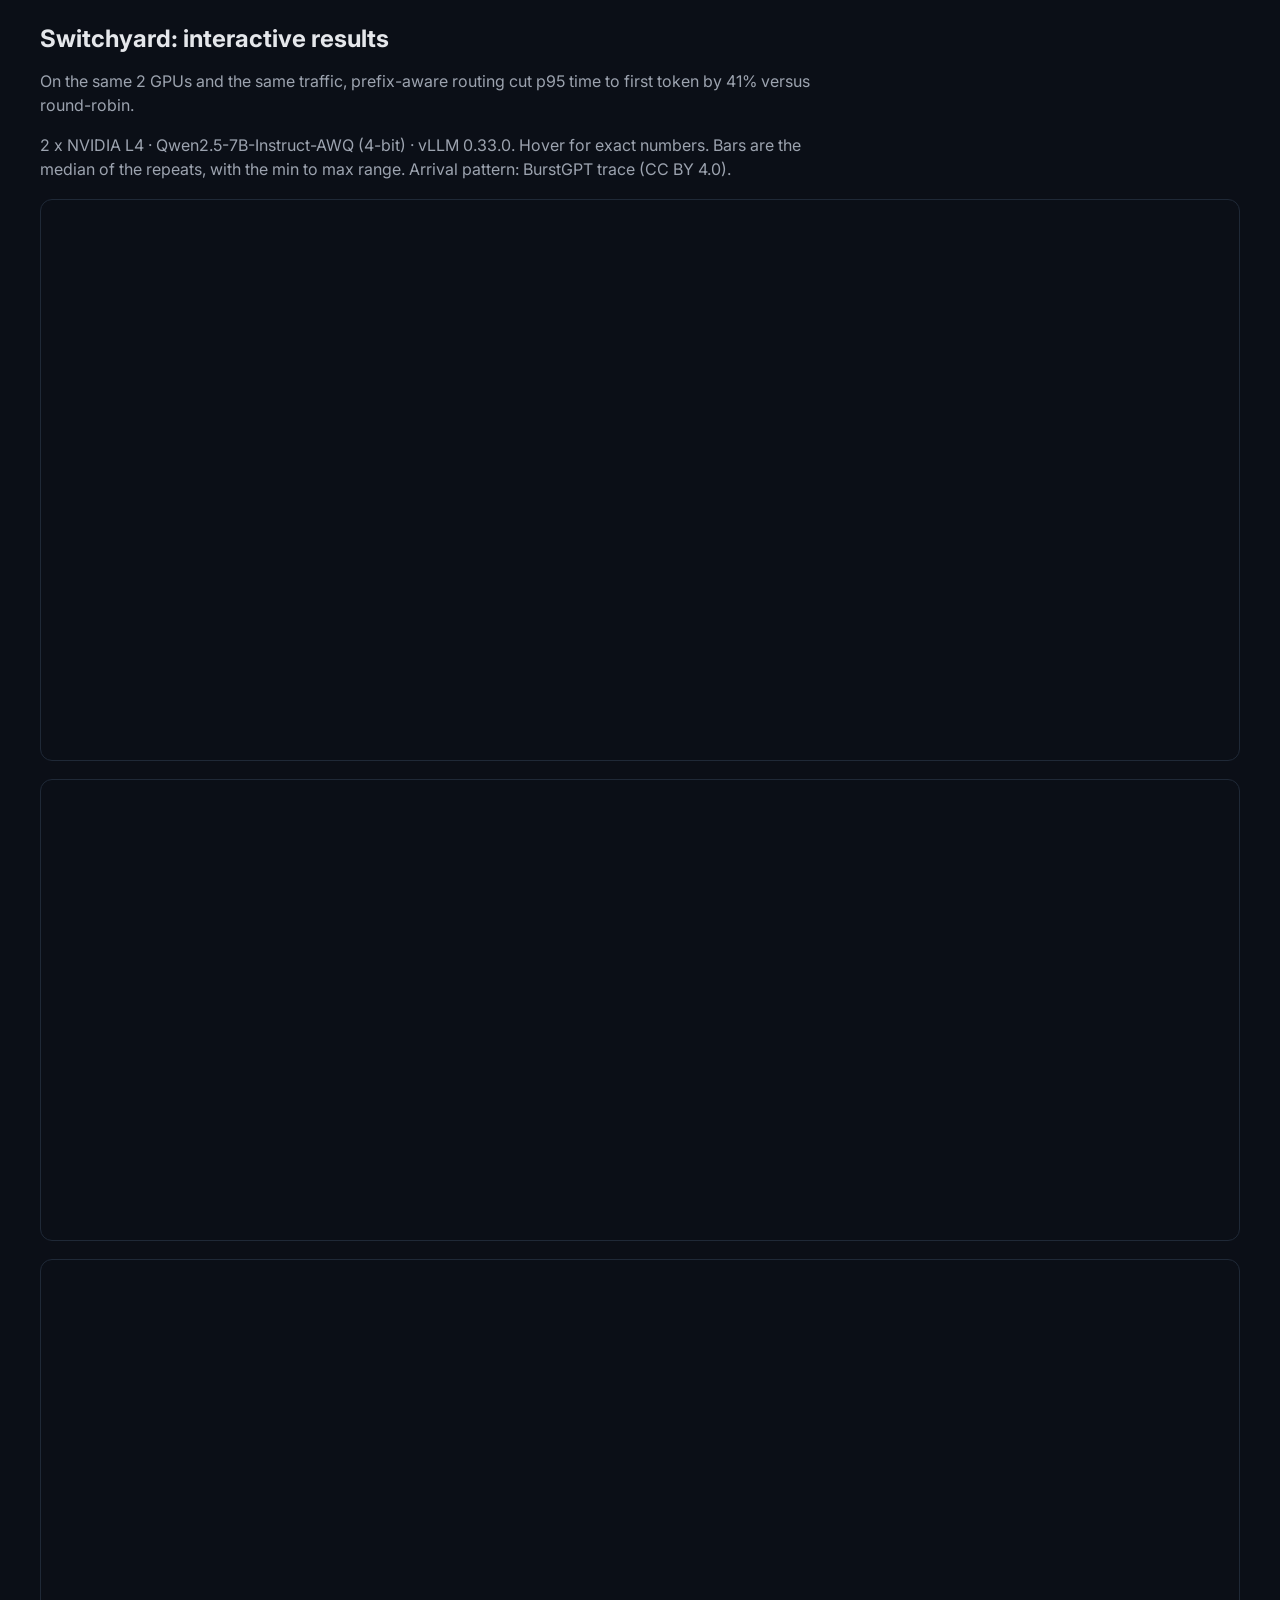
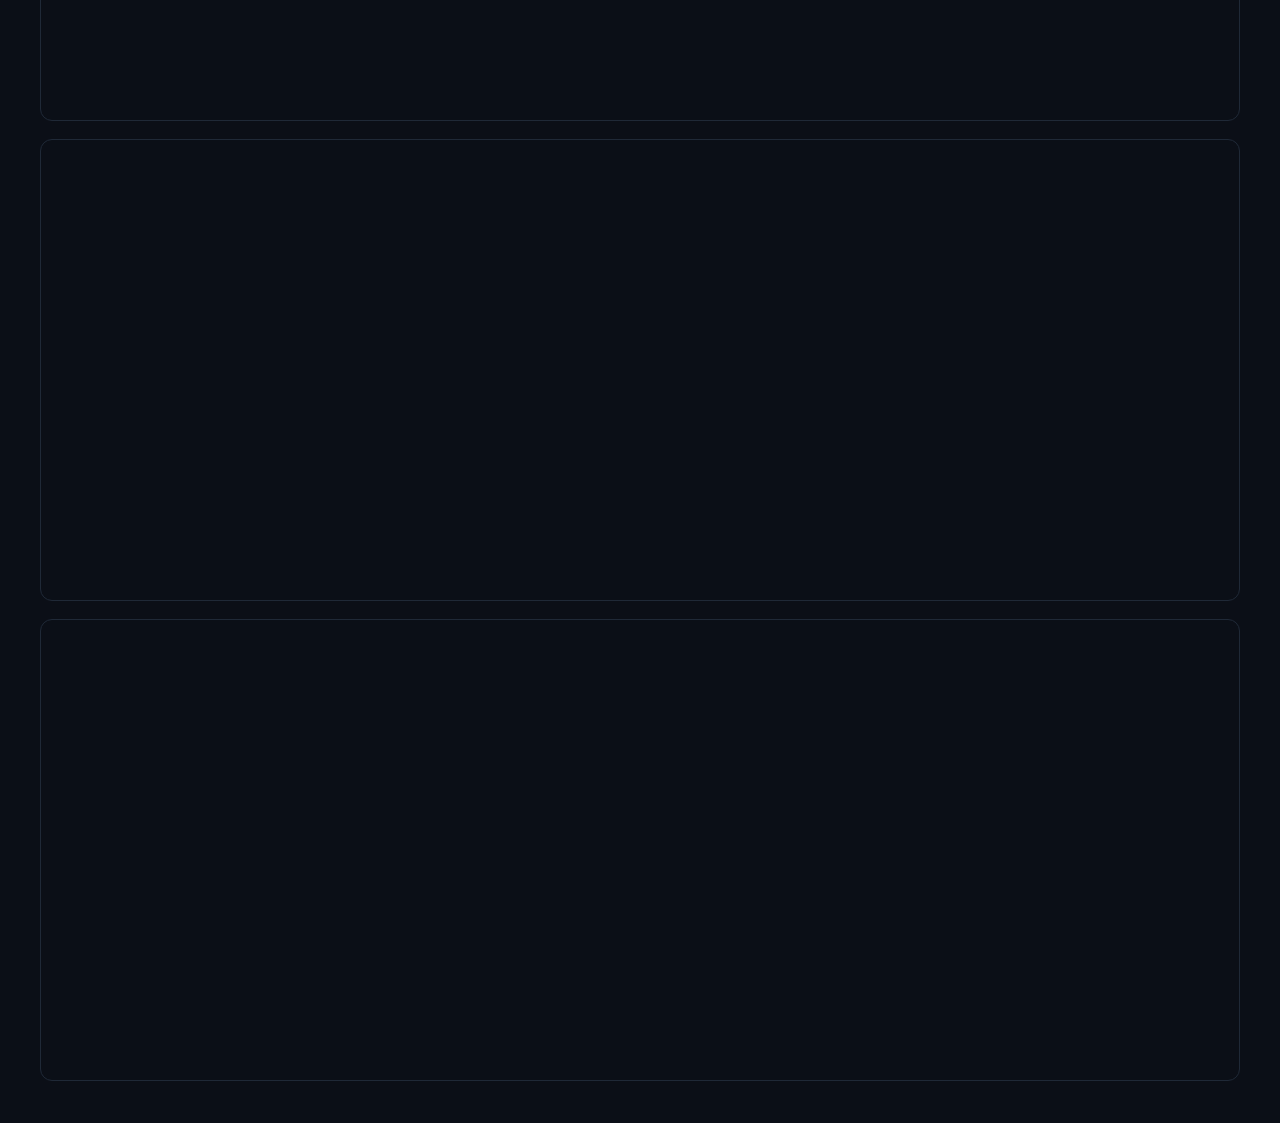
==== commit e1adbd67: "wip: assets regenerated on the full 2-GPU chat data Co-Authored-By: Claude Fable 5.2 <noreply@anthro" ====
--- a/assets/charts/interactive.html
+++ b/assets/charts/interactive.html
@@ -7,9 +7,9 @@
 main{max-width:1200px;margin:0 auto;} h1{font-size:24px;margin:0 0 6px;} p{color:#9CA3AF;max-width:80ch;line-height:1.5;}
 .fig{border:1px solid #1F2937;border-radius:12px;overflow:hidden;margin:18px 0;}</style></head>
 <body><main><h1>Switchyard: interactive results</h1>
-<p>On the same 2 GPUs and the same traffic, prefix-aware routing cut p95 time to first token by 38% versus round-robin.</p>
+<p>On the same 2 GPUs and the same traffic, prefix-aware routing cut p95 time to first token by 41% versus round-robin.</p>
 <p>2 x NVIDIA L4 · Qwen2.5-7B-Instruct-AWQ (4-bit) · vLLM 0.33.0. Hover for exact numbers.
 Bars are the median of the repeats, with the min to max range. Arrival pattern: BurstGPT trace (CC BY 4.0).</p>
 <div class="fig"><div style="height:560px; width:100%;">                        <script>window.PlotlyConfig = {MathJaxConfig: 'local'};</script>
-        <script charset="utf-8" src="https://cdn.plot.ly/plotly-4.1.1.min.js" integrity="sha256-O24V1F27f8pb0glCkelh3cVHLNiHAJ5gCaVtq2aNch8=" crossorigin="anonymous"></script>                <div id="8ec5a987-61dd-4ca0-b967-8d8b833ee200" class="plotly-graph-div" style="height:100%; width:100%;"></div>            <script>                window.PLOTLYENV=window.PLOTLYENV || {};                                if (document.getElementById("8ec5a987-61dd-4ca0-b967-8d8b833ee200")) {                    Plotly.newPlot(                        "8ec5a987-61dd-4ca0-b967-8d8b833ee200",                        [{"customdata":[[2.6,0.2493,100.0],[3.64,0.2857,100.0],[4.42,0.3224,100.0],[5.2,0.3196,100.0],[5.98,0.3837,97.49],[6.76,0.8645,37.78]],"hovertemplate":"%{fullData.name}\u003cbr\u003e%{customdata[0]} req\u002fs\u003cbr\u003e$%{x:.3f} per M output tokens\u003cbr\u003eITL p95 %{y:.0f} ms\u003cbr\u003eTTFT p95 %{customdata[1]:.2f} s\u003cbr\u003ewithin SLO %{customdata[2]:.0f}%\u003cextra\u003e\u003c\u002fextra\u003e","line":{"color":"#FB7185","width":1},"marker":{"size":9,"symbol":0},"mode":"lines+markers","name":"awq (L4)","x":[1.3488,0.9147,0.712,0.675,0.5254,0.474],"y":[31.940000000000005,41.029999999999994,49.58,59.7,86.71,237.05],"type":"scatter"},{"customdata":[[2.6,0.2135,100.0],[3.64,0.2529,100.0],[4.42,0.2851,100.0],[5.2,0.2766,100.0],[5.98,0.3273,99.16],[6.76,0.5959,51.849999999999994]],"hovertemplate":"%{fullData.name}\u003cbr\u003e%{customdata[0]} req\u002fs\u003cbr\u003e$%{x:.3f} per M output tokens\u003cbr\u003eITL p95 %{y:.0f} ms\u003cbr\u003eTTFT p95 %{customdata[1]:.2f} s\u003cbr\u003ewithin SLO %{customdata[2]:.0f}%\u003cextra\u003e\u003c\u002fextra\u003e","line":{"color":"#38BDF8","width":1},"marker":{"size":9,"symbol":1},"mode":"lines+markers","name":"fp8 (L4)","x":[1.3488,0.9147,0.712,0.675,0.5254,0.474],"y":[45.93,53.29,61.99,66.3,85.39,177.82],"type":"scatter"},{"customdata":[[2.6,0.215,100.0],[3.64,0.2425,100.0],[4.42,0.273,100.0],[5.2,0.2746,100.0],[5.98,0.325,100.0],[6.76,0.5548,56.3]],"hovertemplate":"%{fullData.name}\u003cbr\u003e%{customdata[0]} req\u002fs\u003cbr\u003e$%{x:.3f} per M output tokens\u003cbr\u003eITL p95 %{y:.0f} ms\u003cbr\u003eTTFT p95 %{customdata[1]:.2f} s\u003cbr\u003ewithin SLO %{customdata[2]:.0f}%\u003cextra\u003e\u003c\u002fextra\u003e","line":{"color":"#A78BFA","width":1},"marker":{"size":9,"symbol":2},"mode":"lines+markers","name":"fp8-seqs256 (L4)","x":[1.3488,0.9147,0.712,0.675,0.5254,0.474],"y":[45.57,52.73,60.05,64.33999999999999,80.83999999999999,167.23],"type":"scatter"},{"customdata":[[2.6,0.2593,100.0],[3.64,0.3135,100.0],[4.42,0.3355,100.0],[5.2,0.3296,100.0],[5.98,0.4278,92.05],[6.76,1.123,25.929999999999996]],"hovertemplate":"%{fullData.name}\u003cbr\u003e%{customdata[0]} req\u002fs\u003cbr\u003e$%{x:.3f} per M output tokens\u003cbr\u003eITL p95 %{y:.0f} ms\u003cbr\u003eTTFT p95 %{customdata[1]:.2f} s\u003cbr\u003ewithin SLO %{customdata[2]:.0f}%\u003cextra\u003e\u003c\u002fextra\u003e","line":{"color":"#34D399","width":1},"marker":{"size":9,"symbol":3},"mode":"lines+markers","name":"awq-seqs256 (L4)","x":[1.3488,0.9147,0.712,0.675,0.5254,0.474],"y":[32.550000000000004,42.58,52.28,60.11,110.7,296.89],"type":"scatter"},{"customdata":[[2.6,0.2678,100.0],[3.64,0.294,100.0],[4.42,0.3381,100.0],[5.2,0.3546,100.0],[5.98,2.3093,71.55],[6.76,15.1998,0.0]],"hovertemplate":"%{fullData.name}\u003cbr\u003e%{customdata[0]} req\u002fs\u003cbr\u003e$%{x:.3f} per M output tokens\u003cbr\u003eITL p95 %{y:.0f} ms\u003cbr\u003eTTFT p95 %{customdata[1]:.2f} s\u003cbr\u003ewithin SLO %{customdata[2]:.0f}%\u003cextra\u003e\u003c\u002fextra\u003e","line":{"color":"#FBBF24","width":1},"marker":{"size":9,"symbol":4},"mode":"lines+markers","name":"awq-seqs32 (L4)","x":[1.3488,0.9147,0.712,0.675,0.5254,0.474],"y":[32.93,44.17,54.480000000000004,64.42,73.22,76.1],"type":"scatter"},{"customdata":[[2.6,0.2636,100.0],[3.64,0.2935,100.0],[4.42,0.3464,100.0],[5.2,0.3463,100.0],[5.98,0.4394,89.53999999999999],[6.76,9.1474,15.190000000000001]],"hovertemplate":"%{fullData.name}\u003cbr\u003e%{customdata[0]} req\u002fs\u003cbr\u003e$%{x:.3f} per M output tokens\u003cbr\u003eITL p95 %{y:.0f} ms\u003cbr\u003eTTFT p95 %{customdata[1]:.2f} s\u003cbr\u003ewithin SLO %{customdata[2]:.0f}%\u003cextra\u003e\u003c\u002fextra\u003e","line":{"color":"#F472B6","width":1},"marker":{"size":9,"symbol":5},"mode":"lines+markers","name":"awq-seqs64 (L4)","x":[1.3488,0.9147,0.712,0.675,0.5254,0.474],"y":[34.51,44.76,55.809999999999995,64.91,106.45,139.49],"type":"scatter"},{"customdata":[[2.6,0.2289,100.0],[3.64,0.2899,100.0],[4.42,0.3462,100.0],[5.2,0.3774,100.0]],"hovertemplate":"%{fullData.name}\u003cbr\u003e%{customdata[0]} req\u002fs\u003cbr\u003e$%{x:.3f} per M output tokens\u003cbr\u003eITL p95 %{y:.0f} ms\u003cbr\u003eTTFT p95 %{customdata[1]:.2f} s\u003cbr\u003ewithin SLO %{customdata[2]:.0f}%\u003cextra\u003e\u003c\u002fextra\u003e","line":{"color":"#22D3EE","width":1},"marker":{"size":9,"symbol":6},"mode":"lines+markers","name":"awq-suffix (L4)","x":[1.3488,0.9147,0.712,0.675],"y":[24.95,37.269999999999996,49.0,65.24000000000001],"type":"scatter"},{"customdata":[[2.6,0.2906,100.0],[3.64,0.4274,98.63],[4.42,0.5522,81.36],[6.76,9.5317,0.0]],"hovertemplate":"%{fullData.name}\u003cbr\u003e%{customdata[0]} req\u002fs\u003cbr\u003e$%{x:.3f} per M output tokens\u003cbr\u003eITL p95 %{y:.0f} ms\u003cbr\u003eTTFT p95 %{customdata[1]:.2f} s\u003cbr\u003ewithin SLO %{customdata[2]:.0f}%\u003cextra\u003e\u003c\u002fextra\u003e","line":{"color":"#C4B5FD","width":1},"marker":{"size":9,"symbol":7},"mode":"lines+markers","name":"awq-ngram (L4)","x":[1.3488,0.9147,0.712,0.474],"y":[40.4,85.55,130.67999999999998,916.1700000000001],"type":"scatter"},{"customdata":[[2.6,0.4022,100.0],[3.64,0.4074,87.67],[4.42,2.3744,12.43],[5.2,5.3531,0.0],[5.98,24.0977,0.0],[6.76,65.6891,0.0]],"hovertemplate":"%{fullData.name}\u003cbr\u003e%{customdata[0]} req\u002fs\u003cbr\u003e$%{x:.3f} per M output tokens\u003cbr\u003eITL p95 %{y:.0f} ms\u003cbr\u003eTTFT p95 %{customdata[1]:.2f} s\u003cbr\u003ewithin SLO %{customdata[2]:.0f}%\u003cextra\u003e\u003c\u002fextra\u003e","line":{"color":"#86EFAC","width":1},"marker":{"size":9,"symbol":8},"mode":"lines+markers","name":"bf16 (L4)","x":[1.3488,0.9147,0.712,0.675,0.5254,0.474],"y":[88.19,106.32,269.53,314.29,293.16999999999996,269.56],"type":"scatter"}],                        {"template":{"data":{"histogram2dcontour":[{"type":"histogram2dcontour","colorbar":{"outlinewidth":0,"ticks":""},"colorscale":[[0.0,"#0d0887"],[0.1111111111111111,"#46039f"],[0.2222222222222222,"#7201a8"],[0.3333333333333333,"#9c179e"],[0.4444444444444444,"#bd3786"],[0.5555555555555556,"#d8576b"],[0.6666666666666666,"#ed7953"],[0.7777777777777778,"#fb9f3a"],[0.8888888888888888,"#fdca26"],[1.0,"#f0f921"]]}],"choropleth":[{"type":"choropleth","colorbar":{"outlinewidth":0,"ticks":""}}],"histogram2d":[{"type":"histogram2d","colorbar":{"outlinewidth":0,"ticks":""},"colorscale":[[0.0,"#0d0887"],[0.1111111111111111,"#46039f"],[0.2222222222222222,"#7201a8"],[0.3333333333333333,"#9c179e"],[0.4444444444444444,"#bd3786"],[0.5555555555555556,"#d8576b"],[0.6666666666666666,"#ed7953"],[0.7777777777777778,"#fb9f3a"],[0.8888888888888888,"#fdca26"],[1.0,"#f0f921"]]}],"heatmap":[{"type":"heatmap","colorbar":{"outlinewidth":0,"ticks":""},"colorscale":[[0.0,"#0d0887"],[0.1111111111111111,"#46039f"],[0.2222222222222222,"#7201a8"],[0.3333333333333333,"#9c179e"],[0.4444444444444444,"#bd3786"],[0.5555555555555556,"#d8576b"],[0.6666666666666666,"#ed7953"],[0.7777777777777778,"#fb9f3a"],[0.8888888888888888,"#fdca26"],[1.0,"#f0f921"]]}],"contourcarpet":[{"type":"contourcarpet","colorbar":{"outlinewidth":0,"ticks":""}}],"contour":[{"type":"contour","colorbar":{"outlinewidth":0,"ticks":""},"colorscale":[[0.0,"#0d0887"],[0.1111111111111111,"#46039f"],[0.2222222222222222,"#7201a8"],[0.3333333333333333,"#9c179e"],[0.4444444444444444,"#bd3786"],[0.5555555555555556,"#d8576b"],[0.6666666666666666,"#ed7953"],[0.7777777777777778,"#fb9f3a"],[0.8888888888888888,"#fdca26"],[1.0,"#f0f921"]]}],"surface":[{"type":"surface","colorbar":{"outlinewidth":0,"ticks":""},"colorscale":[[0.0,"#0d0887"],[0.1111111111111111,"#46039f"],[0.2222222222222222,"#7201a8"],[0.3333333333333333,"#9c179e"],[0.4444444444444444,"#bd3786"],[0.5555555555555556,"#d8576b"],[0.6666666666666666,"#ed7953"],[0.7777777777777778,"#fb9f3a"],[0.8888888888888888,"#fdca26"],[1.0,"#f0f921"]]}],"mesh3d":[{"type":"mesh3d","colorbar":{"outlinewidth":0,"ticks":""}}],"scatter":[{"fillpattern":{"fillmode":"overlay","size":10,"solidity":0.2},"type":"scatter"}],"parcoords":[{"type":"parcoords","line":{"colorbar":{"outlinewidth":0,"ticks":""}}}],"scatterpolargl":[{"type":"scatterpolargl","marker":{"colorbar":{"outlinewidth":0,"ticks":""}}}],"bar":[{"error_x":{"color":"#2a3f5f"},"error_y":{"color":"#2a3f5f"},"marker":{"line":{"color":"#E5ECF6","width":0.5},"pattern":{"fillmode":"overlay","size":10,"solidity":0.2}},"type":"bar"}],"scattergeo":[{"type":"scattergeo","marker":{"colorbar":{"outlinewidth":0,"ticks":""}}}],"scatterpolar":[{"type":"scatterpolar","marker":{"colorbar":{"outlinewidth":0,"ticks":""}}}],"histogram":[{"marker":{"pattern":{"fillmode":"overlay","size":10,"solidity":0.2}},"type":"histogram"}],"scattergl":[{"type":"scattergl","marker":{"colorbar":{"outlinewidth":0,"ticks":""}}}],"scatter3d":[{"type":"scatter3d","line":{"colorbar":{"outlinewidth":0,"ticks":""}},"marker":{"colorbar":{"outlinewidth":0,"ticks":""}}}],"scattermap":[{"type":"scattermap","marker":{"colorbar":{"outlinewidth":0,"ticks":""}}}],"scatterternary":[{"type":"scatterternary","marker":{"colorbar":{"outlinewidth":0,"ticks":""}}}],"scattercarpet":[{"type":"scattercarpet","marker":{"colorbar":{"outlinewidth":0,"ticks":""}}}],"carpet":[{"aaxis":{"endlinecolor":"#2a3f5f","gridcolor":"white","linecolor":"white","minorgridcolor":"white","startlinecolor":"#2a3f5f"},"baxis":{"endlinecolor":"#2a3f5f","gridcolor":"white","linecolor":"white","minorgridcolor":"white","startlinecolor":"#2a3f5f"},"type":"carpet"}],"table":[{"cells":{"fill":{"color":"#EBF0F8"},"line":{"color":"white"}},"header":{"fill":{"color":"#C8D4E3"},"line":{"color":"white"}},"type":"table"}],"barpolar":[{"marker":{"line":{"color":"#E5ECF6","width":0.5},"pattern":{"fillmode":"overlay","size":10,"solidity":0.2}},"type":"barpolar"}],"pie":[{"automargin":true,"type":"pie"}]},"layout":{"autotypenumbers":"strict","colorway":["#636efa","#EF553B","#00cc96","#ab63fa","#FFA15A","#19d3f3","#FF6692","#B6E880","#FF97FF","#FECB52"],"font":{"color":"#2a3f5f"},"hovermode":"closest","hoverlabel":{"align":"left"},"paper_bgcolor":"white","plot_bgcolor":"#E5ECF6","polar":{"bgcolor":"#E5ECF6","angularaxis":{"gridcolor":"white","linecolor":"white","ticks":""},"radialaxis":{"gridcolor":"white","linecolor":"white","ticks":""}},"ternary":{"bgcolor":"#E5ECF6","aaxis":{"gridcolor":"white","linecolor":"white","ticks":""},"baxis":{"gridcolor":"white","linecolor":"white","ticks":""},"caxis":{"gridcolor":"white","linecolor":"white","ticks":""}},"coloraxis":{"colorbar":{"outlinewidth":0,"ticks":""}},"colorscale":{"sequential":[[0.0,"#0d0887"],[0.1111111111111111,"#46039f"],[0.2222222222222222,"#7201a8"],[0.3333333333333333,"#9c179e"],[0.4444444444444444,"#bd3786"],[0.5555555555555556,"#d8576b"],[0.6666666666666666,"#ed7953"],[0.7777777777777778,"#fb9f3a"],[0.8888888888888888,"#fdca26"],[1.0,"#f0f921"]],"sequentialminus":[[0.0,"#0d0887"],[0.1111111111111111,"#46039f"],[0.2222222222222222,"#7201a8"],[0.3333333333333333,"#9c179e"],[0.4444444444444444,"#bd3786"],[0.5555555555555556,"#d8576b"],[0.6666666666666666,"#ed7953"],[0.7777777777777778,"#fb9f3a"],[0.8888888888888888,"#fdca26"],[1.0,"#f0f921"]],"diverging":[[0,"#8e0152"],[0.1,"#c51b7d"],[0.2,"#de77ae"],[0.3,"#f1b6da"],[0.4,"#fde0ef"],[0.5,"#f7f7f7"],[0.6,"#e6f5d0"],[0.7,"#b8e186"],[0.8,"#7fbc41"],[0.9,"#4d9221"],[1,"#276419"]]},"xaxis":{"gridcolor":"white","linecolor":"white","ticks":"","title":{"standoff":15},"zerolinecolor":"white","automargin":true,"zerolinewidth":2},"yaxis":{"gridcolor":"white","linecolor":"white","ticks":"","title":{"standoff":15},"zerolinecolor":"white","automargin":true,"zerolinewidth":2},"scene":{"xaxis":{"backgroundcolor":"#E5ECF6","gridcolor":"white","linecolor":"white","showbackground":true,"ticks":"","zerolinecolor":"white","gridwidth":2},"yaxis":{"backgroundcolor":"#E5ECF6","gridcolor":"white","linecolor":"white","showbackground":true,"ticks":"","zerolinecolor":"white","gridwidth":2},"zaxis":{"backgroundcolor":"#E5ECF6","gridcolor":"white","linecolor":"white","showbackground":true,"ticks":"","zerolinecolor":"white","gridwidth":2}},"shapedefaults":{"line":{"color":"#2a3f5f"}},"annotationdefaults":{"arrowcolor":"#2a3f5f","arrowhead":0,"arrowwidth":1},"geo":{"bgcolor":"white","landcolor":"#E5ECF6","subunitcolor":"white","showland":true,"showlakes":true,"lakecolor":"white"},"title":{"x":0.05}}},"shapes":[{"line":{"color":"#EF4444","dash":"dash","width":1},"type":"line","x0":0,"x1":1,"xref":"x domain","y0":100,"y1":100,"yref":"y"}],"annotations":[{"font":{"color":"#EF4444"},"showarrow":false,"text":"SLO 100 ms","x":1,"xanchor":"right","xref":"x domain","y":100,"yanchor":"bottom","yref":"y"}],"xaxis":{"title":{"text":"USD per million output tokens (log)"},"type":"log","gridcolor":"#1F2937","zerolinecolor":"#1F2937","linecolor":"#1F2937"},"yaxis":{"title":{"text":"p95 inter-token latency, ms (log)"},"type":"log","gridcolor":"#1F2937","zerolinecolor":"#1F2937","linecolor":"#1F2937"},"font":{"family":"Inter, sans-serif","color":"#E5E7EB"},"margin":{"l":70,"r":30,"t":70,"b":60},"hoverlabel":{"font":{"family":"JetBrains Mono, monospace"}},"legend":{"bgcolor":"rgba(0,0,0,0)"},"title":{"text":"Every measured operating point: cost against inter-token latency (chat workload)"},"height":560,"paper_bgcolor":"#0B0F17","plot_bgcolor":"#0B0F17"},                        {"responsive": true}                    )                };            </script>        </div></div><div class="fig"><div style="height:460px; width:100%;">                            <div id="08d5c039-e8e9-422b-a091-0f22c4d21f23" class="plotly-graph-div" style="height:100%; width:100%;"></div>            <script>                window.PLOTLYENV=window.PLOTLYENV || {};                                if (document.getElementById("08d5c039-e8e9-422b-a091-0f22c4d21f23")) {                    Plotly.newPlot(                        "08d5c039-e8e9-422b-a091-0f22c4d21f23",                        [{"error_y":{"array":[0.0],"arrayminus":[0.0],"color":"#E5E7EB","symmetric":false,"thickness":1.2,"type":"data"},"hovertemplate":"round-robin\u003cbr\u003e%{x}\u003cbr\u003e%{y:.3g} seconds (median of 3)\u003cextra\u003e\u003c\u002fextra\u003e","marker":{"color":"#9CA3AF"},"name":"round-robin","x":["chat"],"y":[0.4695],"type":"bar"},{"error_y":{"array":[0.0],"arrayminus":[0.0],"color":"#E5E7EB","symmetric":false,"thickness":1.2,"type":"data"},"hovertemplate":"least-loaded\u003cbr\u003e%{x}\u003cbr\u003e%{y:.3g} seconds (median of 3)\u003cextra\u003e\u003c\u002fextra\u003e","marker":{"color":"#38BDF8"},"name":"least-loaded","x":["chat"],"y":[0.5937],"type":"bar"},{"error_y":{"array":[0.0],"arrayminus":[0.0],"color":"#E5E7EB","symmetric":false,"thickness":1.2,"type":"data"},"hovertemplate":"prefix-aware\u003cbr\u003e%{x}\u003cbr\u003e%{y:.3g} seconds (median of 3)\u003cextra\u003e\u003c\u002fextra\u003e","marker":{"color":"#FB7185"},"name":"prefix-aware","x":["chat"],"y":[0.2895],"type":"bar"}],                        {"template":{"data":{"histogram2dcontour":[{"type":"histogram2dcontour","colorbar":{"outlinewidth":0,"ticks":""},"colorscale":[[0.0,"#0d0887"],[0.1111111111111111,"#46039f"],[0.2222222222222222,"#7201a8"],[0.3333333333333333,"#9c179e"],[0.4444444444444444,"#bd3786"],[0.5555555555555556,"#d8576b"],[0.6666666666666666,"#ed7953"],[0.7777777777777778,"#fb9f3a"],[0.8888888888888888,"#fdca26"],[1.0,"#f0f921"]]}],"choropleth":[{"type":"choropleth","colorbar":{"outlinewidth":0,"ticks":""}}],"histogram2d":[{"type":"histogram2d","colorbar":{"outlinewidth":0,"ticks":""},"colorscale":[[0.0,"#0d0887"],[0.1111111111111111,"#46039f"],[0.2222222222222222,"#7201a8"],[0.3333333333333333,"#9c179e"],[0.4444444444444444,"#bd3786"],[0.5555555555555556,"#d8576b"],[0.6666666666666666,"#ed7953"],[0.7777777777777778,"#fb9f3a"],[0.8888888888888888,"#fdca26"],[1.0,"#f0f921"]]}],"heatmap":[{"type":"heatmap","colorbar":{"outlinewidth":0,"ticks":""},"colorscale":[[0.0,"#0d0887"],[0.1111111111111111,"#46039f"],[0.2222222222222222,"#7201a8"],[0.3333333333333333,"#9c179e"],[0.4444444444444444,"#bd3786"],[0.5555555555555556,"#d8576b"],[0.6666666666666666,"#ed7953"],[0.7777777777777778,"#fb9f3a"],[0.8888888888888888,"#fdca26"],[1.0,"#f0f921"]]}],"contourcarpet":[{"type":"contourcarpet","colorbar":{"outlinewidth":0,"ticks":""}}],"contour":[{"type":"contour","colorbar":{"outlinewidth":0,"ticks":""},"colorscale":[[0.0,"#0d0887"],[0.1111111111111111,"#46039f"],[0.2222222222222222,"#7201a8"],[0.3333333333333333,"#9c179e"],[0.4444444444444444,"#bd3786"],[0.5555555555555556,"#d8576b"],[0.6666666666666666,"#ed7953"],[0.7777777777777778,"#fb9f3a"],[0.8888888888888888,"#fdca26"],[1.0,"#f0f921"]]}],"surface":[{"type":"surface","colorbar":{"outlinewidth":0,"ticks":""},"colorscale":[[0.0,"#0d0887"],[0.1111111111111111,"#46039f"],[0.2222222222222222,"#7201a8"],[0.3333333333333333,"#9c179e"],[0.4444444444444444,"#bd3786"],[0.5555555555555556,"#d8576b"],[0.6666666666666666,"#ed7953"],[0.7777777777777778,"#fb9f3a"],[0.8888888888888888,"#fdca26"],[1.0,"#f0f921"]]}],"mesh3d":[{"type":"mesh3d","colorbar":{"outlinewidth":0,"ticks":""}}],"scatter":[{"fillpattern":{"fillmode":"overlay","size":10,"solidity":0.2},"type":"scatter"}],"parcoords":[{"type":"parcoords","line":{"colorbar":{"outlinewidth":0,"ticks":""}}}],"scatterpolargl":[{"type":"scatterpolargl","marker":{"colorbar":{"outlinewidth":0,"ticks":""}}}],"bar":[{"error_x":{"color":"#2a3f5f"},"error_y":{"color":"#2a3f5f"},"marker":{"line":{"color":"#E5ECF6","width":0.5},"pattern":{"fillmode":"overlay","size":10,"solidity":0.2}},"type":"bar"}],"scattergeo":[{"type":"scattergeo","marker":{"colorbar":{"outlinewidth":0,"ticks":""}}}],"scatterpolar":[{"type":"scatterpolar","marker":{"colorbar":{"outlinewidth":0,"ticks":""}}}],"histogram":[{"marker":{"pattern":{"fillmode":"overlay","size":10,"solidity":0.2}},"type":"histogram"}],"scattergl":[{"type":"scattergl","marker":{"colorbar":{"outlinewidth":0,"ticks":""}}}],"scatter3d":[{"type":"scatter3d","line":{"colorbar":{"outlinewidth":0,"ticks":""}},"marker":{"colorbar":{"outlinewidth":0,"ticks":""}}}],"scattermap":[{"type":"scattermap","marker":{"colorbar":{"outlinewidth":0,"ticks":""}}}],"scatterternary":[{"type":"scatterternary","marker":{"colorbar":{"outlinewidth":0,"ticks":""}}}],"scattercarpet":[{"type":"scattercarpet","marker":{"colorbar":{"outlinewidth":0,"ticks":""}}}],"carpet":[{"aaxis":{"endlinecolor":"#2a3f5f","gridcolor":"white","linecolor":"white","minorgridcolor":"white","startlinecolor":"#2a3f5f"},"baxis":{"endlinecolor":"#2a3f5f","gridcolor":"white","linecolor":"white","minorgridcolor":"white","startlinecolor":"#2a3f5f"},"type":"carpet"}],"table":[{"cells":{"fill":{"color":"#EBF0F8"},"line":{"color":"white"}},"header":{"fill":{"color":"#C8D4E3"},"line":{"color":"white"}},"type":"table"}],"barpolar":[{"marker":{"line":{"color":"#E5ECF6","width":0.5},"pattern":{"fillmode":"overlay","size":10,"solidity":0.2}},"type":"barpolar"}],"pie":[{"automargin":true,"type":"pie"}]},"layout":{"autotypenumbers":"strict","colorway":["#636efa","#EF553B","#00cc96","#ab63fa","#FFA15A","#19d3f3","#FF6692","#B6E880","#FF97FF","#FECB52"],"font":{"color":"#2a3f5f"},"hovermode":"closest","hoverlabel":{"align":"left"},"paper_bgcolor":"white","plot_bgcolor":"#E5ECF6","polar":{"bgcolor":"#E5ECF6","angularaxis":{"gridcolor":"white","linecolor":"white","ticks":""},"radialaxis":{"gridcolor":"white","linecolor":"white","ticks":""}},"ternary":{"bgcolor":"#E5ECF6","aaxis":{"gridcolor":"white","linecolor":"white","ticks":""},"baxis":{"gridcolor":"white","linecolor":"white","ticks":""},"caxis":{"gridcolor":"white","linecolor":"white","ticks":""}},"coloraxis":{"colorbar":{"outlinewidth":0,"ticks":""}},"colorscale":{"sequential":[[0.0,"#0d0887"],[0.1111111111111111,"#46039f"],[0.2222222222222222,"#7201a8"],[0.3333333333333333,"#9c179e"],[0.4444444444444444,"#bd3786"],[0.5555555555555556,"#d8576b"],[0.6666666666666666,"#ed7953"],[0.7777777777777778,"#fb9f3a"],[0.8888888888888888,"#fdca26"],[1.0,"#f0f921"]],"sequentialminus":[[0.0,"#0d0887"],[0.1111111111111111,"#46039f"],[0.2222222222222222,"#7201a8"],[0.3333333333333333,"#9c179e"],[0.4444444444444444,"#bd3786"],[0.5555555555555556,"#d8576b"],[0.6666666666666666,"#ed7953"],[0.7777777777777778,"#fb9f3a"],[0.8888888888888888,"#fdca26"],[1.0,"#f0f921"]],"diverging":[[0,"#8e0152"],[0.1,"#c51b7d"],[0.2,"#de77ae"],[0.3,"#f1b6da"],[0.4,"#fde0ef"],[0.5,"#f7f7f7"],[0.6,"#e6f5d0"],[0.7,"#b8e186"],[0.8,"#7fbc41"],[0.9,"#4d9221"],[1,"#276419"]]},"xaxis":{"gridcolor":"white","linecolor":"white","ticks":"","title":{"standoff":15},"zerolinecolor":"white","automargin":true,"zerolinewidth":2},"yaxis":{"gridcolor":"white","linecolor":"white","ticks":"","title":{"standoff":15},"zerolinecolor":"white","automargin":true,"zerolinewidth":2},"scene":{"xaxis":{"backgroundcolor":"#E5ECF6","gridcolor":"white","linecolor":"white","showbackground":true,"ticks":"","zerolinecolor":"white","gridwidth":2},"yaxis":{"backgroundcolor":"#E5ECF6","gridcolor":"white","linecolor":"white","showbackground":true,"ticks":"","zerolinecolor":"white","gridwidth":2},"zaxis":{"backgroundcolor":"#E5ECF6","gridcolor":"white","linecolor":"white","showbackground":true,"ticks":"","zerolinecolor":"white","gridwidth":2}},"shapedefaults":{"line":{"color":"#2a3f5f"}},"annotationdefaults":{"arrowcolor":"#2a3f5f","arrowhead":0,"arrowwidth":1},"geo":{"bgcolor":"white","landcolor":"#E5ECF6","subunitcolor":"white","showland":true,"showlakes":true,"lakecolor":"white"},"title":{"x":0.05}}},"xaxis":{"gridcolor":"#1F2937","zerolinecolor":"#1F2937","linecolor":"#1F2937"},"yaxis":{"title":{"text":"seconds"},"gridcolor":"#1F2937","zerolinecolor":"#1F2937","linecolor":"#1F2937"},"font":{"family":"Inter, sans-serif","color":"#E5E7EB"},"margin":{"l":70,"r":30,"t":70,"b":60},"hoverlabel":{"font":{"family":"JetBrains Mono, monospace"}},"legend":{"bgcolor":"rgba(0,0,0,0)"},"title":{"text":"p95 time to first token by routing policy (same traffic)"},"barmode":"group","height":460,"paper_bgcolor":"#0B0F17","plot_bgcolor":"#0B0F17"},                        {"responsive": true}                    )                };            </script>        </div></div><div class="fig"><div style="height:460px; width:100%;">                            <div id="5ac92c8e-902e-4b8a-a74f-c16bd385b41f" class="plotly-graph-div" style="height:100%; width:100%;"></div>            <script>                window.PLOTLYENV=window.PLOTLYENV || {};                                if (document.getElementById("5ac92c8e-902e-4b8a-a74f-c16bd385b41f")) {                    Plotly.newPlot(                        "5ac92c8e-902e-4b8a-a74f-c16bd385b41f",                        [{"error_y":{"array":[0.0],"arrayminus":[0.0],"color":"#E5E7EB","symmetric":false,"thickness":1.2,"type":"data"},"hovertemplate":"round-robin\u003cbr\u003e%{x}\u003cbr\u003e%{y:.3g} ms (median of 3)\u003cextra\u003e\u003c\u002fextra\u003e","marker":{"color":"#9CA3AF"},"name":"round-robin","x":["chat"],"y":[65.55],"type":"bar"},{"error_y":{"array":[0.0],"arrayminus":[0.0],"color":"#E5E7EB","symmetric":false,"thickness":1.2,"type":"data"},"hovertemplate":"least-loaded\u003cbr\u003e%{x}\u003cbr\u003e%{y:.3g} ms (median of 3)\u003cextra\u003e\u003c\u002fextra\u003e","marker":{"color":"#38BDF8"},"name":"least-loaded","x":["chat"],"y":[67.79],"type":"bar"},{"error_y":{"array":[0.0],"arrayminus":[0.0],"color":"#E5E7EB","symmetric":false,"thickness":1.2,"type":"data"},"hovertemplate":"prefix-aware\u003cbr\u003e%{x}\u003cbr\u003e%{y:.3g} ms (median of 3)\u003cextra\u003e\u003c\u002fextra\u003e","marker":{"color":"#FB7185"},"name":"prefix-aware","x":["chat"],"y":[42.94],"type":"bar"}],                        {"template":{"data":{"histogram2dcontour":[{"type":"histogram2dcontour","colorbar":{"outlinewidth":0,"ticks":""},"colorscale":[[0.0,"#0d0887"],[0.1111111111111111,"#46039f"],[0.2222222222222222,"#7201a8"],[0.3333333333333333,"#9c179e"],[0.4444444444444444,"#bd3786"],[0.5555555555555556,"#d8576b"],[0.6666666666666666,"#ed7953"],[0.7777777777777778,"#fb9f3a"],[0.8888888888888888,"#fdca26"],[1.0,"#f0f921"]]}],"choropleth":[{"type":"choropleth","colorbar":{"outlinewidth":0,"ticks":""}}],"histogram2d":[{"type":"histogram2d","colorbar":{"outlinewidth":0,"ticks":""},"colorscale":[[0.0,"#0d0887"],[0.1111111111111111,"#46039f"],[0.2222222222222222,"#7201a8"],[0.3333333333333333,"#9c179e"],[0.4444444444444444,"#bd3786"],[0.5555555555555556,"#d8576b"],[0.6666666666666666,"#ed7953"],[0.7777777777777778,"#fb9f3a"],[0.8888888888888888,"#fdca26"],[1.0,"#f0f921"]]}],"heatmap":[{"type":"heatmap","colorbar":{"outlinewidth":0,"ticks":""},"colorscale":[[0.0,"#0d0887"],[0.1111111111111111,"#46039f"],[0.2222222222222222,"#7201a8"],[0.3333333333333333,"#9c179e"],[0.4444444444444444,"#bd3786"],[0.5555555555555556,"#d8576b"],[0.6666666666666666,"#ed7953"],[0.7777777777777778,"#fb9f3a"],[0.8888888888888888,"#fdca26"],[1.0,"#f0f921"]]}],"contourcarpet":[{"type":"contourcarpet","colorbar":{"outlinewidth":0,"ticks":""}}],"contour":[{"type":"contour","colorbar":{"outlinewidth":0,"ticks":""},"colorscale":[[0.0,"#0d0887"],[0.1111111111111111,"#46039f"],[0.2222222222222222,"#7201a8"],[0.3333333333333333,"#9c179e"],[0.4444444444444444,"#bd3786"],[0.5555555555555556,"#d8576b"],[0.6666666666666666,"#ed7953"],[0.7777777777777778,"#fb9f3a"],[0.8888888888888888,"#fdca26"],[1.0,"#f0f921"]]}],"surface":[{"type":"surface","colorbar":{"outlinewidth":0,"ticks":""},"colorscale":[[0.0,"#0d0887"],[0.1111111111111111,"#46039f"],[0.2222222222222222,"#7201a8"],[0.3333333333333333,"#9c179e"],[0.4444444444444444,"#bd3786"],[0.5555555555555556,"#d8576b"],[0.6666666666666666,"#ed7953"],[0.7777777777777778,"#fb9f3a"],[0.8888888888888888,"#fdca26"],[1.0,"#f0f921"]]}],"mesh3d":[{"type":"mesh3d","colorbar":{"outlinewidth":0,"ticks":""}}],"scatter":[{"fillpattern":{"fillmode":"overlay","size":10,"solidity":0.2},"type":"scatter"}],"parcoords":[{"type":"parcoords","line":{"colorbar":{"outlinewidth":0,"ticks":""}}}],"scatterpolargl":[{"type":"scatterpolargl","marker":{"colorbar":{"outlinewidth":0,"ticks":""}}}],"bar":[{"error_x":{"color":"#2a3f5f"},"error_y":{"color":"#2a3f5f"},"marker":{"line":{"color":"#E5ECF6","width":0.5},"pattern":{"fillmode":"overlay","size":10,"solidity":0.2}},"type":"bar"}],"scattergeo":[{"type":"scattergeo","marker":{"colorbar":{"outlinewidth":0,"ticks":""}}}],"scatterpolar":[{"type":"scatterpolar","marker":{"colorbar":{"outlinewidth":0,"ticks":""}}}],"histogram":[{"marker":{"pattern":{"fillmode":"overlay","size":10,"solidity":0.2}},"type":"histogram"}],"scattergl":[{"type":"scattergl","marker":{"colorbar":{"outlinewidth":0,"ticks":""}}}],"scatter3d":[{"type":"scatter3d","line":{"colorbar":{"outlinewidth":0,"ticks":""}},"marker":{"colorbar":{"outlinewidth":0,"ticks":""}}}],"scattermap":[{"type":"scattermap","marker":{"colorbar":{"outlinewidth":0,"ticks":""}}}],"scatterternary":[{"type":"scatterternary","marker":{"colorbar":{"outlinewidth":0,"ticks":""}}}],"scattercarpet":[{"type":"scattercarpet","marker":{"colorbar":{"outlinewidth":0,"ticks":""}}}],"carpet":[{"aaxis":{"endlinecolor":"#2a3f5f","gridcolor":"white","linecolor":"white","minorgridcolor":"white","startlinecolor":"#2a3f5f"},"baxis":{"endlinecolor":"#2a3f5f","gridcolor":"white","linecolor":"white","minorgridcolor":"white","startlinecolor":"#2a3f5f"},"type":"carpet"}],"table":[{"cells":{"fill":{"color":"#EBF0F8"},"line":{"color":"white"}},"header":{"fill":{"color":"#C8D4E3"},"line":{"color":"white"}},"type":"table"}],"barpolar":[{"marker":{"line":{"color":"#E5ECF6","width":0.5},"pattern":{"fillmode":"overlay","size":10,"solidity":0.2}},"type":"barpolar"}],"pie":[{"automargin":true,"type":"pie"}]},"layout":{"autotypenumbers":"strict","colorway":["#636efa","#EF553B","#00cc96","#ab63fa","#FFA15A","#19d3f3","#FF6692","#B6E880","#FF97FF","#FECB52"],"font":{"color":"#2a3f5f"},"hovermode":"closest","hoverlabel":{"align":"left"},"paper_bgcolor":"white","plot_bgcolor":"#E5ECF6","polar":{"bgcolor":"#E5ECF6","angularaxis":{"gridcolor":"white","linecolor":"white","ticks":""},"radialaxis":{"gridcolor":"white","linecolor":"white","ticks":""}},"ternary":{"bgcolor":"#E5ECF6","aaxis":{"gridcolor":"white","linecolor":"white","ticks":""},"baxis":{"gridcolor":"white","linecolor":"white","ticks":""},"caxis":{"gridcolor":"white","linecolor":"white","ticks":""}},"coloraxis":{"colorbar":{"outlinewidth":0,"ticks":""}},"colorscale":{"sequential":[[0.0,"#0d0887"],[0.1111111111111111,"#46039f"],[0.2222222222222222,"#7201a8"],[0.3333333333333333,"#9c179e"],[0.4444444444444444,"#bd3786"],[0.5555555555555556,"#d8576b"],[0.6666666666666666,"#ed7953"],[0.7777777777777778,"#fb9f3a"],[0.8888888888888888,"#fdca26"],[1.0,"#f0f921"]],"sequentialminus":[[0.0,"#0d0887"],[0.1111111111111111,"#46039f"],[0.2222222222222222,"#7201a8"],[0.3333333333333333,"#9c179e"],[0.4444444444444444,"#bd3786"],[0.5555555555555556,"#d8576b"],[0.6666666666666666,"#ed7953"],[0.7777777777777778,"#fb9f3a"],[0.8888888888888888,"#fdca26"],[1.0,"#f0f921"]],"diverging":[[0,"#8e0152"],[0.1,"#c51b7d"],[0.2,"#de77ae"],[0.3,"#f1b6da"],[0.4,"#fde0ef"],[0.5,"#f7f7f7"],[0.6,"#e6f5d0"],[0.7,"#b8e186"],[0.8,"#7fbc41"],[0.9,"#4d9221"],[1,"#276419"]]},"xaxis":{"gridcolor":"white","linecolor":"white","ticks":"","title":{"standoff":15},"zerolinecolor":"white","automargin":true,"zerolinewidth":2},"yaxis":{"gridcolor":"white","linecolor":"white","ticks":"","title":{"standoff":15},"zerolinecolor":"white","automargin":true,"zerolinewidth":2},"scene":{"xaxis":{"backgroundcolor":"#E5ECF6","gridcolor":"white","linecolor":"white","showbackground":true,"ticks":"","zerolinecolor":"white","gridwidth":2},"yaxis":{"backgroundcolor":"#E5ECF6","gridcolor":"white","linecolor":"white","showbackground":true,"ticks":"","zerolinecolor":"white","gridwidth":2},"zaxis":{"backgroundcolor":"#E5ECF6","gridcolor":"white","linecolor":"white","showbackground":true,"ticks":"","zerolinecolor":"white","gridwidth":2}},"shapedefaults":{"line":{"color":"#2a3f5f"}},"annotationdefaults":{"arrowcolor":"#2a3f5f","arrowhead":0,"arrowwidth":1},"geo":{"bgcolor":"white","landcolor":"#E5ECF6","subunitcolor":"white","showland":true,"showlakes":true,"lakecolor":"white"},"title":{"x":0.05}}},"xaxis":{"gridcolor":"#1F2937","zerolinecolor":"#1F2937","linecolor":"#1F2937"},"yaxis":{"title":{"text":"ms"},"gridcolor":"#1F2937","zerolinecolor":"#1F2937","linecolor":"#1F2937"},"font":{"family":"Inter, sans-serif","color":"#E5E7EB"},"margin":{"l":70,"r":30,"t":70,"b":60},"hoverlabel":{"font":{"family":"JetBrains Mono, monospace"}},"legend":{"bgcolor":"rgba(0,0,0,0)"},"title":{"text":"p95 inter-token latency by routing policy"},"barmode":"group","height":460,"paper_bgcolor":"#0B0F17","plot_bgcolor":"#0B0F17"},                        {"responsive": true}                    )                };            </script>        </div></div><div class="fig"><div style="height:460px; width:100%;">                            <div id="b4bc8b95-45e6-41ab-93e9-8875d3715a2e" class="plotly-graph-div" style="height:100%; width:100%;"></div>            <script>                window.PLOTLYENV=window.PLOTLYENV || {};                                if (document.getElementById("b4bc8b95-45e6-41ab-93e9-8875d3715a2e")) {                    Plotly.newPlot(                        "b4bc8b95-45e6-41ab-93e9-8875d3715a2e",                        [{"error_y":{"array":[0.0],"arrayminus":[0.0],"color":"#E5E7EB","symmetric":false,"thickness":1.2,"type":"data"},"hovertemplate":"round-robin\u003cbr\u003e%{x}\u003cbr\u003e%{y:.3g} % (median of 3)\u003cextra\u003e\u003c\u002fextra\u003e","marker":{"color":"#9CA3AF"},"name":"round-robin","x":["chat"],"y":[74.57000000000001],"type":"bar"},{"error_y":{"array":[0.0],"arrayminus":[0.0],"color":"#E5E7EB","symmetric":false,"thickness":1.2,"type":"data"},"hovertemplate":"least-loaded\u003cbr\u003e%{x}\u003cbr\u003e%{y:.3g} % (median of 3)\u003cextra\u003e\u003c\u002fextra\u003e","marker":{"color":"#38BDF8"},"name":"least-loaded","x":["chat"],"y":[74.46000000000001],"type":"bar"},{"error_y":{"array":[0.0],"arrayminus":[0.0],"color":"#E5E7EB","symmetric":false,"thickness":1.2,"type":"data"},"hovertemplate":"prefix-aware\u003cbr\u003e%{x}\u003cbr\u003e%{y:.3g} % (median of 3)\u003cextra\u003e\u003c\u002fextra\u003e","marker":{"color":"#FB7185"},"name":"prefix-aware","x":["chat"],"y":[84.02],"type":"bar"}],                        {"template":{"data":{"histogram2dcontour":[{"type":"histogram2dcontour","colorbar":{"outlinewidth":0,"ticks":""},"colorscale":[[0.0,"#0d0887"],[0.1111111111111111,"#46039f"],[0.2222222222222222,"#7201a8"],[0.3333333333333333,"#9c179e"],[0.4444444444444444,"#bd3786"],[0.5555555555555556,"#d8576b"],[0.6666666666666666,"#ed7953"],[0.7777777777777778,"#fb9f3a"],[0.8888888888888888,"#fdca26"],[1.0,"#f0f921"]]}],"choropleth":[{"type":"choropleth","colorbar":{"outlinewidth":0,"ticks":""}}],"histogram2d":[{"type":"histogram2d","colorbar":{"outlinewidth":0,"ticks":""},"colorscale":[[0.0,"#0d0887"],[0.1111111111111111,"#46039f"],[0.2222222222222222,"#7201a8"],[0.3333333333333333,"#9c179e"],[0.4444444444444444,"#bd3786"],[0.5555555555555556,"#d8576b"],[0.6666666666666666,"#ed7953"],[0.7777777777777778,"#fb9f3a"],[0.8888888888888888,"#fdca26"],[1.0,"#f0f921"]]}],"heatmap":[{"type":"heatmap","colorbar":{"outlinewidth":0,"ticks":""},"colorscale":[[0.0,"#0d0887"],[0.1111111111111111,"#46039f"],[0.2222222222222222,"#7201a8"],[0.3333333333333333,"#9c179e"],[0.4444444444444444,"#bd3786"],[0.5555555555555556,"#d8576b"],[0.6666666666666666,"#ed7953"],[0.7777777777777778,"#fb9f3a"],[0.8888888888888888,"#fdca26"],[1.0,"#f0f921"]]}],"contourcarpet":[{"type":"contourcarpet","colorbar":{"outlinewidth":0,"ticks":""}}],"contour":[{"type":"contour","colorbar":{"outlinewidth":0,"ticks":""},"colorscale":[[0.0,"#0d0887"],[0.1111111111111111,"#46039f"],[0.2222222222222222,"#7201a8"],[0.3333333333333333,"#9c179e"],[0.4444444444444444,"#bd3786"],[0.5555555555555556,"#d8576b"],[0.6666666666666666,"#ed7953"],[0.7777777777777778,"#fb9f3a"],[0.8888888888888888,"#fdca26"],[1.0,"#f0f921"]]}],"surface":[{"type":"surface","colorbar":{"outlinewidth":0,"ticks":""},"colorscale":[[0.0,"#0d0887"],[0.1111111111111111,"#46039f"],[0.2222222222222222,"#7201a8"],[0.3333333333333333,"#9c179e"],[0.4444444444444444,"#bd3786"],[0.5555555555555556,"#d8576b"],[0.6666666666666666,"#ed7953"],[0.7777777777777778,"#fb9f3a"],[0.8888888888888888,"#fdca26"],[1.0,"#f0f921"]]}],"mesh3d":[{"type":"mesh3d","colorbar":{"outlinewidth":0,"ticks":""}}],"scatter":[{"fillpattern":{"fillmode":"overlay","size":10,"solidity":0.2},"type":"scatter"}],"parcoords":[{"type":"parcoords","line":{"colorbar":{"outlinewidth":0,"ticks":""}}}],"scatterpolargl":[{"type":"scatterpolargl","marker":{"colorbar":{"outlinewidth":0,"ticks":""}}}],"bar":[{"error_x":{"color":"#2a3f5f"},"error_y":{"color":"#2a3f5f"},"marker":{"line":{"color":"#E5ECF6","width":0.5},"pattern":{"fillmode":"overlay","size":10,"solidity":0.2}},"type":"bar"}],"scattergeo":[{"type":"scattergeo","marker":{"colorbar":{"outlinewidth":0,"ticks":""}}}],"scatterpolar":[{"type":"scatterpolar","marker":{"colorbar":{"outlinewidth":0,"ticks":""}}}],"histogram":[{"marker":{"pattern":{"fillmode":"overlay","size":10,"solidity":0.2}},"type":"histogram"}],"scattergl":[{"type":"scattergl","marker":{"colorbar":{"outlinewidth":0,"ticks":""}}}],"scatter3d":[{"type":"scatter3d","line":{"colorbar":{"outlinewidth":0,"ticks":""}},"marker":{"colorbar":{"outlinewidth":0,"ticks":""}}}],"scattermap":[{"type":"scattermap","marker":{"colorbar":{"outlinewidth":0,"ticks":""}}}],"scatterternary":[{"type":"scatterternary","marker":{"colorbar":{"outlinewidth":0,"ticks":""}}}],"scattercarpet":[{"type":"scattercarpet","marker":{"colorbar":{"outlinewidth":0,"ticks":""}}}],"carpet":[{"aaxis":{"endlinecolor":"#2a3f5f","gridcolor":"white","linecolor":"white","minorgridcolor":"white","startlinecolor":"#2a3f5f"},"baxis":{"endlinecolor":"#2a3f5f","gridcolor":"white","linecolor":"white","minorgridcolor":"white","startlinecolor":"#2a3f5f"},"type":"carpet"}],"table":[{"cells":{"fill":{"color":"#EBF0F8"},"line":{"color":"white"}},"header":{"fill":{"color":"#C8D4E3"},"line":{"color":"white"}},"type":"table"}],"barpolar":[{"marker":{"line":{"color":"#E5ECF6","width":0.5},"pattern":{"fillmode":"overlay","size":10,"solidity":0.2}},"type":"barpolar"}],"pie":[{"automargin":true,"type":"pie"}]},"layout":{"autotypenumbers":"strict","colorway":["#636efa","#EF553B","#00cc96","#ab63fa","#FFA15A","#19d3f3","#FF6692","#B6E880","#FF97FF","#FECB52"],"font":{"color":"#2a3f5f"},"hovermode":"closest","hoverlabel":{"align":"left"},"paper_bgcolor":"white","plot_bgcolor":"#E5ECF6","polar":{"bgcolor":"#E5ECF6","angularaxis":{"gridcolor":"white","linecolor":"white","ticks":""},"radialaxis":{"gridcolor":"white","linecolor":"white","ticks":""}},"ternary":{"bgcolor":"#E5ECF6","aaxis":{"gridcolor":"white","linecolor":"white","ticks":""},"baxis":{"gridcolor":"white","linecolor":"white","ticks":""},"caxis":{"gridcolor":"white","linecolor":"white","ticks":""}},"coloraxis":{"colorbar":{"outlinewidth":0,"ticks":""}},"colorscale":{"sequential":[[0.0,"#0d0887"],[0.1111111111111111,"#46039f"],[0.2222222222222222,"#7201a8"],[0.3333333333333333,"#9c179e"],[0.4444444444444444,"#bd3786"],[0.5555555555555556,"#d8576b"],[0.6666666666666666,"#ed7953"],[0.7777777777777778,"#fb9f3a"],[0.8888888888888888,"#fdca26"],[1.0,"#f0f921"]],"sequentialminus":[[0.0,"#0d0887"],[0.1111111111111111,"#46039f"],[0.2222222222222222,"#7201a8"],[0.3333333333333333,"#9c179e"],[0.4444444444444444,"#bd3786"],[0.5555555555555556,"#d8576b"],[0.6666666666666666,"#ed7953"],[0.7777777777777778,"#fb9f3a"],[0.8888888888888888,"#fdca26"],[1.0,"#f0f921"]],"diverging":[[0,"#8e0152"],[0.1,"#c51b7d"],[0.2,"#de77ae"],[0.3,"#f1b6da"],[0.4,"#fde0ef"],[0.5,"#f7f7f7"],[0.6,"#e6f5d0"],[0.7,"#b8e186"],[0.8,"#7fbc41"],[0.9,"#4d9221"],[1,"#276419"]]},"xaxis":{"gridcolor":"white","linecolor":"white","ticks":"","title":{"standoff":15},"zerolinecolor":"white","automargin":true,"zerolinewidth":2},"yaxis":{"gridcolor":"white","linecolor":"white","ticks":"","title":{"standoff":15},"zerolinecolor":"white","automargin":true,"zerolinewidth":2},"scene":{"xaxis":{"backgroundcolor":"#E5ECF6","gridcolor":"white","linecolor":"white","showbackground":true,"ticks":"","zerolinecolor":"white","gridwidth":2},"yaxis":{"backgroundcolor":"#E5ECF6","gridcolor":"white","linecolor":"white","showbackground":true,"ticks":"","zerolinecolor":"white","gridwidth":2},"zaxis":{"backgroundcolor":"#E5ECF6","gridcolor":"white","linecolor":"white","showbackground":true,"ticks":"","zerolinecolor":"white","gridwidth":2}},"shapedefaults":{"line":{"color":"#2a3f5f"}},"annotationdefaults":{"arrowcolor":"#2a3f5f","arrowhead":0,"arrowwidth":1},"geo":{"bgcolor":"white","landcolor":"#E5ECF6","subunitcolor":"white","showland":true,"showlakes":true,"lakecolor":"white"},"title":{"x":0.05}}},"xaxis":{"gridcolor":"#1F2937","zerolinecolor":"#1F2937","linecolor":"#1F2937"},"yaxis":{"title":{"text":"%"},"gridcolor":"#1F2937","zerolinecolor":"#1F2937","linecolor":"#1F2937"},"font":{"family":"Inter, sans-serif","color":"#E5E7EB"},"margin":{"l":70,"r":30,"t":70,"b":60},"hoverlabel":{"font":{"family":"JetBrains Mono, monospace"}},"legend":{"bgcolor":"rgba(0,0,0,0)"},"title":{"text":"Prompt tokens served from the prefix cache"},"barmode":"group","height":460,"paper_bgcolor":"#0B0F17","plot_bgcolor":"#0B0F17"},                        {"responsive": true}                    )                };            </script>        </div></div><div class="fig"><div style="height:460px; width:100%;">                            <div id="3e7462a4-3b62-4b40-8bc2-c73bcab3da67" class="plotly-graph-div" style="height:100%; width:100%;"></div>            <script>                window.PLOTLYENV=window.PLOTLYENV || {};                                if (document.getElementById("3e7462a4-3b62-4b40-8bc2-c73bcab3da67")) {                    Plotly.newPlot(                        "3e7462a4-3b62-4b40-8bc2-c73bcab3da67",                        [{"error_y":{"array":[0.0],"arrayminus":[0.0],"color":"#E5E7EB","symmetric":false,"thickness":1.2,"type":"data"},"hovertemplate":"round-robin\u003cbr\u003e%{x}\u003cbr\u003e%{y:.3g} % (median of 3)\u003cextra\u003e\u003c\u002fextra\u003e","marker":{"color":"#9CA3AF"},"name":"round-robin","x":["chat"],"y":[99.61],"type":"bar"},{"error_y":{"array":[0.0],"arrayminus":[0.0],"color":"#E5E7EB","symmetric":false,"thickness":1.2,"type":"data"},"hovertemplate":"least-loaded\u003cbr\u003e%{x}\u003cbr\u003e%{y:.3g} % (median of 3)\u003cextra\u003e\u003c\u002fextra\u003e","marker":{"color":"#38BDF8"},"name":"least-loaded","x":["chat"],"y":[99.06],"type":"bar"},{"error_y":{"array":[0.0],"arrayminus":[0.0],"color":"#E5E7EB","symmetric":false,"thickness":1.2,"type":"data"},"hovertemplate":"prefix-aware\u003cbr\u003e%{x}\u003cbr\u003e%{y:.3g} % (median of 3)\u003cextra\u003e\u003c\u002fextra\u003e","marker":{"color":"#FB7185"},"name":"prefix-aware","x":["chat"],"y":[100.0],"type":"bar"}],                        {"template":{"data":{"histogram2dcontour":[{"type":"histogram2dcontour","colorbar":{"outlinewidth":0,"ticks":""},"colorscale":[[0.0,"#0d0887"],[0.1111111111111111,"#46039f"],[0.2222222222222222,"#7201a8"],[0.3333333333333333,"#9c179e"],[0.4444444444444444,"#bd3786"],[0.5555555555555556,"#d8576b"],[0.6666666666666666,"#ed7953"],[0.7777777777777778,"#fb9f3a"],[0.8888888888888888,"#fdca26"],[1.0,"#f0f921"]]}],"choropleth":[{"type":"choropleth","colorbar":{"outlinewidth":0,"ticks":""}}],"histogram2d":[{"type":"histogram2d","colorbar":{"outlinewidth":0,"ticks":""},"colorscale":[[0.0,"#0d0887"],[0.1111111111111111,"#46039f"],[0.2222222222222222,"#7201a8"],[0.3333333333333333,"#9c179e"],[0.4444444444444444,"#bd3786"],[0.5555555555555556,"#d8576b"],[0.6666666666666666,"#ed7953"],[0.7777777777777778,"#fb9f3a"],[0.8888888888888888,"#fdca26"],[1.0,"#f0f921"]]}],"heatmap":[{"type":"heatmap","colorbar":{"outlinewidth":0,"ticks":""},"colorscale":[[0.0,"#0d0887"],[0.1111111111111111,"#46039f"],[0.2222222222222222,"#7201a8"],[0.3333333333333333,"#9c179e"],[0.4444444444444444,"#bd3786"],[0.5555555555555556,"#d8576b"],[0.6666666666666666,"#ed7953"],[0.7777777777777778,"#fb9f3a"],[0.8888888888888888,"#fdca26"],[1.0,"#f0f921"]]}],"contourcarpet":[{"type":"contourcarpet","colorbar":{"outlinewidth":0,"ticks":""}}],"contour":[{"type":"contour","colorbar":{"outlinewidth":0,"ticks":""},"colorscale":[[0.0,"#0d0887"],[0.1111111111111111,"#46039f"],[0.2222222222222222,"#7201a8"],[0.3333333333333333,"#9c179e"],[0.4444444444444444,"#bd3786"],[0.5555555555555556,"#d8576b"],[0.6666666666666666,"#ed7953"],[0.7777777777777778,"#fb9f3a"],[0.8888888888888888,"#fdca26"],[1.0,"#f0f921"]]}],"surface":[{"type":"surface","colorbar":{"outlinewidth":0,"ticks":""},"colorscale":[[0.0,"#0d0887"],[0.1111111111111111,"#46039f"],[0.2222222222222222,"#7201a8"],[0.3333333333333333,"#9c179e"],[0.4444444444444444,"#bd3786"],[0.5555555555555556,"#d8576b"],[0.6666666666666666,"#ed7953"],[0.7777777777777778,"#fb9f3a"],[0.8888888888888888,"#fdca26"],[1.0,"#f0f921"]]}],"mesh3d":[{"type":"mesh3d","colorbar":{"outlinewidth":0,"ticks":""}}],"scatter":[{"fillpattern":{"fillmode":"overlay","size":10,"solidity":0.2},"type":"scatter"}],"parcoords":[{"type":"parcoords","line":{"colorbar":{"outlinewidth":0,"ticks":""}}}],"scatterpolargl":[{"type":"scatterpolargl","marker":{"colorbar":{"outlinewidth":0,"ticks":""}}}],"bar":[{"error_x":{"color":"#2a3f5f"},"error_y":{"color":"#2a3f5f"},"marker":{"line":{"color":"#E5ECF6","width":0.5},"pattern":{"fillmode":"overlay","size":10,"solidity":0.2}},"type":"bar"}],"scattergeo":[{"type":"scattergeo","marker":{"colorbar":{"outlinewidth":0,"ticks":""}}}],"scatterpolar":[{"type":"scatterpolar","marker":{"colorbar":{"outlinewidth":0,"ticks":""}}}],"histogram":[{"marker":{"pattern":{"fillmode":"overlay","size":10,"solidity":0.2}},"type":"histogram"}],"scattergl":[{"type":"scattergl","marker":{"colorbar":{"outlinewidth":0,"ticks":""}}}],"scatter3d":[{"type":"scatter3d","line":{"colorbar":{"outlinewidth":0,"ticks":""}},"marker":{"colorbar":{"outlinewidth":0,"ticks":""}}}],"scattermap":[{"type":"scattermap","marker":{"colorbar":{"outlinewidth":0,"ticks":""}}}],"scatterternary":[{"type":"scatterternary","marker":{"colorbar":{"outlinewidth":0,"ticks":""}}}],"scattercarpet":[{"type":"scattercarpet","marker":{"colorbar":{"outlinewidth":0,"ticks":""}}}],"carpet":[{"aaxis":{"endlinecolor":"#2a3f5f","gridcolor":"white","linecolor":"white","minorgridcolor":"white","startlinecolor":"#2a3f5f"},"baxis":{"endlinecolor":"#2a3f5f","gridcolor":"white","linecolor":"white","minorgridcolor":"white","startlinecolor":"#2a3f5f"},"type":"carpet"}],"table":[{"cells":{"fill":{"color":"#EBF0F8"},"line":{"color":"white"}},"header":{"fill":{"color":"#C8D4E3"},"line":{"color":"white"}},"type":"table"}],"barpolar":[{"marker":{"line":{"color":"#E5ECF6","width":0.5},"pattern":{"fillmode":"overlay","size":10,"solidity":0.2}},"type":"barpolar"}],"pie":[{"automargin":true,"type":"pie"}]},"layout":{"autotypenumbers":"strict","colorway":["#636efa","#EF553B","#00cc96","#ab63fa","#FFA15A","#19d3f3","#FF6692","#B6E880","#FF97FF","#FECB52"],"font":{"color":"#2a3f5f"},"hovermode":"closest","hoverlabel":{"align":"left"},"paper_bgcolor":"white","plot_bgcolor":"#E5ECF6","polar":{"bgcolor":"#E5ECF6","angularaxis":{"gridcolor":"white","linecolor":"white","ticks":""},"radialaxis":{"gridcolor":"white","linecolor":"white","ticks":""}},"ternary":{"bgcolor":"#E5ECF6","aaxis":{"gridcolor":"white","linecolor":"white","ticks":""},"baxis":{"gridcolor":"white","linecolor":"white","ticks":""},"caxis":{"gridcolor":"white","linecolor":"white","ticks":""}},"coloraxis":{"colorbar":{"outlinewidth":0,"ticks":""}},"colorscale":{"sequential":[[0.0,"#0d0887"],[0.1111111111111111,"#46039f"],[0.2222222222222222,"#7201a8"],[0.3333333333333333,"#9c179e"],[0.4444444444444444,"#bd3786"],[0.5555555555555556,"#d8576b"],[0.6666666666666666,"#ed7953"],[0.7777777777777778,"#fb9f3a"],[0.8888888888888888,"#fdca26"],[1.0,"#f0f921"]],"sequentialminus":[[0.0,"#0d0887"],[0.1111111111111111,"#46039f"],[0.2222222222222222,"#7201a8"],[0.3333333333333333,"#9c179e"],[0.4444444444444444,"#bd3786"],[0.5555555555555556,"#d8576b"],[0.6666666666666666,"#ed7953"],[0.7777777777777778,"#fb9f3a"],[0.8888888888888888,"#fdca26"],[1.0,"#f0f921"]],"diverging":[[0,"#8e0152"],[0.1,"#c51b7d"],[0.2,"#de77ae"],[0.3,"#f1b6da"],[0.4,"#fde0ef"],[0.5,"#f7f7f7"],[0.6,"#e6f5d0"],[0.7,"#b8e186"],[0.8,"#7fbc41"],[0.9,"#4d9221"],[1,"#276419"]]},"xaxis":{"gridcolor":"white","linecolor":"white","ticks":"","title":{"standoff":15},"zerolinecolor":"white","automargin":true,"zerolinewidth":2},"yaxis":{"gridcolor":"white","linecolor":"white","ticks":"","title":{"standoff":15},"zerolinecolor":"white","automargin":true,"zerolinewidth":2},"scene":{"xaxis":{"backgroundcolor":"#E5ECF6","gridcolor":"white","linecolor":"white","showbackground":true,"ticks":"","zerolinecolor":"white","gridwidth":2},"yaxis":{"backgroundcolor":"#E5ECF6","gridcolor":"white","linecolor":"white","showbackground":true,"ticks":"","zerolinecolor":"white","gridwidth":2},"zaxis":{"backgroundcolor":"#E5ECF6","gridcolor":"white","linecolor":"white","showbackground":true,"ticks":"","zerolinecolor":"white","gridwidth":2}},"shapedefaults":{"line":{"color":"#2a3f5f"}},"annotationdefaults":{"arrowcolor":"#2a3f5f","arrowhead":0,"arrowwidth":1},"geo":{"bgcolor":"white","landcolor":"#E5ECF6","subunitcolor":"white","showland":true,"showlakes":true,"lakecolor":"white"},"title":{"x":0.05}}},"xaxis":{"gridcolor":"#1F2937","zerolinecolor":"#1F2937","linecolor":"#1F2937"},"yaxis":{"title":{"text":"%"},"gridcolor":"#1F2937","zerolinecolor":"#1F2937","linecolor":"#1F2937"},"font":{"family":"Inter, sans-serif","color":"#E5E7EB"},"margin":{"l":70,"r":30,"t":70,"b":60},"hoverlabel":{"font":{"family":"JetBrains Mono, monospace"}},"legend":{"bgcolor":"rgba(0,0,0,0)"},"title":{"text":"Requests within the SLO"},"barmode":"group","height":460,"paper_bgcolor":"#0B0F17","plot_bgcolor":"#0B0F17"},                        {"responsive": true}                    )                };            </script>        </div></div>
+        <script charset="utf-8" src="https://cdn.plot.ly/plotly-4.1.1.min.js" integrity="sha256-O24V1F27f8pb0glCkelh3cVHLNiHAJ5gCaVtq2aNch8=" crossorigin="anonymous"></script>                <div id="d57752d6-9044-4fb3-82e1-3d4aed3616c8" class="plotly-graph-div" style="height:100%; width:100%;"></div>            <script>                window.PLOTLYENV=window.PLOTLYENV || {};                                if (document.getElementById("d57752d6-9044-4fb3-82e1-3d4aed3616c8")) {                    Plotly.newPlot(                        "d57752d6-9044-4fb3-82e1-3d4aed3616c8",                        [{"customdata":[[2.6,0.2493,100.0],[3.64,0.2857,100.0],[4.42,0.3224,100.0],[5.2,0.3196,100.0],[5.98,0.3837,97.49],[6.76,0.8645,37.78]],"hovertemplate":"%{fullData.name}\u003cbr\u003e%{customdata[0]} req\u002fs\u003cbr\u003e$%{x:.3f} per M output tokens\u003cbr\u003eITL p95 %{y:.0f} ms\u003cbr\u003eTTFT p95 %{customdata[1]:.2f} s\u003cbr\u003ewithin SLO %{customdata[2]:.0f}%\u003cextra\u003e\u003c\u002fextra\u003e","line":{"color":"#FB7185","width":1},"marker":{"size":9,"symbol":0},"mode":"lines+markers","name":"awq (L4)","x":[1.3488,0.9147,0.712,0.675,0.5254,0.474],"y":[31.940000000000005,41.029999999999994,49.58,59.7,86.71,237.05],"type":"scatter"},{"customdata":[[2.6,0.2135,100.0],[3.64,0.2529,100.0],[4.42,0.2851,100.0],[5.2,0.2766,100.0],[5.98,0.3273,99.16],[6.76,0.5959,51.849999999999994]],"hovertemplate":"%{fullData.name}\u003cbr\u003e%{customdata[0]} req\u002fs\u003cbr\u003e$%{x:.3f} per M output tokens\u003cbr\u003eITL p95 %{y:.0f} ms\u003cbr\u003eTTFT p95 %{customdata[1]:.2f} s\u003cbr\u003ewithin SLO %{customdata[2]:.0f}%\u003cextra\u003e\u003c\u002fextra\u003e","line":{"color":"#38BDF8","width":1},"marker":{"size":9,"symbol":1},"mode":"lines+markers","name":"fp8 (L4)","x":[1.3488,0.9147,0.712,0.675,0.5254,0.474],"y":[45.93,53.29,61.99,66.3,85.39,177.82],"type":"scatter"},{"customdata":[[2.6,0.215,100.0],[3.64,0.2425,100.0],[4.42,0.273,100.0],[5.2,0.2746,100.0],[5.98,0.325,100.0],[6.76,0.5548,56.3]],"hovertemplate":"%{fullData.name}\u003cbr\u003e%{customdata[0]} req\u002fs\u003cbr\u003e$%{x:.3f} per M output tokens\u003cbr\u003eITL p95 %{y:.0f} ms\u003cbr\u003eTTFT p95 %{customdata[1]:.2f} s\u003cbr\u003ewithin SLO %{customdata[2]:.0f}%\u003cextra\u003e\u003c\u002fextra\u003e","line":{"color":"#A78BFA","width":1},"marker":{"size":9,"symbol":2},"mode":"lines+markers","name":"fp8-seqs256 (L4)","x":[1.3488,0.9147,0.712,0.675,0.5254,0.474],"y":[45.57,52.73,60.05,64.33999999999999,80.83999999999999,167.23],"type":"scatter"},{"customdata":[[2.6,0.2593,100.0],[3.64,0.3135,100.0],[4.42,0.3355,100.0],[5.2,0.3296,100.0],[5.98,0.4278,92.05],[6.76,1.123,25.929999999999996]],"hovertemplate":"%{fullData.name}\u003cbr\u003e%{customdata[0]} req\u002fs\u003cbr\u003e$%{x:.3f} per M output tokens\u003cbr\u003eITL p95 %{y:.0f} ms\u003cbr\u003eTTFT p95 %{customdata[1]:.2f} s\u003cbr\u003ewithin SLO %{customdata[2]:.0f}%\u003cextra\u003e\u003c\u002fextra\u003e","line":{"color":"#34D399","width":1},"marker":{"size":9,"symbol":3},"mode":"lines+markers","name":"awq-seqs256 (L4)","x":[1.3488,0.9147,0.712,0.675,0.5254,0.474],"y":[32.550000000000004,42.58,52.28,60.11,110.7,296.89],"type":"scatter"},{"customdata":[[2.6,0.2678,100.0],[3.64,0.294,100.0],[4.42,0.3381,100.0],[5.2,0.3546,100.0],[5.98,2.3093,71.55],[6.76,15.1998,0.0]],"hovertemplate":"%{fullData.name}\u003cbr\u003e%{customdata[0]} req\u002fs\u003cbr\u003e$%{x:.3f} per M output tokens\u003cbr\u003eITL p95 %{y:.0f} ms\u003cbr\u003eTTFT p95 %{customdata[1]:.2f} s\u003cbr\u003ewithin SLO %{customdata[2]:.0f}%\u003cextra\u003e\u003c\u002fextra\u003e","line":{"color":"#FBBF24","width":1},"marker":{"size":9,"symbol":4},"mode":"lines+markers","name":"awq-seqs32 (L4)","x":[1.3488,0.9147,0.712,0.675,0.5254,0.474],"y":[32.93,44.17,54.480000000000004,64.42,73.22,76.1],"type":"scatter"},{"customdata":[[2.6,0.2636,100.0],[3.64,0.2935,100.0],[4.42,0.3464,100.0],[5.2,0.3463,100.0],[5.98,0.4394,89.53999999999999],[6.76,9.1474,15.190000000000001]],"hovertemplate":"%{fullData.name}\u003cbr\u003e%{customdata[0]} req\u002fs\u003cbr\u003e$%{x:.3f} per M output tokens\u003cbr\u003eITL p95 %{y:.0f} ms\u003cbr\u003eTTFT p95 %{customdata[1]:.2f} s\u003cbr\u003ewithin SLO %{customdata[2]:.0f}%\u003cextra\u003e\u003c\u002fextra\u003e","line":{"color":"#F472B6","width":1},"marker":{"size":9,"symbol":5},"mode":"lines+markers","name":"awq-seqs64 (L4)","x":[1.3488,0.9147,0.712,0.675,0.5254,0.474],"y":[34.51,44.76,55.809999999999995,64.91,106.45,139.49],"type":"scatter"},{"customdata":[[2.6,0.2289,100.0],[3.64,0.2899,100.0],[4.42,0.3462,100.0],[5.2,0.3774,100.0]],"hovertemplate":"%{fullData.name}\u003cbr\u003e%{customdata[0]} req\u002fs\u003cbr\u003e$%{x:.3f} per M output tokens\u003cbr\u003eITL p95 %{y:.0f} ms\u003cbr\u003eTTFT p95 %{customdata[1]:.2f} s\u003cbr\u003ewithin SLO %{customdata[2]:.0f}%\u003cextra\u003e\u003c\u002fextra\u003e","line":{"color":"#22D3EE","width":1},"marker":{"size":9,"symbol":6},"mode":"lines+markers","name":"awq-suffix (L4)","x":[1.3488,0.9147,0.712,0.675],"y":[24.95,37.269999999999996,49.0,65.24000000000001],"type":"scatter"},{"customdata":[[2.6,0.2906,100.0],[3.64,0.4274,98.63],[4.42,0.5522,81.36],[6.76,9.5317,0.0]],"hovertemplate":"%{fullData.name}\u003cbr\u003e%{customdata[0]} req\u002fs\u003cbr\u003e$%{x:.3f} per M output tokens\u003cbr\u003eITL p95 %{y:.0f} ms\u003cbr\u003eTTFT p95 %{customdata[1]:.2f} s\u003cbr\u003ewithin SLO %{customdata[2]:.0f}%\u003cextra\u003e\u003c\u002fextra\u003e","line":{"color":"#C4B5FD","width":1},"marker":{"size":9,"symbol":7},"mode":"lines+markers","name":"awq-ngram (L4)","x":[1.3488,0.9147,0.712,0.474],"y":[40.4,85.55,130.67999999999998,916.1700000000001],"type":"scatter"},{"customdata":[[2.6,0.4022,100.0],[3.64,0.4074,87.67],[4.42,2.3744,12.43],[5.2,5.3531,0.0],[5.98,24.0977,0.0],[6.76,65.6891,0.0]],"hovertemplate":"%{fullData.name}\u003cbr\u003e%{customdata[0]} req\u002fs\u003cbr\u003e$%{x:.3f} per M output tokens\u003cbr\u003eITL p95 %{y:.0f} ms\u003cbr\u003eTTFT p95 %{customdata[1]:.2f} s\u003cbr\u003ewithin SLO %{customdata[2]:.0f}%\u003cextra\u003e\u003c\u002fextra\u003e","line":{"color":"#86EFAC","width":1},"marker":{"size":9,"symbol":8},"mode":"lines+markers","name":"bf16 (L4)","x":[1.3488,0.9147,0.712,0.675,0.5254,0.474],"y":[88.19,106.32,269.53,314.29,293.16999999999996,269.56],"type":"scatter"}],                        {"template":{"data":{"histogram2dcontour":[{"type":"histogram2dcontour","colorbar":{"outlinewidth":0,"ticks":""},"colorscale":[[0.0,"#0d0887"],[0.1111111111111111,"#46039f"],[0.2222222222222222,"#7201a8"],[0.3333333333333333,"#9c179e"],[0.4444444444444444,"#bd3786"],[0.5555555555555556,"#d8576b"],[0.6666666666666666,"#ed7953"],[0.7777777777777778,"#fb9f3a"],[0.8888888888888888,"#fdca26"],[1.0,"#f0f921"]]}],"choropleth":[{"type":"choropleth","colorbar":{"outlinewidth":0,"ticks":""}}],"histogram2d":[{"type":"histogram2d","colorbar":{"outlinewidth":0,"ticks":""},"colorscale":[[0.0,"#0d0887"],[0.1111111111111111,"#46039f"],[0.2222222222222222,"#7201a8"],[0.3333333333333333,"#9c179e"],[0.4444444444444444,"#bd3786"],[0.5555555555555556,"#d8576b"],[0.6666666666666666,"#ed7953"],[0.7777777777777778,"#fb9f3a"],[0.8888888888888888,"#fdca26"],[1.0,"#f0f921"]]}],"heatmap":[{"type":"heatmap","colorbar":{"outlinewidth":0,"ticks":""},"colorscale":[[0.0,"#0d0887"],[0.1111111111111111,"#46039f"],[0.2222222222222222,"#7201a8"],[0.3333333333333333,"#9c179e"],[0.4444444444444444,"#bd3786"],[0.5555555555555556,"#d8576b"],[0.6666666666666666,"#ed7953"],[0.7777777777777778,"#fb9f3a"],[0.8888888888888888,"#fdca26"],[1.0,"#f0f921"]]}],"contourcarpet":[{"type":"contourcarpet","colorbar":{"outlinewidth":0,"ticks":""}}],"contour":[{"type":"contour","colorbar":{"outlinewidth":0,"ticks":""},"colorscale":[[0.0,"#0d0887"],[0.1111111111111111,"#46039f"],[0.2222222222222222,"#7201a8"],[0.3333333333333333,"#9c179e"],[0.4444444444444444,"#bd3786"],[0.5555555555555556,"#d8576b"],[0.6666666666666666,"#ed7953"],[0.7777777777777778,"#fb9f3a"],[0.8888888888888888,"#fdca26"],[1.0,"#f0f921"]]}],"surface":[{"type":"surface","colorbar":{"outlinewidth":0,"ticks":""},"colorscale":[[0.0,"#0d0887"],[0.1111111111111111,"#46039f"],[0.2222222222222222,"#7201a8"],[0.3333333333333333,"#9c179e"],[0.4444444444444444,"#bd3786"],[0.5555555555555556,"#d8576b"],[0.6666666666666666,"#ed7953"],[0.7777777777777778,"#fb9f3a"],[0.8888888888888888,"#fdca26"],[1.0,"#f0f921"]]}],"mesh3d":[{"type":"mesh3d","colorbar":{"outlinewidth":0,"ticks":""}}],"scatter":[{"fillpattern":{"fillmode":"overlay","size":10,"solidity":0.2},"type":"scatter"}],"parcoords":[{"type":"parcoords","line":{"colorbar":{"outlinewidth":0,"ticks":""}}}],"scatterpolargl":[{"type":"scatterpolargl","marker":{"colorbar":{"outlinewidth":0,"ticks":""}}}],"bar":[{"error_x":{"color":"#2a3f5f"},"error_y":{"color":"#2a3f5f"},"marker":{"line":{"color":"#E5ECF6","width":0.5},"pattern":{"fillmode":"overlay","size":10,"solidity":0.2}},"type":"bar"}],"scattergeo":[{"type":"scattergeo","marker":{"colorbar":{"outlinewidth":0,"ticks":""}}}],"scatterpolar":[{"type":"scatterpolar","marker":{"colorbar":{"outlinewidth":0,"ticks":""}}}],"histogram":[{"marker":{"pattern":{"fillmode":"overlay","size":10,"solidity":0.2}},"type":"histogram"}],"scattergl":[{"type":"scattergl","marker":{"colorbar":{"outlinewidth":0,"ticks":""}}}],"scatter3d":[{"type":"scatter3d","line":{"colorbar":{"outlinewidth":0,"ticks":""}},"marker":{"colorbar":{"outlinewidth":0,"ticks":""}}}],"scattermap":[{"type":"scattermap","marker":{"colorbar":{"outlinewidth":0,"ticks":""}}}],"scatterternary":[{"type":"scatterternary","marker":{"colorbar":{"outlinewidth":0,"ticks":""}}}],"scattercarpet":[{"type":"scattercarpet","marker":{"colorbar":{"outlinewidth":0,"ticks":""}}}],"carpet":[{"aaxis":{"endlinecolor":"#2a3f5f","gridcolor":"white","linecolor":"white","minorgridcolor":"white","startlinecolor":"#2a3f5f"},"baxis":{"endlinecolor":"#2a3f5f","gridcolor":"white","linecolor":"white","minorgridcolor":"white","startlinecolor":"#2a3f5f"},"type":"carpet"}],"table":[{"cells":{"fill":{"color":"#EBF0F8"},"line":{"color":"white"}},"header":{"fill":{"color":"#C8D4E3"},"line":{"color":"white"}},"type":"table"}],"barpolar":[{"marker":{"line":{"color":"#E5ECF6","width":0.5},"pattern":{"fillmode":"overlay","size":10,"solidity":0.2}},"type":"barpolar"}],"pie":[{"automargin":true,"type":"pie"}]},"layout":{"autotypenumbers":"strict","colorway":["#636efa","#EF553B","#00cc96","#ab63fa","#FFA15A","#19d3f3","#FF6692","#B6E880","#FF97FF","#FECB52"],"font":{"color":"#2a3f5f"},"hovermode":"closest","hoverlabel":{"align":"left"},"paper_bgcolor":"white","plot_bgcolor":"#E5ECF6","polar":{"bgcolor":"#E5ECF6","angularaxis":{"gridcolor":"white","linecolor":"white","ticks":""},"radialaxis":{"gridcolor":"white","linecolor":"white","ticks":""}},"ternary":{"bgcolor":"#E5ECF6","aaxis":{"gridcolor":"white","linecolor":"white","ticks":""},"baxis":{"gridcolor":"white","linecolor":"white","ticks":""},"caxis":{"gridcolor":"white","linecolor":"white","ticks":""}},"coloraxis":{"colorbar":{"outlinewidth":0,"ticks":""}},"colorscale":{"sequential":[[0.0,"#0d0887"],[0.1111111111111111,"#46039f"],[0.2222222222222222,"#7201a8"],[0.3333333333333333,"#9c179e"],[0.4444444444444444,"#bd3786"],[0.5555555555555556,"#d8576b"],[0.6666666666666666,"#ed7953"],[0.7777777777777778,"#fb9f3a"],[0.8888888888888888,"#fdca26"],[1.0,"#f0f921"]],"sequentialminus":[[0.0,"#0d0887"],[0.1111111111111111,"#46039f"],[0.2222222222222222,"#7201a8"],[0.3333333333333333,"#9c179e"],[0.4444444444444444,"#bd3786"],[0.5555555555555556,"#d8576b"],[0.6666666666666666,"#ed7953"],[0.7777777777777778,"#fb9f3a"],[0.8888888888888888,"#fdca26"],[1.0,"#f0f921"]],"diverging":[[0,"#8e0152"],[0.1,"#c51b7d"],[0.2,"#de77ae"],[0.3,"#f1b6da"],[0.4,"#fde0ef"],[0.5,"#f7f7f7"],[0.6,"#e6f5d0"],[0.7,"#b8e186"],[0.8,"#7fbc41"],[0.9,"#4d9221"],[1,"#276419"]]},"xaxis":{"gridcolor":"white","linecolor":"white","ticks":"","title":{"standoff":15},"zerolinecolor":"white","automargin":true,"zerolinewidth":2},"yaxis":{"gridcolor":"white","linecolor":"white","ticks":"","title":{"standoff":15},"zerolinecolor":"white","automargin":true,"zerolinewidth":2},"scene":{"xaxis":{"backgroundcolor":"#E5ECF6","gridcolor":"white","linecolor":"white","showbackground":true,"ticks":"","zerolinecolor":"white","gridwidth":2},"yaxis":{"backgroundcolor":"#E5ECF6","gridcolor":"white","linecolor":"white","showbackground":true,"ticks":"","zerolinecolor":"white","gridwidth":2},"zaxis":{"backgroundcolor":"#E5ECF6","gridcolor":"white","linecolor":"white","showbackground":true,"ticks":"","zerolinecolor":"white","gridwidth":2}},"shapedefaults":{"line":{"color":"#2a3f5f"}},"annotationdefaults":{"arrowcolor":"#2a3f5f","arrowhead":0,"arrowwidth":1},"geo":{"bgcolor":"white","landcolor":"#E5ECF6","subunitcolor":"white","showland":true,"showlakes":true,"lakecolor":"white"},"title":{"x":0.05}}},"shapes":[{"line":{"color":"#EF4444","dash":"dash","width":1},"type":"line","x0":0,"x1":1,"xref":"x domain","y0":100,"y1":100,"yref":"y"}],"annotations":[{"font":{"color":"#EF4444"},"showarrow":false,"text":"SLO 100 ms","x":1,"xanchor":"right","xref":"x domain","y":100,"yanchor":"bottom","yref":"y"}],"xaxis":{"title":{"text":"USD per million output tokens (log)"},"type":"log","gridcolor":"#1F2937","zerolinecolor":"#1F2937","linecolor":"#1F2937"},"yaxis":{"title":{"text":"p95 inter-token latency, ms (log)"},"type":"log","gridcolor":"#1F2937","zerolinecolor":"#1F2937","linecolor":"#1F2937"},"font":{"family":"Inter, sans-serif","color":"#E5E7EB"},"margin":{"l":70,"r":30,"t":70,"b":60},"hoverlabel":{"font":{"family":"JetBrains Mono, monospace"}},"legend":{"bgcolor":"rgba(0,0,0,0)"},"title":{"text":"Every measured operating point: cost against inter-token latency (chat workload)"},"height":560,"paper_bgcolor":"#0B0F17","plot_bgcolor":"#0B0F17"},                        {"responsive": true}                    )                };            </script>        </div></div><div class="fig"><div style="height:460px; width:100%;">                            <div id="91058f4c-805d-47f9-b18f-a15310b2ef36" class="plotly-graph-div" style="height:100%; width:100%;"></div>            <script>                window.PLOTLYENV=window.PLOTLYENV || {};                                if (document.getElementById("91058f4c-805d-47f9-b18f-a15310b2ef36")) {                    Plotly.newPlot(                        "91058f4c-805d-47f9-b18f-a15310b2ef36",                        [{"error_y":{"array":[0.022199999999999998],"arrayminus":[0.036100000000000076],"color":"#E5E7EB","symmetric":false,"thickness":1.2,"type":"data"},"hovertemplate":"round-robin\u003cbr\u003e%{x}\u003cbr\u003e%{y:.3g} seconds (median of 3)\u003cextra\u003e\u003c\u002fextra\u003e","marker":{"color":"#9CA3AF"},"name":"round-robin","x":["chat"],"y":[0.5056],"type":"bar"},{"error_y":{"array":[0.0011999999999999789],"arrayminus":[0.009299999999999975],"color":"#E5E7EB","symmetric":false,"thickness":1.2,"type":"data"},"hovertemplate":"least-loaded\u003cbr\u003e%{x}\u003cbr\u003e%{y:.3g} seconds (median of 3)\u003cextra\u003e\u003c\u002fextra\u003e","marker":{"color":"#38BDF8"},"name":"least-loaded","x":["chat"],"y":[0.5925],"type":"bar"},{"error_y":{"array":[0.008699999999999986],"arrayminus":[0.009500000000000008],"color":"#E5E7EB","symmetric":false,"thickness":1.2,"type":"data"},"hovertemplate":"prefix-aware\u003cbr\u003e%{x}\u003cbr\u003e%{y:.3g} seconds (median of 3)\u003cextra\u003e\u003c\u002fextra\u003e","marker":{"color":"#FB7185"},"name":"prefix-aware","x":["chat"],"y":[0.299],"type":"bar"}],                        {"template":{"data":{"histogram2dcontour":[{"type":"histogram2dcontour","colorbar":{"outlinewidth":0,"ticks":""},"colorscale":[[0.0,"#0d0887"],[0.1111111111111111,"#46039f"],[0.2222222222222222,"#7201a8"],[0.3333333333333333,"#9c179e"],[0.4444444444444444,"#bd3786"],[0.5555555555555556,"#d8576b"],[0.6666666666666666,"#ed7953"],[0.7777777777777778,"#fb9f3a"],[0.8888888888888888,"#fdca26"],[1.0,"#f0f921"]]}],"choropleth":[{"type":"choropleth","colorbar":{"outlinewidth":0,"ticks":""}}],"histogram2d":[{"type":"histogram2d","colorbar":{"outlinewidth":0,"ticks":""},"colorscale":[[0.0,"#0d0887"],[0.1111111111111111,"#46039f"],[0.2222222222222222,"#7201a8"],[0.3333333333333333,"#9c179e"],[0.4444444444444444,"#bd3786"],[0.5555555555555556,"#d8576b"],[0.6666666666666666,"#ed7953"],[0.7777777777777778,"#fb9f3a"],[0.8888888888888888,"#fdca26"],[1.0,"#f0f921"]]}],"heatmap":[{"type":"heatmap","colorbar":{"outlinewidth":0,"ticks":""},"colorscale":[[0.0,"#0d0887"],[0.1111111111111111,"#46039f"],[0.2222222222222222,"#7201a8"],[0.3333333333333333,"#9c179e"],[0.4444444444444444,"#bd3786"],[0.5555555555555556,"#d8576b"],[0.6666666666666666,"#ed7953"],[0.7777777777777778,"#fb9f3a"],[0.8888888888888888,"#fdca26"],[1.0,"#f0f921"]]}],"contourcarpet":[{"type":"contourcarpet","colorbar":{"outlinewidth":0,"ticks":""}}],"contour":[{"type":"contour","colorbar":{"outlinewidth":0,"ticks":""},"colorscale":[[0.0,"#0d0887"],[0.1111111111111111,"#46039f"],[0.2222222222222222,"#7201a8"],[0.3333333333333333,"#9c179e"],[0.4444444444444444,"#bd3786"],[0.5555555555555556,"#d8576b"],[0.6666666666666666,"#ed7953"],[0.7777777777777778,"#fb9f3a"],[0.8888888888888888,"#fdca26"],[1.0,"#f0f921"]]}],"surface":[{"type":"surface","colorbar":{"outlinewidth":0,"ticks":""},"colorscale":[[0.0,"#0d0887"],[0.1111111111111111,"#46039f"],[0.2222222222222222,"#7201a8"],[0.3333333333333333,"#9c179e"],[0.4444444444444444,"#bd3786"],[0.5555555555555556,"#d8576b"],[0.6666666666666666,"#ed7953"],[0.7777777777777778,"#fb9f3a"],[0.8888888888888888,"#fdca26"],[1.0,"#f0f921"]]}],"mesh3d":[{"type":"mesh3d","colorbar":{"outlinewidth":0,"ticks":""}}],"scatter":[{"fillpattern":{"fillmode":"overlay","size":10,"solidity":0.2},"type":"scatter"}],"parcoords":[{"type":"parcoords","line":{"colorbar":{"outlinewidth":0,"ticks":""}}}],"scatterpolargl":[{"type":"scatterpolargl","marker":{"colorbar":{"outlinewidth":0,"ticks":""}}}],"bar":[{"error_x":{"color":"#2a3f5f"},"error_y":{"color":"#2a3f5f"},"marker":{"line":{"color":"#E5ECF6","width":0.5},"pattern":{"fillmode":"overlay","size":10,"solidity":0.2}},"type":"bar"}],"scattergeo":[{"type":"scattergeo","marker":{"colorbar":{"outlinewidth":0,"ticks":""}}}],"scatterpolar":[{"type":"scatterpolar","marker":{"colorbar":{"outlinewidth":0,"ticks":""}}}],"histogram":[{"marker":{"pattern":{"fillmode":"overlay","size":10,"solidity":0.2}},"type":"histogram"}],"scattergl":[{"type":"scattergl","marker":{"colorbar":{"outlinewidth":0,"ticks":""}}}],"scatter3d":[{"type":"scatter3d","line":{"colorbar":{"outlinewidth":0,"ticks":""}},"marker":{"colorbar":{"outlinewidth":0,"ticks":""}}}],"scattermap":[{"type":"scattermap","marker":{"colorbar":{"outlinewidth":0,"ticks":""}}}],"scatterternary":[{"type":"scatterternary","marker":{"colorbar":{"outlinewidth":0,"ticks":""}}}],"scattercarpet":[{"type":"scattercarpet","marker":{"colorbar":{"outlinewidth":0,"ticks":""}}}],"carpet":[{"aaxis":{"endlinecolor":"#2a3f5f","gridcolor":"white","linecolor":"white","minorgridcolor":"white","startlinecolor":"#2a3f5f"},"baxis":{"endlinecolor":"#2a3f5f","gridcolor":"white","linecolor":"white","minorgridcolor":"white","startlinecolor":"#2a3f5f"},"type":"carpet"}],"table":[{"cells":{"fill":{"color":"#EBF0F8"},"line":{"color":"white"}},"header":{"fill":{"color":"#C8D4E3"},"line":{"color":"white"}},"type":"table"}],"barpolar":[{"marker":{"line":{"color":"#E5ECF6","width":0.5},"pattern":{"fillmode":"overlay","size":10,"solidity":0.2}},"type":"barpolar"}],"pie":[{"automargin":true,"type":"pie"}]},"layout":{"autotypenumbers":"strict","colorway":["#636efa","#EF553B","#00cc96","#ab63fa","#FFA15A","#19d3f3","#FF6692","#B6E880","#FF97FF","#FECB52"],"font":{"color":"#2a3f5f"},"hovermode":"closest","hoverlabel":{"align":"left"},"paper_bgcolor":"white","plot_bgcolor":"#E5ECF6","polar":{"bgcolor":"#E5ECF6","angularaxis":{"gridcolor":"white","linecolor":"white","ticks":""},"radialaxis":{"gridcolor":"white","linecolor":"white","ticks":""}},"ternary":{"bgcolor":"#E5ECF6","aaxis":{"gridcolor":"white","linecolor":"white","ticks":""},"baxis":{"gridcolor":"white","linecolor":"white","ticks":""},"caxis":{"gridcolor":"white","linecolor":"white","ticks":""}},"coloraxis":{"colorbar":{"outlinewidth":0,"ticks":""}},"colorscale":{"sequential":[[0.0,"#0d0887"],[0.1111111111111111,"#46039f"],[0.2222222222222222,"#7201a8"],[0.3333333333333333,"#9c179e"],[0.4444444444444444,"#bd3786"],[0.5555555555555556,"#d8576b"],[0.6666666666666666,"#ed7953"],[0.7777777777777778,"#fb9f3a"],[0.8888888888888888,"#fdca26"],[1.0,"#f0f921"]],"sequentialminus":[[0.0,"#0d0887"],[0.1111111111111111,"#46039f"],[0.2222222222222222,"#7201a8"],[0.3333333333333333,"#9c179e"],[0.4444444444444444,"#bd3786"],[0.5555555555555556,"#d8576b"],[0.6666666666666666,"#ed7953"],[0.7777777777777778,"#fb9f3a"],[0.8888888888888888,"#fdca26"],[1.0,"#f0f921"]],"diverging":[[0,"#8e0152"],[0.1,"#c51b7d"],[0.2,"#de77ae"],[0.3,"#f1b6da"],[0.4,"#fde0ef"],[0.5,"#f7f7f7"],[0.6,"#e6f5d0"],[0.7,"#b8e186"],[0.8,"#7fbc41"],[0.9,"#4d9221"],[1,"#276419"]]},"xaxis":{"gridcolor":"white","linecolor":"white","ticks":"","title":{"standoff":15},"zerolinecolor":"white","automargin":true,"zerolinewidth":2},"yaxis":{"gridcolor":"white","linecolor":"white","ticks":"","title":{"standoff":15},"zerolinecolor":"white","automargin":true,"zerolinewidth":2},"scene":{"xaxis":{"backgroundcolor":"#E5ECF6","gridcolor":"white","linecolor":"white","showbackground":true,"ticks":"","zerolinecolor":"white","gridwidth":2},"yaxis":{"backgroundcolor":"#E5ECF6","gridcolor":"white","linecolor":"white","showbackground":true,"ticks":"","zerolinecolor":"white","gridwidth":2},"zaxis":{"backgroundcolor":"#E5ECF6","gridcolor":"white","linecolor":"white","showbackground":true,"ticks":"","zerolinecolor":"white","gridwidth":2}},"shapedefaults":{"line":{"color":"#2a3f5f"}},"annotationdefaults":{"arrowcolor":"#2a3f5f","arrowhead":0,"arrowwidth":1},"geo":{"bgcolor":"white","landcolor":"#E5ECF6","subunitcolor":"white","showland":true,"showlakes":true,"lakecolor":"white"},"title":{"x":0.05}}},"xaxis":{"gridcolor":"#1F2937","zerolinecolor":"#1F2937","linecolor":"#1F2937"},"yaxis":{"title":{"text":"seconds"},"gridcolor":"#1F2937","zerolinecolor":"#1F2937","linecolor":"#1F2937"},"font":{"family":"Inter, sans-serif","color":"#E5E7EB"},"margin":{"l":70,"r":30,"t":70,"b":60},"hoverlabel":{"font":{"family":"JetBrains Mono, monospace"}},"legend":{"bgcolor":"rgba(0,0,0,0)"},"title":{"text":"p95 time to first token by routing policy (same traffic)"},"barmode":"group","height":460,"paper_bgcolor":"#0B0F17","plot_bgcolor":"#0B0F17"},                        {"responsive": true}                    )                };            </script>        </div></div><div class="fig"><div style="height:460px; width:100%;">                            <div id="f3a35619-9a07-464b-9e93-f782fe4b9946" class="plotly-graph-div" style="height:100%; width:100%;"></div>            <script>                window.PLOTLYENV=window.PLOTLYENV || {};                                if (document.getElementById("f3a35619-9a07-464b-9e93-f782fe4b9946")) {                    Plotly.newPlot(                        "f3a35619-9a07-464b-9e93-f782fe4b9946",                        [{"error_y":{"array":[6.200000000000003],"arrayminus":[3.3900000000000006],"color":"#E5E7EB","symmetric":false,"thickness":1.2,"type":"data"},"hovertemplate":"round-robin\u003cbr\u003e%{x}\u003cbr\u003e%{y:.3g} ms (median of 3)\u003cextra\u003e\u003c\u002fextra\u003e","marker":{"color":"#9CA3AF"},"name":"round-robin","x":["chat"],"y":[68.94],"type":"bar"},{"error_y":{"array":[0.45000000000000284],"arrayminus":[0.4899999999999949],"color":"#E5E7EB","symmetric":false,"thickness":1.2,"type":"data"},"hovertemplate":"least-loaded\u003cbr\u003e%{x}\u003cbr\u003e%{y:.3g} ms (median of 3)\u003cextra\u003e\u003c\u002fextra\u003e","marker":{"color":"#38BDF8"},"name":"least-loaded","x":["chat"],"y":[67.34],"type":"bar"},{"error_y":{"array":[0.6000000000000014],"arrayminus":[0.8499999999999943],"color":"#E5E7EB","symmetric":false,"thickness":1.2,"type":"data"},"hovertemplate":"prefix-aware\u003cbr\u003e%{x}\u003cbr\u003e%{y:.3g} ms (median of 3)\u003cextra\u003e\u003c\u002fextra\u003e","marker":{"color":"#FB7185"},"name":"prefix-aware","x":["chat"],"y":[42.94],"type":"bar"}],                        {"template":{"data":{"histogram2dcontour":[{"type":"histogram2dcontour","colorbar":{"outlinewidth":0,"ticks":""},"colorscale":[[0.0,"#0d0887"],[0.1111111111111111,"#46039f"],[0.2222222222222222,"#7201a8"],[0.3333333333333333,"#9c179e"],[0.4444444444444444,"#bd3786"],[0.5555555555555556,"#d8576b"],[0.6666666666666666,"#ed7953"],[0.7777777777777778,"#fb9f3a"],[0.8888888888888888,"#fdca26"],[1.0,"#f0f921"]]}],"choropleth":[{"type":"choropleth","colorbar":{"outlinewidth":0,"ticks":""}}],"histogram2d":[{"type":"histogram2d","colorbar":{"outlinewidth":0,"ticks":""},"colorscale":[[0.0,"#0d0887"],[0.1111111111111111,"#46039f"],[0.2222222222222222,"#7201a8"],[0.3333333333333333,"#9c179e"],[0.4444444444444444,"#bd3786"],[0.5555555555555556,"#d8576b"],[0.6666666666666666,"#ed7953"],[0.7777777777777778,"#fb9f3a"],[0.8888888888888888,"#fdca26"],[1.0,"#f0f921"]]}],"heatmap":[{"type":"heatmap","colorbar":{"outlinewidth":0,"ticks":""},"colorscale":[[0.0,"#0d0887"],[0.1111111111111111,"#46039f"],[0.2222222222222222,"#7201a8"],[0.3333333333333333,"#9c179e"],[0.4444444444444444,"#bd3786"],[0.5555555555555556,"#d8576b"],[0.6666666666666666,"#ed7953"],[0.7777777777777778,"#fb9f3a"],[0.8888888888888888,"#fdca26"],[1.0,"#f0f921"]]}],"contourcarpet":[{"type":"contourcarpet","colorbar":{"outlinewidth":0,"ticks":""}}],"contour":[{"type":"contour","colorbar":{"outlinewidth":0,"ticks":""},"colorscale":[[0.0,"#0d0887"],[0.1111111111111111,"#46039f"],[0.2222222222222222,"#7201a8"],[0.3333333333333333,"#9c179e"],[0.4444444444444444,"#bd3786"],[0.5555555555555556,"#d8576b"],[0.6666666666666666,"#ed7953"],[0.7777777777777778,"#fb9f3a"],[0.8888888888888888,"#fdca26"],[1.0,"#f0f921"]]}],"surface":[{"type":"surface","colorbar":{"outlinewidth":0,"ticks":""},"colorscale":[[0.0,"#0d0887"],[0.1111111111111111,"#46039f"],[0.2222222222222222,"#7201a8"],[0.3333333333333333,"#9c179e"],[0.4444444444444444,"#bd3786"],[0.5555555555555556,"#d8576b"],[0.6666666666666666,"#ed7953"],[0.7777777777777778,"#fb9f3a"],[0.8888888888888888,"#fdca26"],[1.0,"#f0f921"]]}],"mesh3d":[{"type":"mesh3d","colorbar":{"outlinewidth":0,"ticks":""}}],"scatter":[{"fillpattern":{"fillmode":"overlay","size":10,"solidity":0.2},"type":"scatter"}],"parcoords":[{"type":"parcoords","line":{"colorbar":{"outlinewidth":0,"ticks":""}}}],"scatterpolargl":[{"type":"scatterpolargl","marker":{"colorbar":{"outlinewidth":0,"ticks":""}}}],"bar":[{"error_x":{"color":"#2a3f5f"},"error_y":{"color":"#2a3f5f"},"marker":{"line":{"color":"#E5ECF6","width":0.5},"pattern":{"fillmode":"overlay","size":10,"solidity":0.2}},"type":"bar"}],"scattergeo":[{"type":"scattergeo","marker":{"colorbar":{"outlinewidth":0,"ticks":""}}}],"scatterpolar":[{"type":"scatterpolar","marker":{"colorbar":{"outlinewidth":0,"ticks":""}}}],"histogram":[{"marker":{"pattern":{"fillmode":"overlay","size":10,"solidity":0.2}},"type":"histogram"}],"scattergl":[{"type":"scattergl","marker":{"colorbar":{"outlinewidth":0,"ticks":""}}}],"scatter3d":[{"type":"scatter3d","line":{"colorbar":{"outlinewidth":0,"ticks":""}},"marker":{"colorbar":{"outlinewidth":0,"ticks":""}}}],"scattermap":[{"type":"scattermap","marker":{"colorbar":{"outlinewidth":0,"ticks":""}}}],"scatterternary":[{"type":"scatterternary","marker":{"colorbar":{"outlinewidth":0,"ticks":""}}}],"scattercarpet":[{"type":"scattercarpet","marker":{"colorbar":{"outlinewidth":0,"ticks":""}}}],"carpet":[{"aaxis":{"endlinecolor":"#2a3f5f","gridcolor":"white","linecolor":"white","minorgridcolor":"white","startlinecolor":"#2a3f5f"},"baxis":{"endlinecolor":"#2a3f5f","gridcolor":"white","linecolor":"white","minorgridcolor":"white","startlinecolor":"#2a3f5f"},"type":"carpet"}],"table":[{"cells":{"fill":{"color":"#EBF0F8"},"line":{"color":"white"}},"header":{"fill":{"color":"#C8D4E3"},"line":{"color":"white"}},"type":"table"}],"barpolar":[{"marker":{"line":{"color":"#E5ECF6","width":0.5},"pattern":{"fillmode":"overlay","size":10,"solidity":0.2}},"type":"barpolar"}],"pie":[{"automargin":true,"type":"pie"}]},"layout":{"autotypenumbers":"strict","colorway":["#636efa","#EF553B","#00cc96","#ab63fa","#FFA15A","#19d3f3","#FF6692","#B6E880","#FF97FF","#FECB52"],"font":{"color":"#2a3f5f"},"hovermode":"closest","hoverlabel":{"align":"left"},"paper_bgcolor":"white","plot_bgcolor":"#E5ECF6","polar":{"bgcolor":"#E5ECF6","angularaxis":{"gridcolor":"white","linecolor":"white","ticks":""},"radialaxis":{"gridcolor":"white","linecolor":"white","ticks":""}},"ternary":{"bgcolor":"#E5ECF6","aaxis":{"gridcolor":"white","linecolor":"white","ticks":""},"baxis":{"gridcolor":"white","linecolor":"white","ticks":""},"caxis":{"gridcolor":"white","linecolor":"white","ticks":""}},"coloraxis":{"colorbar":{"outlinewidth":0,"ticks":""}},"colorscale":{"sequential":[[0.0,"#0d0887"],[0.1111111111111111,"#46039f"],[0.2222222222222222,"#7201a8"],[0.3333333333333333,"#9c179e"],[0.4444444444444444,"#bd3786"],[0.5555555555555556,"#d8576b"],[0.6666666666666666,"#ed7953"],[0.7777777777777778,"#fb9f3a"],[0.8888888888888888,"#fdca26"],[1.0,"#f0f921"]],"sequentialminus":[[0.0,"#0d0887"],[0.1111111111111111,"#46039f"],[0.2222222222222222,"#7201a8"],[0.3333333333333333,"#9c179e"],[0.4444444444444444,"#bd3786"],[0.5555555555555556,"#d8576b"],[0.6666666666666666,"#ed7953"],[0.7777777777777778,"#fb9f3a"],[0.8888888888888888,"#fdca26"],[1.0,"#f0f921"]],"diverging":[[0,"#8e0152"],[0.1,"#c51b7d"],[0.2,"#de77ae"],[0.3,"#f1b6da"],[0.4,"#fde0ef"],[0.5,"#f7f7f7"],[0.6,"#e6f5d0"],[0.7,"#b8e186"],[0.8,"#7fbc41"],[0.9,"#4d9221"],[1,"#276419"]]},"xaxis":{"gridcolor":"white","linecolor":"white","ticks":"","title":{"standoff":15},"zerolinecolor":"white","automargin":true,"zerolinewidth":2},"yaxis":{"gridcolor":"white","linecolor":"white","ticks":"","title":{"standoff":15},"zerolinecolor":"white","automargin":true,"zerolinewidth":2},"scene":{"xaxis":{"backgroundcolor":"#E5ECF6","gridcolor":"white","linecolor":"white","showbackground":true,"ticks":"","zerolinecolor":"white","gridwidth":2},"yaxis":{"backgroundcolor":"#E5ECF6","gridcolor":"white","linecolor":"white","showbackground":true,"ticks":"","zerolinecolor":"white","gridwidth":2},"zaxis":{"backgroundcolor":"#E5ECF6","gridcolor":"white","linecolor":"white","showbackground":true,"ticks":"","zerolinecolor":"white","gridwidth":2}},"shapedefaults":{"line":{"color":"#2a3f5f"}},"annotationdefaults":{"arrowcolor":"#2a3f5f","arrowhead":0,"arrowwidth":1},"geo":{"bgcolor":"white","landcolor":"#E5ECF6","subunitcolor":"white","showland":true,"showlakes":true,"lakecolor":"white"},"title":{"x":0.05}}},"xaxis":{"gridcolor":"#1F2937","zerolinecolor":"#1F2937","linecolor":"#1F2937"},"yaxis":{"title":{"text":"ms"},"gridcolor":"#1F2937","zerolinecolor":"#1F2937","linecolor":"#1F2937"},"font":{"family":"Inter, sans-serif","color":"#E5E7EB"},"margin":{"l":70,"r":30,"t":70,"b":60},"hoverlabel":{"font":{"family":"JetBrains Mono, monospace"}},"legend":{"bgcolor":"rgba(0,0,0,0)"},"title":{"text":"p95 inter-token latency by routing policy"},"barmode":"group","height":460,"paper_bgcolor":"#0B0F17","plot_bgcolor":"#0B0F17"},                        {"responsive": true}                    )                };            </script>        </div></div><div class="fig"><div style="height:460px; width:100%;">                            <div id="27af3219-bf13-4fa1-8719-7466bcd6950e" class="plotly-graph-div" style="height:100%; width:100%;"></div>            <script>                window.PLOTLYENV=window.PLOTLYENV || {};                                if (document.getElementById("27af3219-bf13-4fa1-8719-7466bcd6950e")) {                    Plotly.newPlot(                        "27af3219-bf13-4fa1-8719-7466bcd6950e",                        [{"error_y":{"array":[0.44000000000001194],"arrayminus":[0.3399999999999892],"color":"#E5E7EB","symmetric":false,"thickness":1.2,"type":"data"},"hovertemplate":"round-robin\u003cbr\u003e%{x}\u003cbr\u003e%{y:.3g} % (median of 3)\u003cextra\u003e\u003c\u002fextra\u003e","marker":{"color":"#9CA3AF"},"name":"round-robin","x":["chat"],"y":[74.13],"type":"bar"},{"error_y":{"array":[0.2600000000000051],"arrayminus":[0.23000000000000398],"color":"#E5E7EB","symmetric":false,"thickness":1.2,"type":"data"},"hovertemplate":"least-loaded\u003cbr\u003e%{x}\u003cbr\u003e%{y:.3g} % (median of 3)\u003cextra\u003e\u003c\u002fextra\u003e","marker":{"color":"#38BDF8"},"name":"least-loaded","x":["chat"],"y":[74.2],"type":"bar"},{"error_y":{"array":[0.020000000000010232],"arrayminus":[0.0899999999999892],"color":"#E5E7EB","symmetric":false,"thickness":1.2,"type":"data"},"hovertemplate":"prefix-aware\u003cbr\u003e%{x}\u003cbr\u003e%{y:.3g} % (median of 3)\u003cextra\u003e\u003c\u002fextra\u003e","marker":{"color":"#FB7185"},"name":"prefix-aware","x":["chat"],"y":[84.02],"type":"bar"}],                        {"template":{"data":{"histogram2dcontour":[{"type":"histogram2dcontour","colorbar":{"outlinewidth":0,"ticks":""},"colorscale":[[0.0,"#0d0887"],[0.1111111111111111,"#46039f"],[0.2222222222222222,"#7201a8"],[0.3333333333333333,"#9c179e"],[0.4444444444444444,"#bd3786"],[0.5555555555555556,"#d8576b"],[0.6666666666666666,"#ed7953"],[0.7777777777777778,"#fb9f3a"],[0.8888888888888888,"#fdca26"],[1.0,"#f0f921"]]}],"choropleth":[{"type":"choropleth","colorbar":{"outlinewidth":0,"ticks":""}}],"histogram2d":[{"type":"histogram2d","colorbar":{"outlinewidth":0,"ticks":""},"colorscale":[[0.0,"#0d0887"],[0.1111111111111111,"#46039f"],[0.2222222222222222,"#7201a8"],[0.3333333333333333,"#9c179e"],[0.4444444444444444,"#bd3786"],[0.5555555555555556,"#d8576b"],[0.6666666666666666,"#ed7953"],[0.7777777777777778,"#fb9f3a"],[0.8888888888888888,"#fdca26"],[1.0,"#f0f921"]]}],"heatmap":[{"type":"heatmap","colorbar":{"outlinewidth":0,"ticks":""},"colorscale":[[0.0,"#0d0887"],[0.1111111111111111,"#46039f"],[0.2222222222222222,"#7201a8"],[0.3333333333333333,"#9c179e"],[0.4444444444444444,"#bd3786"],[0.5555555555555556,"#d8576b"],[0.6666666666666666,"#ed7953"],[0.7777777777777778,"#fb9f3a"],[0.8888888888888888,"#fdca26"],[1.0,"#f0f921"]]}],"contourcarpet":[{"type":"contourcarpet","colorbar":{"outlinewidth":0,"ticks":""}}],"contour":[{"type":"contour","colorbar":{"outlinewidth":0,"ticks":""},"colorscale":[[0.0,"#0d0887"],[0.1111111111111111,"#46039f"],[0.2222222222222222,"#7201a8"],[0.3333333333333333,"#9c179e"],[0.4444444444444444,"#bd3786"],[0.5555555555555556,"#d8576b"],[0.6666666666666666,"#ed7953"],[0.7777777777777778,"#fb9f3a"],[0.8888888888888888,"#fdca26"],[1.0,"#f0f921"]]}],"surface":[{"type":"surface","colorbar":{"outlinewidth":0,"ticks":""},"colorscale":[[0.0,"#0d0887"],[0.1111111111111111,"#46039f"],[0.2222222222222222,"#7201a8"],[0.3333333333333333,"#9c179e"],[0.4444444444444444,"#bd3786"],[0.5555555555555556,"#d8576b"],[0.6666666666666666,"#ed7953"],[0.7777777777777778,"#fb9f3a"],[0.8888888888888888,"#fdca26"],[1.0,"#f0f921"]]}],"mesh3d":[{"type":"mesh3d","colorbar":{"outlinewidth":0,"ticks":""}}],"scatter":[{"fillpattern":{"fillmode":"overlay","size":10,"solidity":0.2},"type":"scatter"}],"parcoords":[{"type":"parcoords","line":{"colorbar":{"outlinewidth":0,"ticks":""}}}],"scatterpolargl":[{"type":"scatterpolargl","marker":{"colorbar":{"outlinewidth":0,"ticks":""}}}],"bar":[{"error_x":{"color":"#2a3f5f"},"error_y":{"color":"#2a3f5f"},"marker":{"line":{"color":"#E5ECF6","width":0.5},"pattern":{"fillmode":"overlay","size":10,"solidity":0.2}},"type":"bar"}],"scattergeo":[{"type":"scattergeo","marker":{"colorbar":{"outlinewidth":0,"ticks":""}}}],"scatterpolar":[{"type":"scatterpolar","marker":{"colorbar":{"outlinewidth":0,"ticks":""}}}],"histogram":[{"marker":{"pattern":{"fillmode":"overlay","size":10,"solidity":0.2}},"type":"histogram"}],"scattergl":[{"type":"scattergl","marker":{"colorbar":{"outlinewidth":0,"ticks":""}}}],"scatter3d":[{"type":"scatter3d","line":{"colorbar":{"outlinewidth":0,"ticks":""}},"marker":{"colorbar":{"outlinewidth":0,"ticks":""}}}],"scattermap":[{"type":"scattermap","marker":{"colorbar":{"outlinewidth":0,"ticks":""}}}],"scatterternary":[{"type":"scatterternary","marker":{"colorbar":{"outlinewidth":0,"ticks":""}}}],"scattercarpet":[{"type":"scattercarpet","marker":{"colorbar":{"outlinewidth":0,"ticks":""}}}],"carpet":[{"aaxis":{"endlinecolor":"#2a3f5f","gridcolor":"white","linecolor":"white","minorgridcolor":"white","startlinecolor":"#2a3f5f"},"baxis":{"endlinecolor":"#2a3f5f","gridcolor":"white","linecolor":"white","minorgridcolor":"white","startlinecolor":"#2a3f5f"},"type":"carpet"}],"table":[{"cells":{"fill":{"color":"#EBF0F8"},"line":{"color":"white"}},"header":{"fill":{"color":"#C8D4E3"},"line":{"color":"white"}},"type":"table"}],"barpolar":[{"marker":{"line":{"color":"#E5ECF6","width":0.5},"pattern":{"fillmode":"overlay","size":10,"solidity":0.2}},"type":"barpolar"}],"pie":[{"automargin":true,"type":"pie"}]},"layout":{"autotypenumbers":"strict","colorway":["#636efa","#EF553B","#00cc96","#ab63fa","#FFA15A","#19d3f3","#FF6692","#B6E880","#FF97FF","#FECB52"],"font":{"color":"#2a3f5f"},"hovermode":"closest","hoverlabel":{"align":"left"},"paper_bgcolor":"white","plot_bgcolor":"#E5ECF6","polar":{"bgcolor":"#E5ECF6","angularaxis":{"gridcolor":"white","linecolor":"white","ticks":""},"radialaxis":{"gridcolor":"white","linecolor":"white","ticks":""}},"ternary":{"bgcolor":"#E5ECF6","aaxis":{"gridcolor":"white","linecolor":"white","ticks":""},"baxis":{"gridcolor":"white","linecolor":"white","ticks":""},"caxis":{"gridcolor":"white","linecolor":"white","ticks":""}},"coloraxis":{"colorbar":{"outlinewidth":0,"ticks":""}},"colorscale":{"sequential":[[0.0,"#0d0887"],[0.1111111111111111,"#46039f"],[0.2222222222222222,"#7201a8"],[0.3333333333333333,"#9c179e"],[0.4444444444444444,"#bd3786"],[0.5555555555555556,"#d8576b"],[0.6666666666666666,"#ed7953"],[0.7777777777777778,"#fb9f3a"],[0.8888888888888888,"#fdca26"],[1.0,"#f0f921"]],"sequentialminus":[[0.0,"#0d0887"],[0.1111111111111111,"#46039f"],[0.2222222222222222,"#7201a8"],[0.3333333333333333,"#9c179e"],[0.4444444444444444,"#bd3786"],[0.5555555555555556,"#d8576b"],[0.6666666666666666,"#ed7953"],[0.7777777777777778,"#fb9f3a"],[0.8888888888888888,"#fdca26"],[1.0,"#f0f921"]],"diverging":[[0,"#8e0152"],[0.1,"#c51b7d"],[0.2,"#de77ae"],[0.3,"#f1b6da"],[0.4,"#fde0ef"],[0.5,"#f7f7f7"],[0.6,"#e6f5d0"],[0.7,"#b8e186"],[0.8,"#7fbc41"],[0.9,"#4d9221"],[1,"#276419"]]},"xaxis":{"gridcolor":"white","linecolor":"white","ticks":"","title":{"standoff":15},"zerolinecolor":"white","automargin":true,"zerolinewidth":2},"yaxis":{"gridcolor":"white","linecolor":"white","ticks":"","title":{"standoff":15},"zerolinecolor":"white","automargin":true,"zerolinewidth":2},"scene":{"xaxis":{"backgroundcolor":"#E5ECF6","gridcolor":"white","linecolor":"white","showbackground":true,"ticks":"","zerolinecolor":"white","gridwidth":2},"yaxis":{"backgroundcolor":"#E5ECF6","gridcolor":"white","linecolor":"white","showbackground":true,"ticks":"","zerolinecolor":"white","gridwidth":2},"zaxis":{"backgroundcolor":"#E5ECF6","gridcolor":"white","linecolor":"white","showbackground":true,"ticks":"","zerolinecolor":"white","gridwidth":2}},"shapedefaults":{"line":{"color":"#2a3f5f"}},"annotationdefaults":{"arrowcolor":"#2a3f5f","arrowhead":0,"arrowwidth":1},"geo":{"bgcolor":"white","landcolor":"#E5ECF6","subunitcolor":"white","showland":true,"showlakes":true,"lakecolor":"white"},"title":{"x":0.05}}},"xaxis":{"gridcolor":"#1F2937","zerolinecolor":"#1F2937","linecolor":"#1F2937"},"yaxis":{"title":{"text":"%"},"gridcolor":"#1F2937","zerolinecolor":"#1F2937","linecolor":"#1F2937"},"font":{"family":"Inter, sans-serif","color":"#E5E7EB"},"margin":{"l":70,"r":30,"t":70,"b":60},"hoverlabel":{"font":{"family":"JetBrains Mono, monospace"}},"legend":{"bgcolor":"rgba(0,0,0,0)"},"title":{"text":"Prompt tokens served from the prefix cache"},"barmode":"group","height":460,"paper_bgcolor":"#0B0F17","plot_bgcolor":"#0B0F17"},                        {"responsive": true}                    )                };            </script>        </div></div><div class="fig"><div style="height:460px; width:100%;">                            <div id="c0a65372-f4db-459a-9a6f-9c78a46601c2" class="plotly-graph-div" style="height:100%; width:100%;"></div>            <script>                window.PLOTLYENV=window.PLOTLYENV || {};                                if (document.getElementById("c0a65372-f4db-459a-9a6f-9c78a46601c2")) {                    Plotly.newPlot(                        "c0a65372-f4db-459a-9a6f-9c78a46601c2",                        [{"error_y":{"array":[0.5499999999999972],"arrayminus":[0.4000000000000057],"color":"#E5E7EB","symmetric":false,"thickness":1.2,"type":"data"},"hovertemplate":"round-robin\u003cbr\u003e%{x}\u003cbr\u003e%{y:.3g} % (median of 3)\u003cextra\u003e\u003c\u002fextra\u003e","marker":{"color":"#9CA3AF"},"name":"round-robin","x":["chat"],"y":[99.06],"type":"bar"},{"error_y":{"array":[0.480000000000004],"arrayminus":[0.14999999999999147],"color":"#E5E7EB","symmetric":false,"thickness":1.2,"type":"data"},"hovertemplate":"least-loaded\u003cbr\u003e%{x}\u003cbr\u003e%{y:.3g} % (median of 3)\u003cextra\u003e\u003c\u002fextra\u003e","marker":{"color":"#38BDF8"},"name":"least-loaded","x":["chat"],"y":[99.21],"type":"bar"},{"error_y":{"array":[0.0],"arrayminus":[0.0],"color":"#E5E7EB","symmetric":false,"thickness":1.2,"type":"data"},"hovertemplate":"prefix-aware\u003cbr\u003e%{x}\u003cbr\u003e%{y:.3g} % (median of 3)\u003cextra\u003e\u003c\u002fextra\u003e","marker":{"color":"#FB7185"},"name":"prefix-aware","x":["chat"],"y":[100.0],"type":"bar"}],                        {"template":{"data":{"histogram2dcontour":[{"type":"histogram2dcontour","colorbar":{"outlinewidth":0,"ticks":""},"colorscale":[[0.0,"#0d0887"],[0.1111111111111111,"#46039f"],[0.2222222222222222,"#7201a8"],[0.3333333333333333,"#9c179e"],[0.4444444444444444,"#bd3786"],[0.5555555555555556,"#d8576b"],[0.6666666666666666,"#ed7953"],[0.7777777777777778,"#fb9f3a"],[0.8888888888888888,"#fdca26"],[1.0,"#f0f921"]]}],"choropleth":[{"type":"choropleth","colorbar":{"outlinewidth":0,"ticks":""}}],"histogram2d":[{"type":"histogram2d","colorbar":{"outlinewidth":0,"ticks":""},"colorscale":[[0.0,"#0d0887"],[0.1111111111111111,"#46039f"],[0.2222222222222222,"#7201a8"],[0.3333333333333333,"#9c179e"],[0.4444444444444444,"#bd3786"],[0.5555555555555556,"#d8576b"],[0.6666666666666666,"#ed7953"],[0.7777777777777778,"#fb9f3a"],[0.8888888888888888,"#fdca26"],[1.0,"#f0f921"]]}],"heatmap":[{"type":"heatmap","colorbar":{"outlinewidth":0,"ticks":""},"colorscale":[[0.0,"#0d0887"],[0.1111111111111111,"#46039f"],[0.2222222222222222,"#7201a8"],[0.3333333333333333,"#9c179e"],[0.4444444444444444,"#bd3786"],[0.5555555555555556,"#d8576b"],[0.6666666666666666,"#ed7953"],[0.7777777777777778,"#fb9f3a"],[0.8888888888888888,"#fdca26"],[1.0,"#f0f921"]]}],"contourcarpet":[{"type":"contourcarpet","colorbar":{"outlinewidth":0,"ticks":""}}],"contour":[{"type":"contour","colorbar":{"outlinewidth":0,"ticks":""},"colorscale":[[0.0,"#0d0887"],[0.1111111111111111,"#46039f"],[0.2222222222222222,"#7201a8"],[0.3333333333333333,"#9c179e"],[0.4444444444444444,"#bd3786"],[0.5555555555555556,"#d8576b"],[0.6666666666666666,"#ed7953"],[0.7777777777777778,"#fb9f3a"],[0.8888888888888888,"#fdca26"],[1.0,"#f0f921"]]}],"surface":[{"type":"surface","colorbar":{"outlinewidth":0,"ticks":""},"colorscale":[[0.0,"#0d0887"],[0.1111111111111111,"#46039f"],[0.2222222222222222,"#7201a8"],[0.3333333333333333,"#9c179e"],[0.4444444444444444,"#bd3786"],[0.5555555555555556,"#d8576b"],[0.6666666666666666,"#ed7953"],[0.7777777777777778,"#fb9f3a"],[0.8888888888888888,"#fdca26"],[1.0,"#f0f921"]]}],"mesh3d":[{"type":"mesh3d","colorbar":{"outlinewidth":0,"ticks":""}}],"scatter":[{"fillpattern":{"fillmode":"overlay","size":10,"solidity":0.2},"type":"scatter"}],"parcoords":[{"type":"parcoords","line":{"colorbar":{"outlinewidth":0,"ticks":""}}}],"scatterpolargl":[{"type":"scatterpolargl","marker":{"colorbar":{"outlinewidth":0,"ticks":""}}}],"bar":[{"error_x":{"color":"#2a3f5f"},"error_y":{"color":"#2a3f5f"},"marker":{"line":{"color":"#E5ECF6","width":0.5},"pattern":{"fillmode":"overlay","size":10,"solidity":0.2}},"type":"bar"}],"scattergeo":[{"type":"scattergeo","marker":{"colorbar":{"outlinewidth":0,"ticks":""}}}],"scatterpolar":[{"type":"scatterpolar","marker":{"colorbar":{"outlinewidth":0,"ticks":""}}}],"histogram":[{"marker":{"pattern":{"fillmode":"overlay","size":10,"solidity":0.2}},"type":"histogram"}],"scattergl":[{"type":"scattergl","marker":{"colorbar":{"outlinewidth":0,"ticks":""}}}],"scatter3d":[{"type":"scatter3d","line":{"colorbar":{"outlinewidth":0,"ticks":""}},"marker":{"colorbar":{"outlinewidth":0,"ticks":""}}}],"scattermap":[{"type":"scattermap","marker":{"colorbar":{"outlinewidth":0,"ticks":""}}}],"scatterternary":[{"type":"scatterternary","marker":{"colorbar":{"outlinewidth":0,"ticks":""}}}],"scattercarpet":[{"type":"scattercarpet","marker":{"colorbar":{"outlinewidth":0,"ticks":""}}}],"carpet":[{"aaxis":{"endlinecolor":"#2a3f5f","gridcolor":"white","linecolor":"white","minorgridcolor":"white","startlinecolor":"#2a3f5f"},"baxis":{"endlinecolor":"#2a3f5f","gridcolor":"white","linecolor":"white","minorgridcolor":"white","startlinecolor":"#2a3f5f"},"type":"carpet"}],"table":[{"cells":{"fill":{"color":"#EBF0F8"},"line":{"color":"white"}},"header":{"fill":{"color":"#C8D4E3"},"line":{"color":"white"}},"type":"table"}],"barpolar":[{"marker":{"line":{"color":"#E5ECF6","width":0.5},"pattern":{"fillmode":"overlay","size":10,"solidity":0.2}},"type":"barpolar"}],"pie":[{"automargin":true,"type":"pie"}]},"layout":{"autotypenumbers":"strict","colorway":["#636efa","#EF553B","#00cc96","#ab63fa","#FFA15A","#19d3f3","#FF6692","#B6E880","#FF97FF","#FECB52"],"font":{"color":"#2a3f5f"},"hovermode":"closest","hoverlabel":{"align":"left"},"paper_bgcolor":"white","plot_bgcolor":"#E5ECF6","polar":{"bgcolor":"#E5ECF6","angularaxis":{"gridcolor":"white","linecolor":"white","ticks":""},"radialaxis":{"gridcolor":"white","linecolor":"white","ticks":""}},"ternary":{"bgcolor":"#E5ECF6","aaxis":{"gridcolor":"white","linecolor":"white","ticks":""},"baxis":{"gridcolor":"white","linecolor":"white","ticks":""},"caxis":{"gridcolor":"white","linecolor":"white","ticks":""}},"coloraxis":{"colorbar":{"outlinewidth":0,"ticks":""}},"colorscale":{"sequential":[[0.0,"#0d0887"],[0.1111111111111111,"#46039f"],[0.2222222222222222,"#7201a8"],[0.3333333333333333,"#9c179e"],[0.4444444444444444,"#bd3786"],[0.5555555555555556,"#d8576b"],[0.6666666666666666,"#ed7953"],[0.7777777777777778,"#fb9f3a"],[0.8888888888888888,"#fdca26"],[1.0,"#f0f921"]],"sequentialminus":[[0.0,"#0d0887"],[0.1111111111111111,"#46039f"],[0.2222222222222222,"#7201a8"],[0.3333333333333333,"#9c179e"],[0.4444444444444444,"#bd3786"],[0.5555555555555556,"#d8576b"],[0.6666666666666666,"#ed7953"],[0.7777777777777778,"#fb9f3a"],[0.8888888888888888,"#fdca26"],[1.0,"#f0f921"]],"diverging":[[0,"#8e0152"],[0.1,"#c51b7d"],[0.2,"#de77ae"],[0.3,"#f1b6da"],[0.4,"#fde0ef"],[0.5,"#f7f7f7"],[0.6,"#e6f5d0"],[0.7,"#b8e186"],[0.8,"#7fbc41"],[0.9,"#4d9221"],[1,"#276419"]]},"xaxis":{"gridcolor":"white","linecolor":"white","ticks":"","title":{"standoff":15},"zerolinecolor":"white","automargin":true,"zerolinewidth":2},"yaxis":{"gridcolor":"white","linecolor":"white","ticks":"","title":{"standoff":15},"zerolinecolor":"white","automargin":true,"zerolinewidth":2},"scene":{"xaxis":{"backgroundcolor":"#E5ECF6","gridcolor":"white","linecolor":"white","showbackground":true,"ticks":"","zerolinecolor":"white","gridwidth":2},"yaxis":{"backgroundcolor":"#E5ECF6","gridcolor":"white","linecolor":"white","showbackground":true,"ticks":"","zerolinecolor":"white","gridwidth":2},"zaxis":{"backgroundcolor":"#E5ECF6","gridcolor":"white","linecolor":"white","showbackground":true,"ticks":"","zerolinecolor":"white","gridwidth":2}},"shapedefaults":{"line":{"color":"#2a3f5f"}},"annotationdefaults":{"arrowcolor":"#2a3f5f","arrowhead":0,"arrowwidth":1},"geo":{"bgcolor":"white","landcolor":"#E5ECF6","subunitcolor":"white","showland":true,"showlakes":true,"lakecolor":"white"},"title":{"x":0.05}}},"xaxis":{"gridcolor":"#1F2937","zerolinecolor":"#1F2937","linecolor":"#1F2937"},"yaxis":{"title":{"text":"%"},"gridcolor":"#1F2937","zerolinecolor":"#1F2937","linecolor":"#1F2937"},"font":{"family":"Inter, sans-serif","color":"#E5E7EB"},"margin":{"l":70,"r":30,"t":70,"b":60},"hoverlabel":{"font":{"family":"JetBrains Mono, monospace"}},"legend":{"bgcolor":"rgba(0,0,0,0)"},"title":{"text":"Requests within the SLO"},"barmode":"group","height":460,"paper_bgcolor":"#0B0F17","plot_bgcolor":"#0B0F17"},                        {"responsive": true}                    )                };            </script>        </div></div>
 </main></body></html>
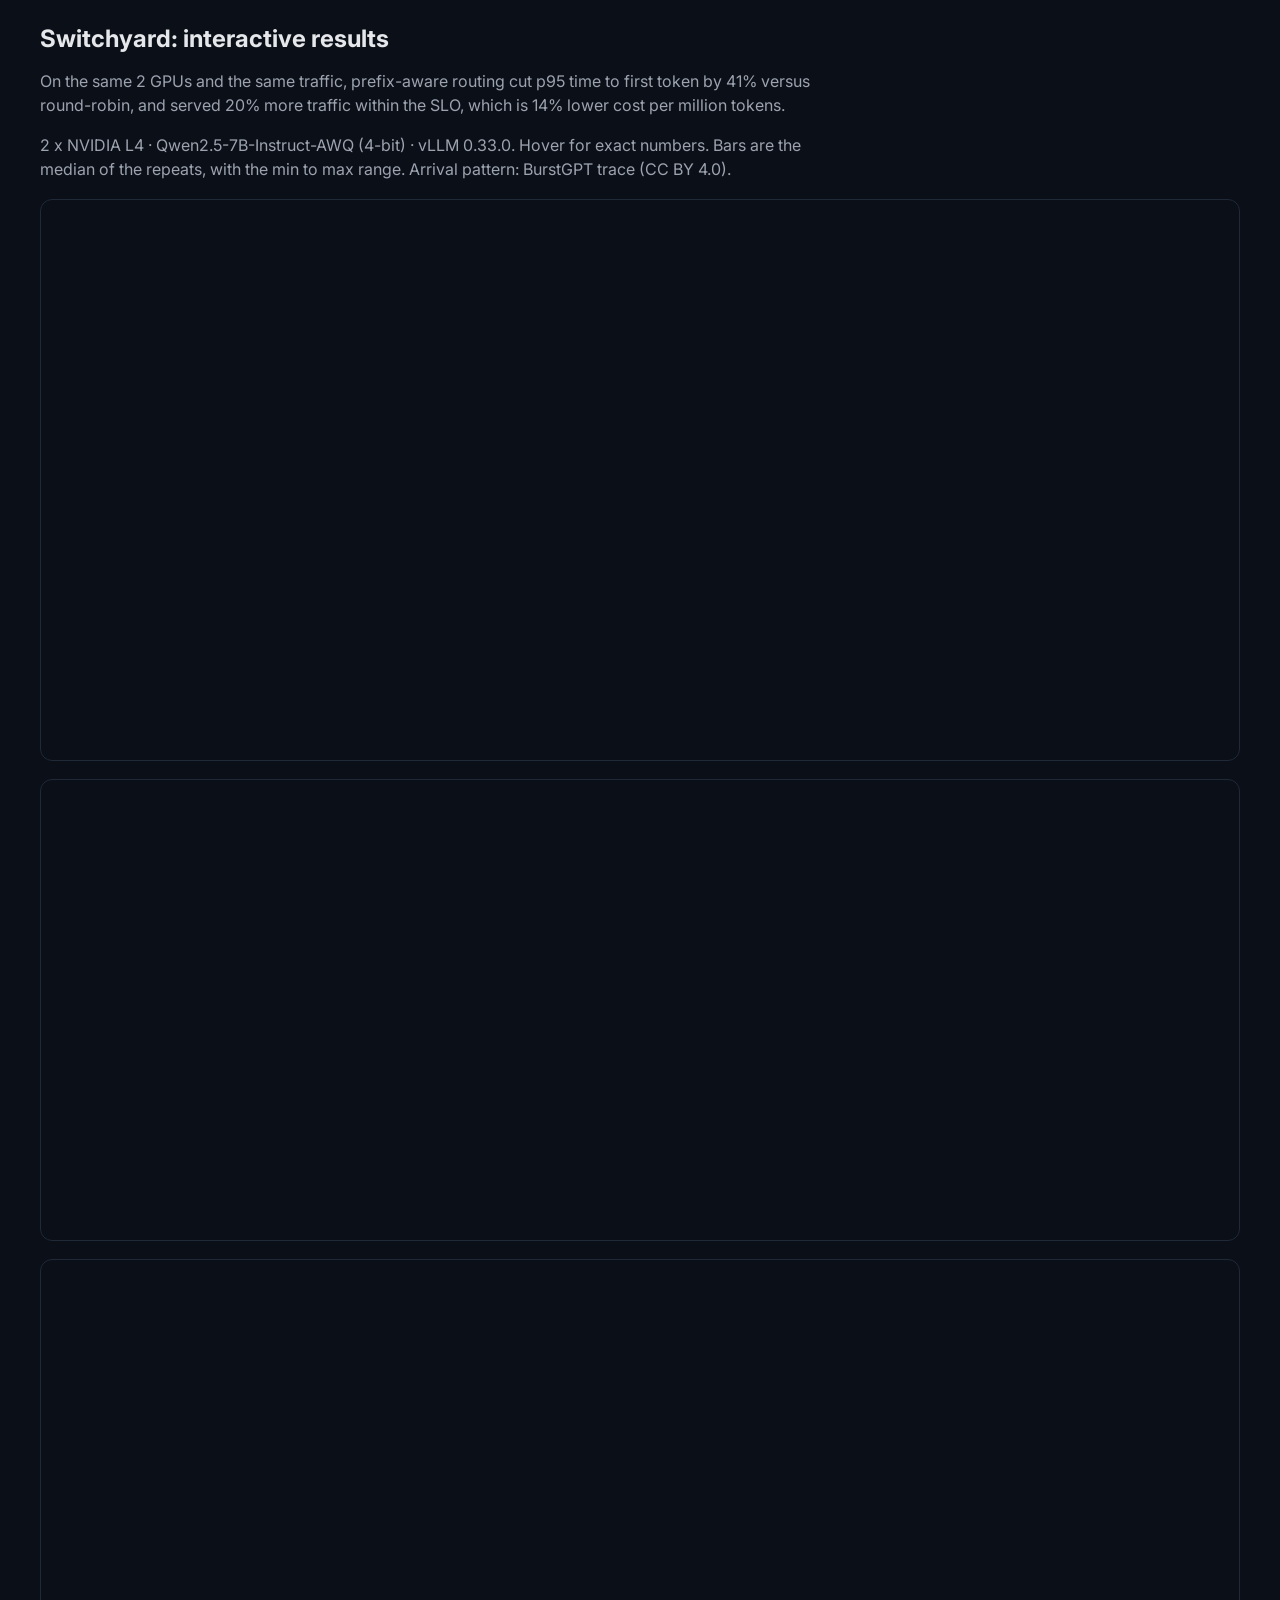
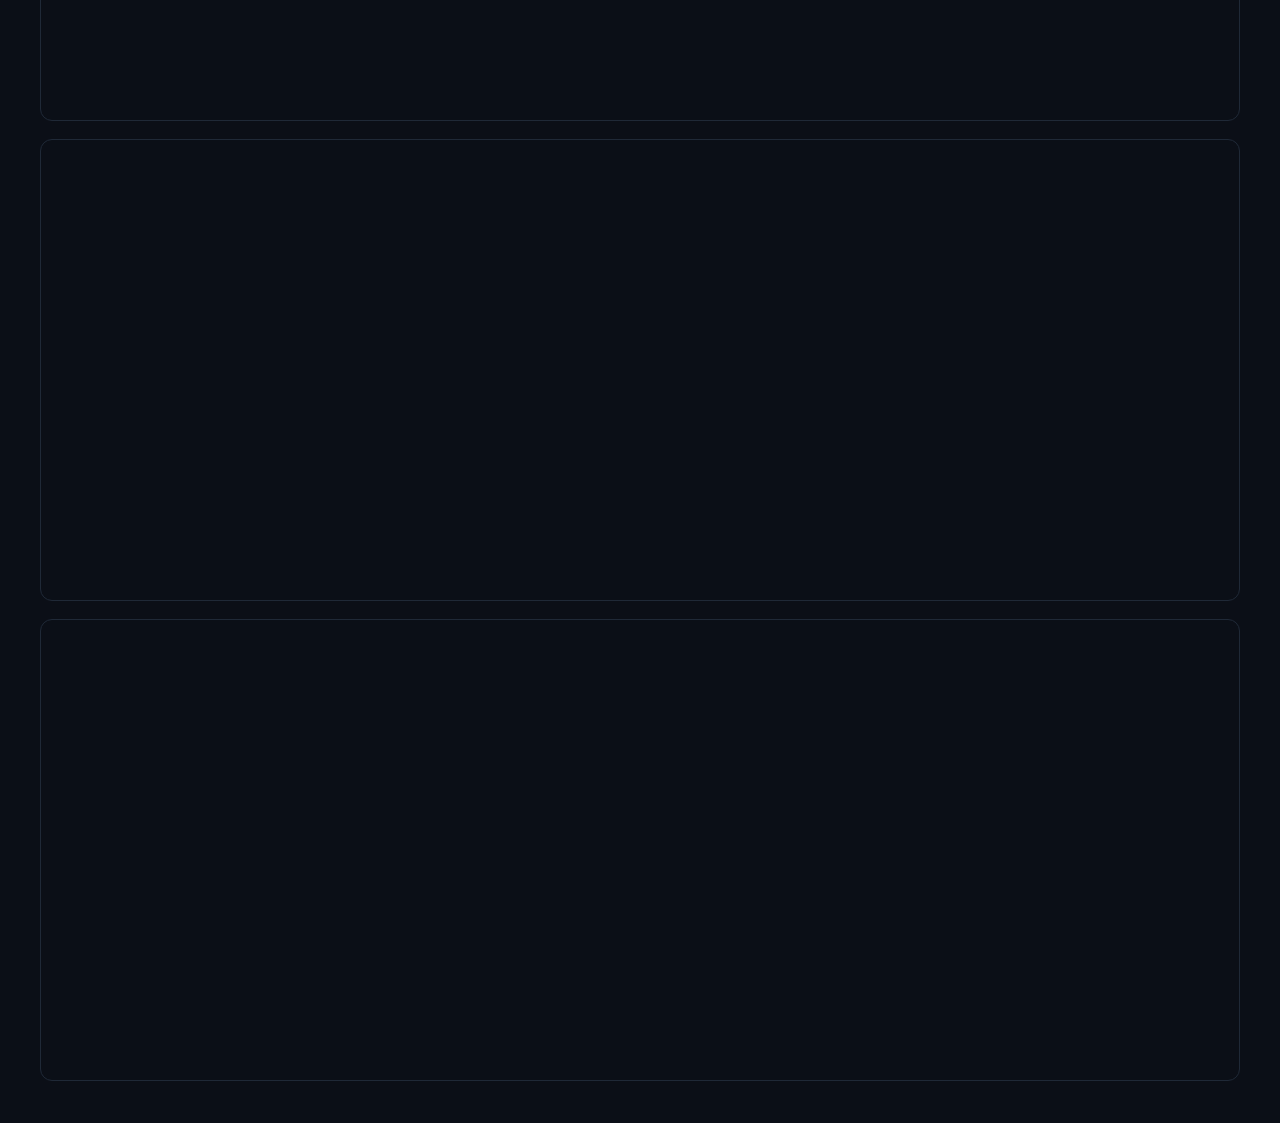
==== commit 04de0f10: "wip: capacity chart, footers wrap between facts, chart files stable between runs Co-Authored-By: Cla" ====
--- a/assets/charts/interactive.html
+++ b/assets/charts/interactive.html
@@ -7,9 +7,9 @@
 main{max-width:1200px;margin:0 auto;} h1{font-size:24px;margin:0 0 6px;} p{color:#9CA3AF;max-width:80ch;line-height:1.5;}
 .fig{border:1px solid #1F2937;border-radius:12px;overflow:hidden;margin:18px 0;}</style></head>
 <body><main><h1>Switchyard: interactive results</h1>
-<p>On the same 2 GPUs and the same traffic, prefix-aware routing cut p95 time to first token by 41% versus round-robin.</p>
+<p>On the same 2 GPUs and the same traffic, prefix-aware routing cut p95 time to first token by 41% versus round-robin, and served 20% more traffic within the SLO, which is 14% lower cost per million tokens.</p>
 <p>2 x NVIDIA L4 · Qwen2.5-7B-Instruct-AWQ (4-bit) · vLLM 0.33.0. Hover for exact numbers.
 Bars are the median of the repeats, with the min to max range. Arrival pattern: BurstGPT trace (CC BY 4.0).</p>
 <div class="fig"><div style="height:560px; width:100%;">                        <script>window.PlotlyConfig = {MathJaxConfig: 'local'};</script>
-        <script charset="utf-8" src="https://cdn.plot.ly/plotly-4.1.1.min.js" integrity="sha256-O24V1F27f8pb0glCkelh3cVHLNiHAJ5gCaVtq2aNch8=" crossorigin="anonymous"></script>                <div id="d57752d6-9044-4fb3-82e1-3d4aed3616c8" class="plotly-graph-div" style="height:100%; width:100%;"></div>            <script>                window.PLOTLYENV=window.PLOTLYENV || {};                                if (document.getElementById("d57752d6-9044-4fb3-82e1-3d4aed3616c8")) {                    Plotly.newPlot(                        "d57752d6-9044-4fb3-82e1-3d4aed3616c8",                        [{"customdata":[[2.6,0.2493,100.0],[3.64,0.2857,100.0],[4.42,0.3224,100.0],[5.2,0.3196,100.0],[5.98,0.3837,97.49],[6.76,0.8645,37.78]],"hovertemplate":"%{fullData.name}\u003cbr\u003e%{customdata[0]} req\u002fs\u003cbr\u003e$%{x:.3f} per M output tokens\u003cbr\u003eITL p95 %{y:.0f} ms\u003cbr\u003eTTFT p95 %{customdata[1]:.2f} s\u003cbr\u003ewithin SLO %{customdata[2]:.0f}%\u003cextra\u003e\u003c\u002fextra\u003e","line":{"color":"#FB7185","width":1},"marker":{"size":9,"symbol":0},"mode":"lines+markers","name":"awq (L4)","x":[1.3488,0.9147,0.712,0.675,0.5254,0.474],"y":[31.940000000000005,41.029999999999994,49.58,59.7,86.71,237.05],"type":"scatter"},{"customdata":[[2.6,0.2135,100.0],[3.64,0.2529,100.0],[4.42,0.2851,100.0],[5.2,0.2766,100.0],[5.98,0.3273,99.16],[6.76,0.5959,51.849999999999994]],"hovertemplate":"%{fullData.name}\u003cbr\u003e%{customdata[0]} req\u002fs\u003cbr\u003e$%{x:.3f} per M output tokens\u003cbr\u003eITL p95 %{y:.0f} ms\u003cbr\u003eTTFT p95 %{customdata[1]:.2f} s\u003cbr\u003ewithin SLO %{customdata[2]:.0f}%\u003cextra\u003e\u003c\u002fextra\u003e","line":{"color":"#38BDF8","width":1},"marker":{"size":9,"symbol":1},"mode":"lines+markers","name":"fp8 (L4)","x":[1.3488,0.9147,0.712,0.675,0.5254,0.474],"y":[45.93,53.29,61.99,66.3,85.39,177.82],"type":"scatter"},{"customdata":[[2.6,0.215,100.0],[3.64,0.2425,100.0],[4.42,0.273,100.0],[5.2,0.2746,100.0],[5.98,0.325,100.0],[6.76,0.5548,56.3]],"hovertemplate":"%{fullData.name}\u003cbr\u003e%{customdata[0]} req\u002fs\u003cbr\u003e$%{x:.3f} per M output tokens\u003cbr\u003eITL p95 %{y:.0f} ms\u003cbr\u003eTTFT p95 %{customdata[1]:.2f} s\u003cbr\u003ewithin SLO %{customdata[2]:.0f}%\u003cextra\u003e\u003c\u002fextra\u003e","line":{"color":"#A78BFA","width":1},"marker":{"size":9,"symbol":2},"mode":"lines+markers","name":"fp8-seqs256 (L4)","x":[1.3488,0.9147,0.712,0.675,0.5254,0.474],"y":[45.57,52.73,60.05,64.33999999999999,80.83999999999999,167.23],"type":"scatter"},{"customdata":[[2.6,0.2593,100.0],[3.64,0.3135,100.0],[4.42,0.3355,100.0],[5.2,0.3296,100.0],[5.98,0.4278,92.05],[6.76,1.123,25.929999999999996]],"hovertemplate":"%{fullData.name}\u003cbr\u003e%{customdata[0]} req\u002fs\u003cbr\u003e$%{x:.3f} per M output tokens\u003cbr\u003eITL p95 %{y:.0f} ms\u003cbr\u003eTTFT p95 %{customdata[1]:.2f} s\u003cbr\u003ewithin SLO %{customdata[2]:.0f}%\u003cextra\u003e\u003c\u002fextra\u003e","line":{"color":"#34D399","width":1},"marker":{"size":9,"symbol":3},"mode":"lines+markers","name":"awq-seqs256 (L4)","x":[1.3488,0.9147,0.712,0.675,0.5254,0.474],"y":[32.550000000000004,42.58,52.28,60.11,110.7,296.89],"type":"scatter"},{"customdata":[[2.6,0.2678,100.0],[3.64,0.294,100.0],[4.42,0.3381,100.0],[5.2,0.3546,100.0],[5.98,2.3093,71.55],[6.76,15.1998,0.0]],"hovertemplate":"%{fullData.name}\u003cbr\u003e%{customdata[0]} req\u002fs\u003cbr\u003e$%{x:.3f} per M output tokens\u003cbr\u003eITL p95 %{y:.0f} ms\u003cbr\u003eTTFT p95 %{customdata[1]:.2f} s\u003cbr\u003ewithin SLO %{customdata[2]:.0f}%\u003cextra\u003e\u003c\u002fextra\u003e","line":{"color":"#FBBF24","width":1},"marker":{"size":9,"symbol":4},"mode":"lines+markers","name":"awq-seqs32 (L4)","x":[1.3488,0.9147,0.712,0.675,0.5254,0.474],"y":[32.93,44.17,54.480000000000004,64.42,73.22,76.1],"type":"scatter"},{"customdata":[[2.6,0.2636,100.0],[3.64,0.2935,100.0],[4.42,0.3464,100.0],[5.2,0.3463,100.0],[5.98,0.4394,89.53999999999999],[6.76,9.1474,15.190000000000001]],"hovertemplate":"%{fullData.name}\u003cbr\u003e%{customdata[0]} req\u002fs\u003cbr\u003e$%{x:.3f} per M output tokens\u003cbr\u003eITL p95 %{y:.0f} ms\u003cbr\u003eTTFT p95 %{customdata[1]:.2f} s\u003cbr\u003ewithin SLO %{customdata[2]:.0f}%\u003cextra\u003e\u003c\u002fextra\u003e","line":{"color":"#F472B6","width":1},"marker":{"size":9,"symbol":5},"mode":"lines+markers","name":"awq-seqs64 (L4)","x":[1.3488,0.9147,0.712,0.675,0.5254,0.474],"y":[34.51,44.76,55.809999999999995,64.91,106.45,139.49],"type":"scatter"},{"customdata":[[2.6,0.2289,100.0],[3.64,0.2899,100.0],[4.42,0.3462,100.0],[5.2,0.3774,100.0]],"hovertemplate":"%{fullData.name}\u003cbr\u003e%{customdata[0]} req\u002fs\u003cbr\u003e$%{x:.3f} per M output tokens\u003cbr\u003eITL p95 %{y:.0f} ms\u003cbr\u003eTTFT p95 %{customdata[1]:.2f} s\u003cbr\u003ewithin SLO %{customdata[2]:.0f}%\u003cextra\u003e\u003c\u002fextra\u003e","line":{"color":"#22D3EE","width":1},"marker":{"size":9,"symbol":6},"mode":"lines+markers","name":"awq-suffix (L4)","x":[1.3488,0.9147,0.712,0.675],"y":[24.95,37.269999999999996,49.0,65.24000000000001],"type":"scatter"},{"customdata":[[2.6,0.2906,100.0],[3.64,0.4274,98.63],[4.42,0.5522,81.36],[6.76,9.5317,0.0]],"hovertemplate":"%{fullData.name}\u003cbr\u003e%{customdata[0]} req\u002fs\u003cbr\u003e$%{x:.3f} per M output tokens\u003cbr\u003eITL p95 %{y:.0f} ms\u003cbr\u003eTTFT p95 %{customdata[1]:.2f} s\u003cbr\u003ewithin SLO %{customdata[2]:.0f}%\u003cextra\u003e\u003c\u002fextra\u003e","line":{"color":"#C4B5FD","width":1},"marker":{"size":9,"symbol":7},"mode":"lines+markers","name":"awq-ngram (L4)","x":[1.3488,0.9147,0.712,0.474],"y":[40.4,85.55,130.67999999999998,916.1700000000001],"type":"scatter"},{"customdata":[[2.6,0.4022,100.0],[3.64,0.4074,87.67],[4.42,2.3744,12.43],[5.2,5.3531,0.0],[5.98,24.0977,0.0],[6.76,65.6891,0.0]],"hovertemplate":"%{fullData.name}\u003cbr\u003e%{customdata[0]} req\u002fs\u003cbr\u003e$%{x:.3f} per M output tokens\u003cbr\u003eITL p95 %{y:.0f} ms\u003cbr\u003eTTFT p95 %{customdata[1]:.2f} s\u003cbr\u003ewithin SLO %{customdata[2]:.0f}%\u003cextra\u003e\u003c\u002fextra\u003e","line":{"color":"#86EFAC","width":1},"marker":{"size":9,"symbol":8},"mode":"lines+markers","name":"bf16 (L4)","x":[1.3488,0.9147,0.712,0.675,0.5254,0.474],"y":[88.19,106.32,269.53,314.29,293.16999999999996,269.56],"type":"scatter"}],                        {"template":{"data":{"histogram2dcontour":[{"type":"histogram2dcontour","colorbar":{"outlinewidth":0,"ticks":""},"colorscale":[[0.0,"#0d0887"],[0.1111111111111111,"#46039f"],[0.2222222222222222,"#7201a8"],[0.3333333333333333,"#9c179e"],[0.4444444444444444,"#bd3786"],[0.5555555555555556,"#d8576b"],[0.6666666666666666,"#ed7953"],[0.7777777777777778,"#fb9f3a"],[0.8888888888888888,"#fdca26"],[1.0,"#f0f921"]]}],"choropleth":[{"type":"choropleth","colorbar":{"outlinewidth":0,"ticks":""}}],"histogram2d":[{"type":"histogram2d","colorbar":{"outlinewidth":0,"ticks":""},"colorscale":[[0.0,"#0d0887"],[0.1111111111111111,"#46039f"],[0.2222222222222222,"#7201a8"],[0.3333333333333333,"#9c179e"],[0.4444444444444444,"#bd3786"],[0.5555555555555556,"#d8576b"],[0.6666666666666666,"#ed7953"],[0.7777777777777778,"#fb9f3a"],[0.8888888888888888,"#fdca26"],[1.0,"#f0f921"]]}],"heatmap":[{"type":"heatmap","colorbar":{"outlinewidth":0,"ticks":""},"colorscale":[[0.0,"#0d0887"],[0.1111111111111111,"#46039f"],[0.2222222222222222,"#7201a8"],[0.3333333333333333,"#9c179e"],[0.4444444444444444,"#bd3786"],[0.5555555555555556,"#d8576b"],[0.6666666666666666,"#ed7953"],[0.7777777777777778,"#fb9f3a"],[0.8888888888888888,"#fdca26"],[1.0,"#f0f921"]]}],"contourcarpet":[{"type":"contourcarpet","colorbar":{"outlinewidth":0,"ticks":""}}],"contour":[{"type":"contour","colorbar":{"outlinewidth":0,"ticks":""},"colorscale":[[0.0,"#0d0887"],[0.1111111111111111,"#46039f"],[0.2222222222222222,"#7201a8"],[0.3333333333333333,"#9c179e"],[0.4444444444444444,"#bd3786"],[0.5555555555555556,"#d8576b"],[0.6666666666666666,"#ed7953"],[0.7777777777777778,"#fb9f3a"],[0.8888888888888888,"#fdca26"],[1.0,"#f0f921"]]}],"surface":[{"type":"surface","colorbar":{"outlinewidth":0,"ticks":""},"colorscale":[[0.0,"#0d0887"],[0.1111111111111111,"#46039f"],[0.2222222222222222,"#7201a8"],[0.3333333333333333,"#9c179e"],[0.4444444444444444,"#bd3786"],[0.5555555555555556,"#d8576b"],[0.6666666666666666,"#ed7953"],[0.7777777777777778,"#fb9f3a"],[0.8888888888888888,"#fdca26"],[1.0,"#f0f921"]]}],"mesh3d":[{"type":"mesh3d","colorbar":{"outlinewidth":0,"ticks":""}}],"scatter":[{"fillpattern":{"fillmode":"overlay","size":10,"solidity":0.2},"type":"scatter"}],"parcoords":[{"type":"parcoords","line":{"colorbar":{"outlinewidth":0,"ticks":""}}}],"scatterpolargl":[{"type":"scatterpolargl","marker":{"colorbar":{"outlinewidth":0,"ticks":""}}}],"bar":[{"error_x":{"color":"#2a3f5f"},"error_y":{"color":"#2a3f5f"},"marker":{"line":{"color":"#E5ECF6","width":0.5},"pattern":{"fillmode":"overlay","size":10,"solidity":0.2}},"type":"bar"}],"scattergeo":[{"type":"scattergeo","marker":{"colorbar":{"outlinewidth":0,"ticks":""}}}],"scatterpolar":[{"type":"scatterpolar","marker":{"colorbar":{"outlinewidth":0,"ticks":""}}}],"histogram":[{"marker":{"pattern":{"fillmode":"overlay","size":10,"solidity":0.2}},"type":"histogram"}],"scattergl":[{"type":"scattergl","marker":{"colorbar":{"outlinewidth":0,"ticks":""}}}],"scatter3d":[{"type":"scatter3d","line":{"colorbar":{"outlinewidth":0,"ticks":""}},"marker":{"colorbar":{"outlinewidth":0,"ticks":""}}}],"scattermap":[{"type":"scattermap","marker":{"colorbar":{"outlinewidth":0,"ticks":""}}}],"scatterternary":[{"type":"scatterternary","marker":{"colorbar":{"outlinewidth":0,"ticks":""}}}],"scattercarpet":[{"type":"scattercarpet","marker":{"colorbar":{"outlinewidth":0,"ticks":""}}}],"carpet":[{"aaxis":{"endlinecolor":"#2a3f5f","gridcolor":"white","linecolor":"white","minorgridcolor":"white","startlinecolor":"#2a3f5f"},"baxis":{"endlinecolor":"#2a3f5f","gridcolor":"white","linecolor":"white","minorgridcolor":"white","startlinecolor":"#2a3f5f"},"type":"carpet"}],"table":[{"cells":{"fill":{"color":"#EBF0F8"},"line":{"color":"white"}},"header":{"fill":{"color":"#C8D4E3"},"line":{"color":"white"}},"type":"table"}],"barpolar":[{"marker":{"line":{"color":"#E5ECF6","width":0.5},"pattern":{"fillmode":"overlay","size":10,"solidity":0.2}},"type":"barpolar"}],"pie":[{"automargin":true,"type":"pie"}]},"layout":{"autotypenumbers":"strict","colorway":["#636efa","#EF553B","#00cc96","#ab63fa","#FFA15A","#19d3f3","#FF6692","#B6E880","#FF97FF","#FECB52"],"font":{"color":"#2a3f5f"},"hovermode":"closest","hoverlabel":{"align":"left"},"paper_bgcolor":"white","plot_bgcolor":"#E5ECF6","polar":{"bgcolor":"#E5ECF6","angularaxis":{"gridcolor":"white","linecolor":"white","ticks":""},"radialaxis":{"gridcolor":"white","linecolor":"white","ticks":""}},"ternary":{"bgcolor":"#E5ECF6","aaxis":{"gridcolor":"white","linecolor":"white","ticks":""},"baxis":{"gridcolor":"white","linecolor":"white","ticks":""},"caxis":{"gridcolor":"white","linecolor":"white","ticks":""}},"coloraxis":{"colorbar":{"outlinewidth":0,"ticks":""}},"colorscale":{"sequential":[[0.0,"#0d0887"],[0.1111111111111111,"#46039f"],[0.2222222222222222,"#7201a8"],[0.3333333333333333,"#9c179e"],[0.4444444444444444,"#bd3786"],[0.5555555555555556,"#d8576b"],[0.6666666666666666,"#ed7953"],[0.7777777777777778,"#fb9f3a"],[0.8888888888888888,"#fdca26"],[1.0,"#f0f921"]],"sequentialminus":[[0.0,"#0d0887"],[0.1111111111111111,"#46039f"],[0.2222222222222222,"#7201a8"],[0.3333333333333333,"#9c179e"],[0.4444444444444444,"#bd3786"],[0.5555555555555556,"#d8576b"],[0.6666666666666666,"#ed7953"],[0.7777777777777778,"#fb9f3a"],[0.8888888888888888,"#fdca26"],[1.0,"#f0f921"]],"diverging":[[0,"#8e0152"],[0.1,"#c51b7d"],[0.2,"#de77ae"],[0.3,"#f1b6da"],[0.4,"#fde0ef"],[0.5,"#f7f7f7"],[0.6,"#e6f5d0"],[0.7,"#b8e186"],[0.8,"#7fbc41"],[0.9,"#4d9221"],[1,"#276419"]]},"xaxis":{"gridcolor":"white","linecolor":"white","ticks":"","title":{"standoff":15},"zerolinecolor":"white","automargin":true,"zerolinewidth":2},"yaxis":{"gridcolor":"white","linecolor":"white","ticks":"","title":{"standoff":15},"zerolinecolor":"white","automargin":true,"zerolinewidth":2},"scene":{"xaxis":{"backgroundcolor":"#E5ECF6","gridcolor":"white","linecolor":"white","showbackground":true,"ticks":"","zerolinecolor":"white","gridwidth":2},"yaxis":{"backgroundcolor":"#E5ECF6","gridcolor":"white","linecolor":"white","showbackground":true,"ticks":"","zerolinecolor":"white","gridwidth":2},"zaxis":{"backgroundcolor":"#E5ECF6","gridcolor":"white","linecolor":"white","showbackground":true,"ticks":"","zerolinecolor":"white","gridwidth":2}},"shapedefaults":{"line":{"color":"#2a3f5f"}},"annotationdefaults":{"arrowcolor":"#2a3f5f","arrowhead":0,"arrowwidth":1},"geo":{"bgcolor":"white","landcolor":"#E5ECF6","subunitcolor":"white","showland":true,"showlakes":true,"lakecolor":"white"},"title":{"x":0.05}}},"shapes":[{"line":{"color":"#EF4444","dash":"dash","width":1},"type":"line","x0":0,"x1":1,"xref":"x domain","y0":100,"y1":100,"yref":"y"}],"annotations":[{"font":{"color":"#EF4444"},"showarrow":false,"text":"SLO 100 ms","x":1,"xanchor":"right","xref":"x domain","y":100,"yanchor":"bottom","yref":"y"}],"xaxis":{"title":{"text":"USD per million output tokens (log)"},"type":"log","gridcolor":"#1F2937","zerolinecolor":"#1F2937","linecolor":"#1F2937"},"yaxis":{"title":{"text":"p95 inter-token latency, ms (log)"},"type":"log","gridcolor":"#1F2937","zerolinecolor":"#1F2937","linecolor":"#1F2937"},"font":{"family":"Inter, sans-serif","color":"#E5E7EB"},"margin":{"l":70,"r":30,"t":70,"b":60},"hoverlabel":{"font":{"family":"JetBrains Mono, monospace"}},"legend":{"bgcolor":"rgba(0,0,0,0)"},"title":{"text":"Every measured operating point: cost against inter-token latency (chat workload)"},"height":560,"paper_bgcolor":"#0B0F17","plot_bgcolor":"#0B0F17"},                        {"responsive": true}                    )                };            </script>        </div></div><div class="fig"><div style="height:460px; width:100%;">                            <div id="91058f4c-805d-47f9-b18f-a15310b2ef36" class="plotly-graph-div" style="height:100%; width:100%;"></div>            <script>                window.PLOTLYENV=window.PLOTLYENV || {};                                if (document.getElementById("91058f4c-805d-47f9-b18f-a15310b2ef36")) {                    Plotly.newPlot(                        "91058f4c-805d-47f9-b18f-a15310b2ef36",                        [{"error_y":{"array":[0.022199999999999998],"arrayminus":[0.036100000000000076],"color":"#E5E7EB","symmetric":false,"thickness":1.2,"type":"data"},"hovertemplate":"round-robin\u003cbr\u003e%{x}\u003cbr\u003e%{y:.3g} seconds (median of 3)\u003cextra\u003e\u003c\u002fextra\u003e","marker":{"color":"#9CA3AF"},"name":"round-robin","x":["chat"],"y":[0.5056],"type":"bar"},{"error_y":{"array":[0.0011999999999999789],"arrayminus":[0.009299999999999975],"color":"#E5E7EB","symmetric":false,"thickness":1.2,"type":"data"},"hovertemplate":"least-loaded\u003cbr\u003e%{x}\u003cbr\u003e%{y:.3g} seconds (median of 3)\u003cextra\u003e\u003c\u002fextra\u003e","marker":{"color":"#38BDF8"},"name":"least-loaded","x":["chat"],"y":[0.5925],"type":"bar"},{"error_y":{"array":[0.008699999999999986],"arrayminus":[0.009500000000000008],"color":"#E5E7EB","symmetric":false,"thickness":1.2,"type":"data"},"hovertemplate":"prefix-aware\u003cbr\u003e%{x}\u003cbr\u003e%{y:.3g} seconds (median of 3)\u003cextra\u003e\u003c\u002fextra\u003e","marker":{"color":"#FB7185"},"name":"prefix-aware","x":["chat"],"y":[0.299],"type":"bar"}],                        {"template":{"data":{"histogram2dcontour":[{"type":"histogram2dcontour","colorbar":{"outlinewidth":0,"ticks":""},"colorscale":[[0.0,"#0d0887"],[0.1111111111111111,"#46039f"],[0.2222222222222222,"#7201a8"],[0.3333333333333333,"#9c179e"],[0.4444444444444444,"#bd3786"],[0.5555555555555556,"#d8576b"],[0.6666666666666666,"#ed7953"],[0.7777777777777778,"#fb9f3a"],[0.8888888888888888,"#fdca26"],[1.0,"#f0f921"]]}],"choropleth":[{"type":"choropleth","colorbar":{"outlinewidth":0,"ticks":""}}],"histogram2d":[{"type":"histogram2d","colorbar":{"outlinewidth":0,"ticks":""},"colorscale":[[0.0,"#0d0887"],[0.1111111111111111,"#46039f"],[0.2222222222222222,"#7201a8"],[0.3333333333333333,"#9c179e"],[0.4444444444444444,"#bd3786"],[0.5555555555555556,"#d8576b"],[0.6666666666666666,"#ed7953"],[0.7777777777777778,"#fb9f3a"],[0.8888888888888888,"#fdca26"],[1.0,"#f0f921"]]}],"heatmap":[{"type":"heatmap","colorbar":{"outlinewidth":0,"ticks":""},"colorscale":[[0.0,"#0d0887"],[0.1111111111111111,"#46039f"],[0.2222222222222222,"#7201a8"],[0.3333333333333333,"#9c179e"],[0.4444444444444444,"#bd3786"],[0.5555555555555556,"#d8576b"],[0.6666666666666666,"#ed7953"],[0.7777777777777778,"#fb9f3a"],[0.8888888888888888,"#fdca26"],[1.0,"#f0f921"]]}],"contourcarpet":[{"type":"contourcarpet","colorbar":{"outlinewidth":0,"ticks":""}}],"contour":[{"type":"contour","colorbar":{"outlinewidth":0,"ticks":""},"colorscale":[[0.0,"#0d0887"],[0.1111111111111111,"#46039f"],[0.2222222222222222,"#7201a8"],[0.3333333333333333,"#9c179e"],[0.4444444444444444,"#bd3786"],[0.5555555555555556,"#d8576b"],[0.6666666666666666,"#ed7953"],[0.7777777777777778,"#fb9f3a"],[0.8888888888888888,"#fdca26"],[1.0,"#f0f921"]]}],"surface":[{"type":"surface","colorbar":{"outlinewidth":0,"ticks":""},"colorscale":[[0.0,"#0d0887"],[0.1111111111111111,"#46039f"],[0.2222222222222222,"#7201a8"],[0.3333333333333333,"#9c179e"],[0.4444444444444444,"#bd3786"],[0.5555555555555556,"#d8576b"],[0.6666666666666666,"#ed7953"],[0.7777777777777778,"#fb9f3a"],[0.8888888888888888,"#fdca26"],[1.0,"#f0f921"]]}],"mesh3d":[{"type":"mesh3d","colorbar":{"outlinewidth":0,"ticks":""}}],"scatter":[{"fillpattern":{"fillmode":"overlay","size":10,"solidity":0.2},"type":"scatter"}],"parcoords":[{"type":"parcoords","line":{"colorbar":{"outlinewidth":0,"ticks":""}}}],"scatterpolargl":[{"type":"scatterpolargl","marker":{"colorbar":{"outlinewidth":0,"ticks":""}}}],"bar":[{"error_x":{"color":"#2a3f5f"},"error_y":{"color":"#2a3f5f"},"marker":{"line":{"color":"#E5ECF6","width":0.5},"pattern":{"fillmode":"overlay","size":10,"solidity":0.2}},"type":"bar"}],"scattergeo":[{"type":"scattergeo","marker":{"colorbar":{"outlinewidth":0,"ticks":""}}}],"scatterpolar":[{"type":"scatterpolar","marker":{"colorbar":{"outlinewidth":0,"ticks":""}}}],"histogram":[{"marker":{"pattern":{"fillmode":"overlay","size":10,"solidity":0.2}},"type":"histogram"}],"scattergl":[{"type":"scattergl","marker":{"colorbar":{"outlinewidth":0,"ticks":""}}}],"scatter3d":[{"type":"scatter3d","line":{"colorbar":{"outlinewidth":0,"ticks":""}},"marker":{"colorbar":{"outlinewidth":0,"ticks":""}}}],"scattermap":[{"type":"scattermap","marker":{"colorbar":{"outlinewidth":0,"ticks":""}}}],"scatterternary":[{"type":"scatterternary","marker":{"colorbar":{"outlinewidth":0,"ticks":""}}}],"scattercarpet":[{"type":"scattercarpet","marker":{"colorbar":{"outlinewidth":0,"ticks":""}}}],"carpet":[{"aaxis":{"endlinecolor":"#2a3f5f","gridcolor":"white","linecolor":"white","minorgridcolor":"white","startlinecolor":"#2a3f5f"},"baxis":{"endlinecolor":"#2a3f5f","gridcolor":"white","linecolor":"white","minorgridcolor":"white","startlinecolor":"#2a3f5f"},"type":"carpet"}],"table":[{"cells":{"fill":{"color":"#EBF0F8"},"line":{"color":"white"}},"header":{"fill":{"color":"#C8D4E3"},"line":{"color":"white"}},"type":"table"}],"barpolar":[{"marker":{"line":{"color":"#E5ECF6","width":0.5},"pattern":{"fillmode":"overlay","size":10,"solidity":0.2}},"type":"barpolar"}],"pie":[{"automargin":true,"type":"pie"}]},"layout":{"autotypenumbers":"strict","colorway":["#636efa","#EF553B","#00cc96","#ab63fa","#FFA15A","#19d3f3","#FF6692","#B6E880","#FF97FF","#FECB52"],"font":{"color":"#2a3f5f"},"hovermode":"closest","hoverlabel":{"align":"left"},"paper_bgcolor":"white","plot_bgcolor":"#E5ECF6","polar":{"bgcolor":"#E5ECF6","angularaxis":{"gridcolor":"white","linecolor":"white","ticks":""},"radialaxis":{"gridcolor":"white","linecolor":"white","ticks":""}},"ternary":{"bgcolor":"#E5ECF6","aaxis":{"gridcolor":"white","linecolor":"white","ticks":""},"baxis":{"gridcolor":"white","linecolor":"white","ticks":""},"caxis":{"gridcolor":"white","linecolor":"white","ticks":""}},"coloraxis":{"colorbar":{"outlinewidth":0,"ticks":""}},"colorscale":{"sequential":[[0.0,"#0d0887"],[0.1111111111111111,"#46039f"],[0.2222222222222222,"#7201a8"],[0.3333333333333333,"#9c179e"],[0.4444444444444444,"#bd3786"],[0.5555555555555556,"#d8576b"],[0.6666666666666666,"#ed7953"],[0.7777777777777778,"#fb9f3a"],[0.8888888888888888,"#fdca26"],[1.0,"#f0f921"]],"sequentialminus":[[0.0,"#0d0887"],[0.1111111111111111,"#46039f"],[0.2222222222222222,"#7201a8"],[0.3333333333333333,"#9c179e"],[0.4444444444444444,"#bd3786"],[0.5555555555555556,"#d8576b"],[0.6666666666666666,"#ed7953"],[0.7777777777777778,"#fb9f3a"],[0.8888888888888888,"#fdca26"],[1.0,"#f0f921"]],"diverging":[[0,"#8e0152"],[0.1,"#c51b7d"],[0.2,"#de77ae"],[0.3,"#f1b6da"],[0.4,"#fde0ef"],[0.5,"#f7f7f7"],[0.6,"#e6f5d0"],[0.7,"#b8e186"],[0.8,"#7fbc41"],[0.9,"#4d9221"],[1,"#276419"]]},"xaxis":{"gridcolor":"white","linecolor":"white","ticks":"","title":{"standoff":15},"zerolinecolor":"white","automargin":true,"zerolinewidth":2},"yaxis":{"gridcolor":"white","linecolor":"white","ticks":"","title":{"standoff":15},"zerolinecolor":"white","automargin":true,"zerolinewidth":2},"scene":{"xaxis":{"backgroundcolor":"#E5ECF6","gridcolor":"white","linecolor":"white","showbackground":true,"ticks":"","zerolinecolor":"white","gridwidth":2},"yaxis":{"backgroundcolor":"#E5ECF6","gridcolor":"white","linecolor":"white","showbackground":true,"ticks":"","zerolinecolor":"white","gridwidth":2},"zaxis":{"backgroundcolor":"#E5ECF6","gridcolor":"white","linecolor":"white","showbackground":true,"ticks":"","zerolinecolor":"white","gridwidth":2}},"shapedefaults":{"line":{"color":"#2a3f5f"}},"annotationdefaults":{"arrowcolor":"#2a3f5f","arrowhead":0,"arrowwidth":1},"geo":{"bgcolor":"white","landcolor":"#E5ECF6","subunitcolor":"white","showland":true,"showlakes":true,"lakecolor":"white"},"title":{"x":0.05}}},"xaxis":{"gridcolor":"#1F2937","zerolinecolor":"#1F2937","linecolor":"#1F2937"},"yaxis":{"title":{"text":"seconds"},"gridcolor":"#1F2937","zerolinecolor":"#1F2937","linecolor":"#1F2937"},"font":{"family":"Inter, sans-serif","color":"#E5E7EB"},"margin":{"l":70,"r":30,"t":70,"b":60},"hoverlabel":{"font":{"family":"JetBrains Mono, monospace"}},"legend":{"bgcolor":"rgba(0,0,0,0)"},"title":{"text":"p95 time to first token by routing policy (same traffic)"},"barmode":"group","height":460,"paper_bgcolor":"#0B0F17","plot_bgcolor":"#0B0F17"},                        {"responsive": true}                    )                };            </script>        </div></div><div class="fig"><div style="height:460px; width:100%;">                            <div id="f3a35619-9a07-464b-9e93-f782fe4b9946" class="plotly-graph-div" style="height:100%; width:100%;"></div>            <script>                window.PLOTLYENV=window.PLOTLYENV || {};                                if (document.getElementById("f3a35619-9a07-464b-9e93-f782fe4b9946")) {                    Plotly.newPlot(                        "f3a35619-9a07-464b-9e93-f782fe4b9946",                        [{"error_y":{"array":[6.200000000000003],"arrayminus":[3.3900000000000006],"color":"#E5E7EB","symmetric":false,"thickness":1.2,"type":"data"},"hovertemplate":"round-robin\u003cbr\u003e%{x}\u003cbr\u003e%{y:.3g} ms (median of 3)\u003cextra\u003e\u003c\u002fextra\u003e","marker":{"color":"#9CA3AF"},"name":"round-robin","x":["chat"],"y":[68.94],"type":"bar"},{"error_y":{"array":[0.45000000000000284],"arrayminus":[0.4899999999999949],"color":"#E5E7EB","symmetric":false,"thickness":1.2,"type":"data"},"hovertemplate":"least-loaded\u003cbr\u003e%{x}\u003cbr\u003e%{y:.3g} ms (median of 3)\u003cextra\u003e\u003c\u002fextra\u003e","marker":{"color":"#38BDF8"},"name":"least-loaded","x":["chat"],"y":[67.34],"type":"bar"},{"error_y":{"array":[0.6000000000000014],"arrayminus":[0.8499999999999943],"color":"#E5E7EB","symmetric":false,"thickness":1.2,"type":"data"},"hovertemplate":"prefix-aware\u003cbr\u003e%{x}\u003cbr\u003e%{y:.3g} ms (median of 3)\u003cextra\u003e\u003c\u002fextra\u003e","marker":{"color":"#FB7185"},"name":"prefix-aware","x":["chat"],"y":[42.94],"type":"bar"}],                        {"template":{"data":{"histogram2dcontour":[{"type":"histogram2dcontour","colorbar":{"outlinewidth":0,"ticks":""},"colorscale":[[0.0,"#0d0887"],[0.1111111111111111,"#46039f"],[0.2222222222222222,"#7201a8"],[0.3333333333333333,"#9c179e"],[0.4444444444444444,"#bd3786"],[0.5555555555555556,"#d8576b"],[0.6666666666666666,"#ed7953"],[0.7777777777777778,"#fb9f3a"],[0.8888888888888888,"#fdca26"],[1.0,"#f0f921"]]}],"choropleth":[{"type":"choropleth","colorbar":{"outlinewidth":0,"ticks":""}}],"histogram2d":[{"type":"histogram2d","colorbar":{"outlinewidth":0,"ticks":""},"colorscale":[[0.0,"#0d0887"],[0.1111111111111111,"#46039f"],[0.2222222222222222,"#7201a8"],[0.3333333333333333,"#9c179e"],[0.4444444444444444,"#bd3786"],[0.5555555555555556,"#d8576b"],[0.6666666666666666,"#ed7953"],[0.7777777777777778,"#fb9f3a"],[0.8888888888888888,"#fdca26"],[1.0,"#f0f921"]]}],"heatmap":[{"type":"heatmap","colorbar":{"outlinewidth":0,"ticks":""},"colorscale":[[0.0,"#0d0887"],[0.1111111111111111,"#46039f"],[0.2222222222222222,"#7201a8"],[0.3333333333333333,"#9c179e"],[0.4444444444444444,"#bd3786"],[0.5555555555555556,"#d8576b"],[0.6666666666666666,"#ed7953"],[0.7777777777777778,"#fb9f3a"],[0.8888888888888888,"#fdca26"],[1.0,"#f0f921"]]}],"contourcarpet":[{"type":"contourcarpet","colorbar":{"outlinewidth":0,"ticks":""}}],"contour":[{"type":"contour","colorbar":{"outlinewidth":0,"ticks":""},"colorscale":[[0.0,"#0d0887"],[0.1111111111111111,"#46039f"],[0.2222222222222222,"#7201a8"],[0.3333333333333333,"#9c179e"],[0.4444444444444444,"#bd3786"],[0.5555555555555556,"#d8576b"],[0.6666666666666666,"#ed7953"],[0.7777777777777778,"#fb9f3a"],[0.8888888888888888,"#fdca26"],[1.0,"#f0f921"]]}],"surface":[{"type":"surface","colorbar":{"outlinewidth":0,"ticks":""},"colorscale":[[0.0,"#0d0887"],[0.1111111111111111,"#46039f"],[0.2222222222222222,"#7201a8"],[0.3333333333333333,"#9c179e"],[0.4444444444444444,"#bd3786"],[0.5555555555555556,"#d8576b"],[0.6666666666666666,"#ed7953"],[0.7777777777777778,"#fb9f3a"],[0.8888888888888888,"#fdca26"],[1.0,"#f0f921"]]}],"mesh3d":[{"type":"mesh3d","colorbar":{"outlinewidth":0,"ticks":""}}],"scatter":[{"fillpattern":{"fillmode":"overlay","size":10,"solidity":0.2},"type":"scatter"}],"parcoords":[{"type":"parcoords","line":{"colorbar":{"outlinewidth":0,"ticks":""}}}],"scatterpolargl":[{"type":"scatterpolargl","marker":{"colorbar":{"outlinewidth":0,"ticks":""}}}],"bar":[{"error_x":{"color":"#2a3f5f"},"error_y":{"color":"#2a3f5f"},"marker":{"line":{"color":"#E5ECF6","width":0.5},"pattern":{"fillmode":"overlay","size":10,"solidity":0.2}},"type":"bar"}],"scattergeo":[{"type":"scattergeo","marker":{"colorbar":{"outlinewidth":0,"ticks":""}}}],"scatterpolar":[{"type":"scatterpolar","marker":{"colorbar":{"outlinewidth":0,"ticks":""}}}],"histogram":[{"marker":{"pattern":{"fillmode":"overlay","size":10,"solidity":0.2}},"type":"histogram"}],"scattergl":[{"type":"scattergl","marker":{"colorbar":{"outlinewidth":0,"ticks":""}}}],"scatter3d":[{"type":"scatter3d","line":{"colorbar":{"outlinewidth":0,"ticks":""}},"marker":{"colorbar":{"outlinewidth":0,"ticks":""}}}],"scattermap":[{"type":"scattermap","marker":{"colorbar":{"outlinewidth":0,"ticks":""}}}],"scatterternary":[{"type":"scatterternary","marker":{"colorbar":{"outlinewidth":0,"ticks":""}}}],"scattercarpet":[{"type":"scattercarpet","marker":{"colorbar":{"outlinewidth":0,"ticks":""}}}],"carpet":[{"aaxis":{"endlinecolor":"#2a3f5f","gridcolor":"white","linecolor":"white","minorgridcolor":"white","startlinecolor":"#2a3f5f"},"baxis":{"endlinecolor":"#2a3f5f","gridcolor":"white","linecolor":"white","minorgridcolor":"white","startlinecolor":"#2a3f5f"},"type":"carpet"}],"table":[{"cells":{"fill":{"color":"#EBF0F8"},"line":{"color":"white"}},"header":{"fill":{"color":"#C8D4E3"},"line":{"color":"white"}},"type":"table"}],"barpolar":[{"marker":{"line":{"color":"#E5ECF6","width":0.5},"pattern":{"fillmode":"overlay","size":10,"solidity":0.2}},"type":"barpolar"}],"pie":[{"automargin":true,"type":"pie"}]},"layout":{"autotypenumbers":"strict","colorway":["#636efa","#EF553B","#00cc96","#ab63fa","#FFA15A","#19d3f3","#FF6692","#B6E880","#FF97FF","#FECB52"],"font":{"color":"#2a3f5f"},"hovermode":"closest","hoverlabel":{"align":"left"},"paper_bgcolor":"white","plot_bgcolor":"#E5ECF6","polar":{"bgcolor":"#E5ECF6","angularaxis":{"gridcolor":"white","linecolor":"white","ticks":""},"radialaxis":{"gridcolor":"white","linecolor":"white","ticks":""}},"ternary":{"bgcolor":"#E5ECF6","aaxis":{"gridcolor":"white","linecolor":"white","ticks":""},"baxis":{"gridcolor":"white","linecolor":"white","ticks":""},"caxis":{"gridcolor":"white","linecolor":"white","ticks":""}},"coloraxis":{"colorbar":{"outlinewidth":0,"ticks":""}},"colorscale":{"sequential":[[0.0,"#0d0887"],[0.1111111111111111,"#46039f"],[0.2222222222222222,"#7201a8"],[0.3333333333333333,"#9c179e"],[0.4444444444444444,"#bd3786"],[0.5555555555555556,"#d8576b"],[0.6666666666666666,"#ed7953"],[0.7777777777777778,"#fb9f3a"],[0.8888888888888888,"#fdca26"],[1.0,"#f0f921"]],"sequentialminus":[[0.0,"#0d0887"],[0.1111111111111111,"#46039f"],[0.2222222222222222,"#7201a8"],[0.3333333333333333,"#9c179e"],[0.4444444444444444,"#bd3786"],[0.5555555555555556,"#d8576b"],[0.6666666666666666,"#ed7953"],[0.7777777777777778,"#fb9f3a"],[0.8888888888888888,"#fdca26"],[1.0,"#f0f921"]],"diverging":[[0,"#8e0152"],[0.1,"#c51b7d"],[0.2,"#de77ae"],[0.3,"#f1b6da"],[0.4,"#fde0ef"],[0.5,"#f7f7f7"],[0.6,"#e6f5d0"],[0.7,"#b8e186"],[0.8,"#7fbc41"],[0.9,"#4d9221"],[1,"#276419"]]},"xaxis":{"gridcolor":"white","linecolor":"white","ticks":"","title":{"standoff":15},"zerolinecolor":"white","automargin":true,"zerolinewidth":2},"yaxis":{"gridcolor":"white","linecolor":"white","ticks":"","title":{"standoff":15},"zerolinecolor":"white","automargin":true,"zerolinewidth":2},"scene":{"xaxis":{"backgroundcolor":"#E5ECF6","gridcolor":"white","linecolor":"white","showbackground":true,"ticks":"","zerolinecolor":"white","gridwidth":2},"yaxis":{"backgroundcolor":"#E5ECF6","gridcolor":"white","linecolor":"white","showbackground":true,"ticks":"","zerolinecolor":"white","gridwidth":2},"zaxis":{"backgroundcolor":"#E5ECF6","gridcolor":"white","linecolor":"white","showbackground":true,"ticks":"","zerolinecolor":"white","gridwidth":2}},"shapedefaults":{"line":{"color":"#2a3f5f"}},"annotationdefaults":{"arrowcolor":"#2a3f5f","arrowhead":0,"arrowwidth":1},"geo":{"bgcolor":"white","landcolor":"#E5ECF6","subunitcolor":"white","showland":true,"showlakes":true,"lakecolor":"white"},"title":{"x":0.05}}},"xaxis":{"gridcolor":"#1F2937","zerolinecolor":"#1F2937","linecolor":"#1F2937"},"yaxis":{"title":{"text":"ms"},"gridcolor":"#1F2937","zerolinecolor":"#1F2937","linecolor":"#1F2937"},"font":{"family":"Inter, sans-serif","color":"#E5E7EB"},"margin":{"l":70,"r":30,"t":70,"b":60},"hoverlabel":{"font":{"family":"JetBrains Mono, monospace"}},"legend":{"bgcolor":"rgba(0,0,0,0)"},"title":{"text":"p95 inter-token latency by routing policy"},"barmode":"group","height":460,"paper_bgcolor":"#0B0F17","plot_bgcolor":"#0B0F17"},                        {"responsive": true}                    )                };            </script>        </div></div><div class="fig"><div style="height:460px; width:100%;">                            <div id="27af3219-bf13-4fa1-8719-7466bcd6950e" class="plotly-graph-div" style="height:100%; width:100%;"></div>            <script>                window.PLOTLYENV=window.PLOTLYENV || {};                                if (document.getElementById("27af3219-bf13-4fa1-8719-7466bcd6950e")) {                    Plotly.newPlot(                        "27af3219-bf13-4fa1-8719-7466bcd6950e",                        [{"error_y":{"array":[0.44000000000001194],"arrayminus":[0.3399999999999892],"color":"#E5E7EB","symmetric":false,"thickness":1.2,"type":"data"},"hovertemplate":"round-robin\u003cbr\u003e%{x}\u003cbr\u003e%{y:.3g} % (median of 3)\u003cextra\u003e\u003c\u002fextra\u003e","marker":{"color":"#9CA3AF"},"name":"round-robin","x":["chat"],"y":[74.13],"type":"bar"},{"error_y":{"array":[0.2600000000000051],"arrayminus":[0.23000000000000398],"color":"#E5E7EB","symmetric":false,"thickness":1.2,"type":"data"},"hovertemplate":"least-loaded\u003cbr\u003e%{x}\u003cbr\u003e%{y:.3g} % (median of 3)\u003cextra\u003e\u003c\u002fextra\u003e","marker":{"color":"#38BDF8"},"name":"least-loaded","x":["chat"],"y":[74.2],"type":"bar"},{"error_y":{"array":[0.020000000000010232],"arrayminus":[0.0899999999999892],"color":"#E5E7EB","symmetric":false,"thickness":1.2,"type":"data"},"hovertemplate":"prefix-aware\u003cbr\u003e%{x}\u003cbr\u003e%{y:.3g} % (median of 3)\u003cextra\u003e\u003c\u002fextra\u003e","marker":{"color":"#FB7185"},"name":"prefix-aware","x":["chat"],"y":[84.02],"type":"bar"}],                        {"template":{"data":{"histogram2dcontour":[{"type":"histogram2dcontour","colorbar":{"outlinewidth":0,"ticks":""},"colorscale":[[0.0,"#0d0887"],[0.1111111111111111,"#46039f"],[0.2222222222222222,"#7201a8"],[0.3333333333333333,"#9c179e"],[0.4444444444444444,"#bd3786"],[0.5555555555555556,"#d8576b"],[0.6666666666666666,"#ed7953"],[0.7777777777777778,"#fb9f3a"],[0.8888888888888888,"#fdca26"],[1.0,"#f0f921"]]}],"choropleth":[{"type":"choropleth","colorbar":{"outlinewidth":0,"ticks":""}}],"histogram2d":[{"type":"histogram2d","colorbar":{"outlinewidth":0,"ticks":""},"colorscale":[[0.0,"#0d0887"],[0.1111111111111111,"#46039f"],[0.2222222222222222,"#7201a8"],[0.3333333333333333,"#9c179e"],[0.4444444444444444,"#bd3786"],[0.5555555555555556,"#d8576b"],[0.6666666666666666,"#ed7953"],[0.7777777777777778,"#fb9f3a"],[0.8888888888888888,"#fdca26"],[1.0,"#f0f921"]]}],"heatmap":[{"type":"heatmap","colorbar":{"outlinewidth":0,"ticks":""},"colorscale":[[0.0,"#0d0887"],[0.1111111111111111,"#46039f"],[0.2222222222222222,"#7201a8"],[0.3333333333333333,"#9c179e"],[0.4444444444444444,"#bd3786"],[0.5555555555555556,"#d8576b"],[0.6666666666666666,"#ed7953"],[0.7777777777777778,"#fb9f3a"],[0.8888888888888888,"#fdca26"],[1.0,"#f0f921"]]}],"contourcarpet":[{"type":"contourcarpet","colorbar":{"outlinewidth":0,"ticks":""}}],"contour":[{"type":"contour","colorbar":{"outlinewidth":0,"ticks":""},"colorscale":[[0.0,"#0d0887"],[0.1111111111111111,"#46039f"],[0.2222222222222222,"#7201a8"],[0.3333333333333333,"#9c179e"],[0.4444444444444444,"#bd3786"],[0.5555555555555556,"#d8576b"],[0.6666666666666666,"#ed7953"],[0.7777777777777778,"#fb9f3a"],[0.8888888888888888,"#fdca26"],[1.0,"#f0f921"]]}],"surface":[{"type":"surface","colorbar":{"outlinewidth":0,"ticks":""},"colorscale":[[0.0,"#0d0887"],[0.1111111111111111,"#46039f"],[0.2222222222222222,"#7201a8"],[0.3333333333333333,"#9c179e"],[0.4444444444444444,"#bd3786"],[0.5555555555555556,"#d8576b"],[0.6666666666666666,"#ed7953"],[0.7777777777777778,"#fb9f3a"],[0.8888888888888888,"#fdca26"],[1.0,"#f0f921"]]}],"mesh3d":[{"type":"mesh3d","colorbar":{"outlinewidth":0,"ticks":""}}],"scatter":[{"fillpattern":{"fillmode":"overlay","size":10,"solidity":0.2},"type":"scatter"}],"parcoords":[{"type":"parcoords","line":{"colorbar":{"outlinewidth":0,"ticks":""}}}],"scatterpolargl":[{"type":"scatterpolargl","marker":{"colorbar":{"outlinewidth":0,"ticks":""}}}],"bar":[{"error_x":{"color":"#2a3f5f"},"error_y":{"color":"#2a3f5f"},"marker":{"line":{"color":"#E5ECF6","width":0.5},"pattern":{"fillmode":"overlay","size":10,"solidity":0.2}},"type":"bar"}],"scattergeo":[{"type":"scattergeo","marker":{"colorbar":{"outlinewidth":0,"ticks":""}}}],"scatterpolar":[{"type":"scatterpolar","marker":{"colorbar":{"outlinewidth":0,"ticks":""}}}],"histogram":[{"marker":{"pattern":{"fillmode":"overlay","size":10,"solidity":0.2}},"type":"histogram"}],"scattergl":[{"type":"scattergl","marker":{"colorbar":{"outlinewidth":0,"ticks":""}}}],"scatter3d":[{"type":"scatter3d","line":{"colorbar":{"outlinewidth":0,"ticks":""}},"marker":{"colorbar":{"outlinewidth":0,"ticks":""}}}],"scattermap":[{"type":"scattermap","marker":{"colorbar":{"outlinewidth":0,"ticks":""}}}],"scatterternary":[{"type":"scatterternary","marker":{"colorbar":{"outlinewidth":0,"ticks":""}}}],"scattercarpet":[{"type":"scattercarpet","marker":{"colorbar":{"outlinewidth":0,"ticks":""}}}],"carpet":[{"aaxis":{"endlinecolor":"#2a3f5f","gridcolor":"white","linecolor":"white","minorgridcolor":"white","startlinecolor":"#2a3f5f"},"baxis":{"endlinecolor":"#2a3f5f","gridcolor":"white","linecolor":"white","minorgridcolor":"white","startlinecolor":"#2a3f5f"},"type":"carpet"}],"table":[{"cells":{"fill":{"color":"#EBF0F8"},"line":{"color":"white"}},"header":{"fill":{"color":"#C8D4E3"},"line":{"color":"white"}},"type":"table"}],"barpolar":[{"marker":{"line":{"color":"#E5ECF6","width":0.5},"pattern":{"fillmode":"overlay","size":10,"solidity":0.2}},"type":"barpolar"}],"pie":[{"automargin":true,"type":"pie"}]},"layout":{"autotypenumbers":"strict","colorway":["#636efa","#EF553B","#00cc96","#ab63fa","#FFA15A","#19d3f3","#FF6692","#B6E880","#FF97FF","#FECB52"],"font":{"color":"#2a3f5f"},"hovermode":"closest","hoverlabel":{"align":"left"},"paper_bgcolor":"white","plot_bgcolor":"#E5ECF6","polar":{"bgcolor":"#E5ECF6","angularaxis":{"gridcolor":"white","linecolor":"white","ticks":""},"radialaxis":{"gridcolor":"white","linecolor":"white","ticks":""}},"ternary":{"bgcolor":"#E5ECF6","aaxis":{"gridcolor":"white","linecolor":"white","ticks":""},"baxis":{"gridcolor":"white","linecolor":"white","ticks":""},"caxis":{"gridcolor":"white","linecolor":"white","ticks":""}},"coloraxis":{"colorbar":{"outlinewidth":0,"ticks":""}},"colorscale":{"sequential":[[0.0,"#0d0887"],[0.1111111111111111,"#46039f"],[0.2222222222222222,"#7201a8"],[0.3333333333333333,"#9c179e"],[0.4444444444444444,"#bd3786"],[0.5555555555555556,"#d8576b"],[0.6666666666666666,"#ed7953"],[0.7777777777777778,"#fb9f3a"],[0.8888888888888888,"#fdca26"],[1.0,"#f0f921"]],"sequentialminus":[[0.0,"#0d0887"],[0.1111111111111111,"#46039f"],[0.2222222222222222,"#7201a8"],[0.3333333333333333,"#9c179e"],[0.4444444444444444,"#bd3786"],[0.5555555555555556,"#d8576b"],[0.6666666666666666,"#ed7953"],[0.7777777777777778,"#fb9f3a"],[0.8888888888888888,"#fdca26"],[1.0,"#f0f921"]],"diverging":[[0,"#8e0152"],[0.1,"#c51b7d"],[0.2,"#de77ae"],[0.3,"#f1b6da"],[0.4,"#fde0ef"],[0.5,"#f7f7f7"],[0.6,"#e6f5d0"],[0.7,"#b8e186"],[0.8,"#7fbc41"],[0.9,"#4d9221"],[1,"#276419"]]},"xaxis":{"gridcolor":"white","linecolor":"white","ticks":"","title":{"standoff":15},"zerolinecolor":"white","automargin":true,"zerolinewidth":2},"yaxis":{"gridcolor":"white","linecolor":"white","ticks":"","title":{"standoff":15},"zerolinecolor":"white","automargin":true,"zerolinewidth":2},"scene":{"xaxis":{"backgroundcolor":"#E5ECF6","gridcolor":"white","linecolor":"white","showbackground":true,"ticks":"","zerolinecolor":"white","gridwidth":2},"yaxis":{"backgroundcolor":"#E5ECF6","gridcolor":"white","linecolor":"white","showbackground":true,"ticks":"","zerolinecolor":"white","gridwidth":2},"zaxis":{"backgroundcolor":"#E5ECF6","gridcolor":"white","linecolor":"white","showbackground":true,"ticks":"","zerolinecolor":"white","gridwidth":2}},"shapedefaults":{"line":{"color":"#2a3f5f"}},"annotationdefaults":{"arrowcolor":"#2a3f5f","arrowhead":0,"arrowwidth":1},"geo":{"bgcolor":"white","landcolor":"#E5ECF6","subunitcolor":"white","showland":true,"showlakes":true,"lakecolor":"white"},"title":{"x":0.05}}},"xaxis":{"gridcolor":"#1F2937","zerolinecolor":"#1F2937","linecolor":"#1F2937"},"yaxis":{"title":{"text":"%"},"gridcolor":"#1F2937","zerolinecolor":"#1F2937","linecolor":"#1F2937"},"font":{"family":"Inter, sans-serif","color":"#E5E7EB"},"margin":{"l":70,"r":30,"t":70,"b":60},"hoverlabel":{"font":{"family":"JetBrains Mono, monospace"}},"legend":{"bgcolor":"rgba(0,0,0,0)"},"title":{"text":"Prompt tokens served from the prefix cache"},"barmode":"group","height":460,"paper_bgcolor":"#0B0F17","plot_bgcolor":"#0B0F17"},                        {"responsive": true}                    )                };            </script>        </div></div><div class="fig"><div style="height:460px; width:100%;">                            <div id="c0a65372-f4db-459a-9a6f-9c78a46601c2" class="plotly-graph-div" style="height:100%; width:100%;"></div>            <script>                window.PLOTLYENV=window.PLOTLYENV || {};                                if (document.getElementById("c0a65372-f4db-459a-9a6f-9c78a46601c2")) {                    Plotly.newPlot(                        "c0a65372-f4db-459a-9a6f-9c78a46601c2",                        [{"error_y":{"array":[0.5499999999999972],"arrayminus":[0.4000000000000057],"color":"#E5E7EB","symmetric":false,"thickness":1.2,"type":"data"},"hovertemplate":"round-robin\u003cbr\u003e%{x}\u003cbr\u003e%{y:.3g} % (median of 3)\u003cextra\u003e\u003c\u002fextra\u003e","marker":{"color":"#9CA3AF"},"name":"round-robin","x":["chat"],"y":[99.06],"type":"bar"},{"error_y":{"array":[0.480000000000004],"arrayminus":[0.14999999999999147],"color":"#E5E7EB","symmetric":false,"thickness":1.2,"type":"data"},"hovertemplate":"least-loaded\u003cbr\u003e%{x}\u003cbr\u003e%{y:.3g} % (median of 3)\u003cextra\u003e\u003c\u002fextra\u003e","marker":{"color":"#38BDF8"},"name":"least-loaded","x":["chat"],"y":[99.21],"type":"bar"},{"error_y":{"array":[0.0],"arrayminus":[0.0],"color":"#E5E7EB","symmetric":false,"thickness":1.2,"type":"data"},"hovertemplate":"prefix-aware\u003cbr\u003e%{x}\u003cbr\u003e%{y:.3g} % (median of 3)\u003cextra\u003e\u003c\u002fextra\u003e","marker":{"color":"#FB7185"},"name":"prefix-aware","x":["chat"],"y":[100.0],"type":"bar"}],                        {"template":{"data":{"histogram2dcontour":[{"type":"histogram2dcontour","colorbar":{"outlinewidth":0,"ticks":""},"colorscale":[[0.0,"#0d0887"],[0.1111111111111111,"#46039f"],[0.2222222222222222,"#7201a8"],[0.3333333333333333,"#9c179e"],[0.4444444444444444,"#bd3786"],[0.5555555555555556,"#d8576b"],[0.6666666666666666,"#ed7953"],[0.7777777777777778,"#fb9f3a"],[0.8888888888888888,"#fdca26"],[1.0,"#f0f921"]]}],"choropleth":[{"type":"choropleth","colorbar":{"outlinewidth":0,"ticks":""}}],"histogram2d":[{"type":"histogram2d","colorbar":{"outlinewidth":0,"ticks":""},"colorscale":[[0.0,"#0d0887"],[0.1111111111111111,"#46039f"],[0.2222222222222222,"#7201a8"],[0.3333333333333333,"#9c179e"],[0.4444444444444444,"#bd3786"],[0.5555555555555556,"#d8576b"],[0.6666666666666666,"#ed7953"],[0.7777777777777778,"#fb9f3a"],[0.8888888888888888,"#fdca26"],[1.0,"#f0f921"]]}],"heatmap":[{"type":"heatmap","colorbar":{"outlinewidth":0,"ticks":""},"colorscale":[[0.0,"#0d0887"],[0.1111111111111111,"#46039f"],[0.2222222222222222,"#7201a8"],[0.3333333333333333,"#9c179e"],[0.4444444444444444,"#bd3786"],[0.5555555555555556,"#d8576b"],[0.6666666666666666,"#ed7953"],[0.7777777777777778,"#fb9f3a"],[0.8888888888888888,"#fdca26"],[1.0,"#f0f921"]]}],"contourcarpet":[{"type":"contourcarpet","colorbar":{"outlinewidth":0,"ticks":""}}],"contour":[{"type":"contour","colorbar":{"outlinewidth":0,"ticks":""},"colorscale":[[0.0,"#0d0887"],[0.1111111111111111,"#46039f"],[0.2222222222222222,"#7201a8"],[0.3333333333333333,"#9c179e"],[0.4444444444444444,"#bd3786"],[0.5555555555555556,"#d8576b"],[0.6666666666666666,"#ed7953"],[0.7777777777777778,"#fb9f3a"],[0.8888888888888888,"#fdca26"],[1.0,"#f0f921"]]}],"surface":[{"type":"surface","colorbar":{"outlinewidth":0,"ticks":""},"colorscale":[[0.0,"#0d0887"],[0.1111111111111111,"#46039f"],[0.2222222222222222,"#7201a8"],[0.3333333333333333,"#9c179e"],[0.4444444444444444,"#bd3786"],[0.5555555555555556,"#d8576b"],[0.6666666666666666,"#ed7953"],[0.7777777777777778,"#fb9f3a"],[0.8888888888888888,"#fdca26"],[1.0,"#f0f921"]]}],"mesh3d":[{"type":"mesh3d","colorbar":{"outlinewidth":0,"ticks":""}}],"scatter":[{"fillpattern":{"fillmode":"overlay","size":10,"solidity":0.2},"type":"scatter"}],"parcoords":[{"type":"parcoords","line":{"colorbar":{"outlinewidth":0,"ticks":""}}}],"scatterpolargl":[{"type":"scatterpolargl","marker":{"colorbar":{"outlinewidth":0,"ticks":""}}}],"bar":[{"error_x":{"color":"#2a3f5f"},"error_y":{"color":"#2a3f5f"},"marker":{"line":{"color":"#E5ECF6","width":0.5},"pattern":{"fillmode":"overlay","size":10,"solidity":0.2}},"type":"bar"}],"scattergeo":[{"type":"scattergeo","marker":{"colorbar":{"outlinewidth":0,"ticks":""}}}],"scatterpolar":[{"type":"scatterpolar","marker":{"colorbar":{"outlinewidth":0,"ticks":""}}}],"histogram":[{"marker":{"pattern":{"fillmode":"overlay","size":10,"solidity":0.2}},"type":"histogram"}],"scattergl":[{"type":"scattergl","marker":{"colorbar":{"outlinewidth":0,"ticks":""}}}],"scatter3d":[{"type":"scatter3d","line":{"colorbar":{"outlinewidth":0,"ticks":""}},"marker":{"colorbar":{"outlinewidth":0,"ticks":""}}}],"scattermap":[{"type":"scattermap","marker":{"colorbar":{"outlinewidth":0,"ticks":""}}}],"scatterternary":[{"type":"scatterternary","marker":{"colorbar":{"outlinewidth":0,"ticks":""}}}],"scattercarpet":[{"type":"scattercarpet","marker":{"colorbar":{"outlinewidth":0,"ticks":""}}}],"carpet":[{"aaxis":{"endlinecolor":"#2a3f5f","gridcolor":"white","linecolor":"white","minorgridcolor":"white","startlinecolor":"#2a3f5f"},"baxis":{"endlinecolor":"#2a3f5f","gridcolor":"white","linecolor":"white","minorgridcolor":"white","startlinecolor":"#2a3f5f"},"type":"carpet"}],"table":[{"cells":{"fill":{"color":"#EBF0F8"},"line":{"color":"white"}},"header":{"fill":{"color":"#C8D4E3"},"line":{"color":"white"}},"type":"table"}],"barpolar":[{"marker":{"line":{"color":"#E5ECF6","width":0.5},"pattern":{"fillmode":"overlay","size":10,"solidity":0.2}},"type":"barpolar"}],"pie":[{"automargin":true,"type":"pie"}]},"layout":{"autotypenumbers":"strict","colorway":["#636efa","#EF553B","#00cc96","#ab63fa","#FFA15A","#19d3f3","#FF6692","#B6E880","#FF97FF","#FECB52"],"font":{"color":"#2a3f5f"},"hovermode":"closest","hoverlabel":{"align":"left"},"paper_bgcolor":"white","plot_bgcolor":"#E5ECF6","polar":{"bgcolor":"#E5ECF6","angularaxis":{"gridcolor":"white","linecolor":"white","ticks":""},"radialaxis":{"gridcolor":"white","linecolor":"white","ticks":""}},"ternary":{"bgcolor":"#E5ECF6","aaxis":{"gridcolor":"white","linecolor":"white","ticks":""},"baxis":{"gridcolor":"white","linecolor":"white","ticks":""},"caxis":{"gridcolor":"white","linecolor":"white","ticks":""}},"coloraxis":{"colorbar":{"outlinewidth":0,"ticks":""}},"colorscale":{"sequential":[[0.0,"#0d0887"],[0.1111111111111111,"#46039f"],[0.2222222222222222,"#7201a8"],[0.3333333333333333,"#9c179e"],[0.4444444444444444,"#bd3786"],[0.5555555555555556,"#d8576b"],[0.6666666666666666,"#ed7953"],[0.7777777777777778,"#fb9f3a"],[0.8888888888888888,"#fdca26"],[1.0,"#f0f921"]],"sequentialminus":[[0.0,"#0d0887"],[0.1111111111111111,"#46039f"],[0.2222222222222222,"#7201a8"],[0.3333333333333333,"#9c179e"],[0.4444444444444444,"#bd3786"],[0.5555555555555556,"#d8576b"],[0.6666666666666666,"#ed7953"],[0.7777777777777778,"#fb9f3a"],[0.8888888888888888,"#fdca26"],[1.0,"#f0f921"]],"diverging":[[0,"#8e0152"],[0.1,"#c51b7d"],[0.2,"#de77ae"],[0.3,"#f1b6da"],[0.4,"#fde0ef"],[0.5,"#f7f7f7"],[0.6,"#e6f5d0"],[0.7,"#b8e186"],[0.8,"#7fbc41"],[0.9,"#4d9221"],[1,"#276419"]]},"xaxis":{"gridcolor":"white","linecolor":"white","ticks":"","title":{"standoff":15},"zerolinecolor":"white","automargin":true,"zerolinewidth":2},"yaxis":{"gridcolor":"white","linecolor":"white","ticks":"","title":{"standoff":15},"zerolinecolor":"white","automargin":true,"zerolinewidth":2},"scene":{"xaxis":{"backgroundcolor":"#E5ECF6","gridcolor":"white","linecolor":"white","showbackground":true,"ticks":"","zerolinecolor":"white","gridwidth":2},"yaxis":{"backgroundcolor":"#E5ECF6","gridcolor":"white","linecolor":"white","showbackground":true,"ticks":"","zerolinecolor":"white","gridwidth":2},"zaxis":{"backgroundcolor":"#E5ECF6","gridcolor":"white","linecolor":"white","showbackground":true,"ticks":"","zerolinecolor":"white","gridwidth":2}},"shapedefaults":{"line":{"color":"#2a3f5f"}},"annotationdefaults":{"arrowcolor":"#2a3f5f","arrowhead":0,"arrowwidth":1},"geo":{"bgcolor":"white","landcolor":"#E5ECF6","subunitcolor":"white","showland":true,"showlakes":true,"lakecolor":"white"},"title":{"x":0.05}}},"xaxis":{"gridcolor":"#1F2937","zerolinecolor":"#1F2937","linecolor":"#1F2937"},"yaxis":{"title":{"text":"%"},"gridcolor":"#1F2937","zerolinecolor":"#1F2937","linecolor":"#1F2937"},"font":{"family":"Inter, sans-serif","color":"#E5E7EB"},"margin":{"l":70,"r":30,"t":70,"b":60},"hoverlabel":{"font":{"family":"JetBrains Mono, monospace"}},"legend":{"bgcolor":"rgba(0,0,0,0)"},"title":{"text":"Requests within the SLO"},"barmode":"group","height":460,"paper_bgcolor":"#0B0F17","plot_bgcolor":"#0B0F17"},                        {"responsive": true}                    )                };            </script>        </div></div>
+        <script charset="utf-8" src="https://cdn.plot.ly/plotly-4.1.1.min.js" integrity="sha256-O24V1F27f8pb0glCkelh3cVHLNiHAJ5gCaVtq2aNch8=" crossorigin="anonymous"></script>                <div id="fig-0" class="plotly-graph-div" style="height:100%; width:100%;"></div>            <script>                window.PLOTLYENV=window.PLOTLYENV || {};                                if (document.getElementById("fig-0")) {                    Plotly.newPlot(                        "fig-0",                        [{"customdata":[[2.6,0.2493,100.0],[3.64,0.2857,100.0],[4.42,0.3224,100.0],[5.2,0.3196,100.0],[5.98,0.3837,97.49],[6.76,0.8645,37.78]],"hovertemplate":"%{fullData.name}\u003cbr\u003e%{customdata[0]} req\u002fs\u003cbr\u003e$%{x:.3f} per M output tokens\u003cbr\u003eITL p95 %{y:.0f} ms\u003cbr\u003eTTFT p95 %{customdata[1]:.2f} s\u003cbr\u003ewithin SLO %{customdata[2]:.0f}%\u003cextra\u003e\u003c\u002fextra\u003e","line":{"color":"#FB7185","width":1},"marker":{"size":9,"symbol":0},"mode":"lines+markers","name":"awq (L4)","x":[1.3488,0.9147,0.712,0.675,0.5254,0.474],"y":[31.940000000000005,41.029999999999994,49.58,59.7,86.71,237.05],"type":"scatter"},{"customdata":[[2.6,0.2135,100.0],[3.64,0.2529,100.0],[4.42,0.2851,100.0],[5.2,0.2766,100.0],[5.98,0.3273,99.16],[6.76,0.5959,51.849999999999994]],"hovertemplate":"%{fullData.name}\u003cbr\u003e%{customdata[0]} req\u002fs\u003cbr\u003e$%{x:.3f} per M output tokens\u003cbr\u003eITL p95 %{y:.0f} ms\u003cbr\u003eTTFT p95 %{customdata[1]:.2f} s\u003cbr\u003ewithin SLO %{customdata[2]:.0f}%\u003cextra\u003e\u003c\u002fextra\u003e","line":{"color":"#38BDF8","width":1},"marker":{"size":9,"symbol":1},"mode":"lines+markers","name":"fp8 (L4)","x":[1.3488,0.9147,0.712,0.675,0.5254,0.474],"y":[45.93,53.29,61.99,66.3,85.39,177.82],"type":"scatter"},{"customdata":[[2.6,0.215,100.0],[3.64,0.2425,100.0],[4.42,0.273,100.0],[5.2,0.2746,100.0],[5.98,0.325,100.0],[6.76,0.5548,56.3]],"hovertemplate":"%{fullData.name}\u003cbr\u003e%{customdata[0]} req\u002fs\u003cbr\u003e$%{x:.3f} per M output tokens\u003cbr\u003eITL p95 %{y:.0f} ms\u003cbr\u003eTTFT p95 %{customdata[1]:.2f} s\u003cbr\u003ewithin SLO %{customdata[2]:.0f}%\u003cextra\u003e\u003c\u002fextra\u003e","line":{"color":"#A78BFA","width":1},"marker":{"size":9,"symbol":2},"mode":"lines+markers","name":"fp8-seqs256 (L4)","x":[1.3488,0.9147,0.712,0.675,0.5254,0.474],"y":[45.57,52.73,60.05,64.33999999999999,80.83999999999999,167.23],"type":"scatter"},{"customdata":[[2.6,0.2593,100.0],[3.64,0.3135,100.0],[4.42,0.3355,100.0],[5.2,0.3296,100.0],[5.98,0.4278,92.05],[6.76,1.123,25.929999999999996]],"hovertemplate":"%{fullData.name}\u003cbr\u003e%{customdata[0]} req\u002fs\u003cbr\u003e$%{x:.3f} per M output tokens\u003cbr\u003eITL p95 %{y:.0f} ms\u003cbr\u003eTTFT p95 %{customdata[1]:.2f} s\u003cbr\u003ewithin SLO %{customdata[2]:.0f}%\u003cextra\u003e\u003c\u002fextra\u003e","line":{"color":"#34D399","width":1},"marker":{"size":9,"symbol":3},"mode":"lines+markers","name":"awq-seqs256 (L4)","x":[1.3488,0.9147,0.712,0.675,0.5254,0.474],"y":[32.550000000000004,42.58,52.28,60.11,110.7,296.89],"type":"scatter"},{"customdata":[[2.6,0.2678,100.0],[3.64,0.294,100.0],[4.42,0.3381,100.0],[5.2,0.3546,100.0],[5.98,2.3093,71.55],[6.76,15.1998,0.0]],"hovertemplate":"%{fullData.name}\u003cbr\u003e%{customdata[0]} req\u002fs\u003cbr\u003e$%{x:.3f} per M output tokens\u003cbr\u003eITL p95 %{y:.0f} ms\u003cbr\u003eTTFT p95 %{customdata[1]:.2f} s\u003cbr\u003ewithin SLO %{customdata[2]:.0f}%\u003cextra\u003e\u003c\u002fextra\u003e","line":{"color":"#FBBF24","width":1},"marker":{"size":9,"symbol":4},"mode":"lines+markers","name":"awq-seqs32 (L4)","x":[1.3488,0.9147,0.712,0.675,0.5254,0.474],"y":[32.93,44.17,54.480000000000004,64.42,73.22,76.1],"type":"scatter"},{"customdata":[[2.6,0.2636,100.0],[3.64,0.2935,100.0],[4.42,0.3464,100.0],[5.2,0.3463,100.0],[5.98,0.4394,89.53999999999999],[6.76,9.1474,15.190000000000001]],"hovertemplate":"%{fullData.name}\u003cbr\u003e%{customdata[0]} req\u002fs\u003cbr\u003e$%{x:.3f} per M output tokens\u003cbr\u003eITL p95 %{y:.0f} ms\u003cbr\u003eTTFT p95 %{customdata[1]:.2f} s\u003cbr\u003ewithin SLO %{customdata[2]:.0f}%\u003cextra\u003e\u003c\u002fextra\u003e","line":{"color":"#F472B6","width":1},"marker":{"size":9,"symbol":5},"mode":"lines+markers","name":"awq-seqs64 (L4)","x":[1.3488,0.9147,0.712,0.675,0.5254,0.474],"y":[34.51,44.76,55.809999999999995,64.91,106.45,139.49],"type":"scatter"},{"customdata":[[2.6,0.2289,100.0],[3.64,0.2899,100.0],[4.42,0.3462,100.0],[5.2,0.3774,100.0]],"hovertemplate":"%{fullData.name}\u003cbr\u003e%{customdata[0]} req\u002fs\u003cbr\u003e$%{x:.3f} per M output tokens\u003cbr\u003eITL p95 %{y:.0f} ms\u003cbr\u003eTTFT p95 %{customdata[1]:.2f} s\u003cbr\u003ewithin SLO %{customdata[2]:.0f}%\u003cextra\u003e\u003c\u002fextra\u003e","line":{"color":"#22D3EE","width":1},"marker":{"size":9,"symbol":6},"mode":"lines+markers","name":"awq-suffix (L4)","x":[1.3488,0.9147,0.712,0.675],"y":[24.95,37.269999999999996,49.0,65.24000000000001],"type":"scatter"},{"customdata":[[2.6,0.2906,100.0],[3.64,0.4274,98.63],[4.42,0.5522,81.36],[6.76,9.5317,0.0]],"hovertemplate":"%{fullData.name}\u003cbr\u003e%{customdata[0]} req\u002fs\u003cbr\u003e$%{x:.3f} per M output tokens\u003cbr\u003eITL p95 %{y:.0f} ms\u003cbr\u003eTTFT p95 %{customdata[1]:.2f} s\u003cbr\u003ewithin SLO %{customdata[2]:.0f}%\u003cextra\u003e\u003c\u002fextra\u003e","line":{"color":"#C4B5FD","width":1},"marker":{"size":9,"symbol":7},"mode":"lines+markers","name":"awq-ngram (L4)","x":[1.3488,0.9147,0.712,0.474],"y":[40.4,85.55,130.67999999999998,916.1700000000001],"type":"scatter"},{"customdata":[[2.6,0.4022,100.0],[3.64,0.4074,87.67],[4.42,2.3744,12.43],[5.2,5.3531,0.0],[5.98,24.0977,0.0],[6.76,65.6891,0.0]],"hovertemplate":"%{fullData.name}\u003cbr\u003e%{customdata[0]} req\u002fs\u003cbr\u003e$%{x:.3f} per M output tokens\u003cbr\u003eITL p95 %{y:.0f} ms\u003cbr\u003eTTFT p95 %{customdata[1]:.2f} s\u003cbr\u003ewithin SLO %{customdata[2]:.0f}%\u003cextra\u003e\u003c\u002fextra\u003e","line":{"color":"#86EFAC","width":1},"marker":{"size":9,"symbol":8},"mode":"lines+markers","name":"bf16 (L4)","x":[1.3488,0.9147,0.712,0.675,0.5254,0.474],"y":[88.19,106.32,269.53,314.29,293.16999999999996,269.56],"type":"scatter"}],                        {"template":{"data":{"histogram2dcontour":[{"type":"histogram2dcontour","colorbar":{"outlinewidth":0,"ticks":""},"colorscale":[[0.0,"#0d0887"],[0.1111111111111111,"#46039f"],[0.2222222222222222,"#7201a8"],[0.3333333333333333,"#9c179e"],[0.4444444444444444,"#bd3786"],[0.5555555555555556,"#d8576b"],[0.6666666666666666,"#ed7953"],[0.7777777777777778,"#fb9f3a"],[0.8888888888888888,"#fdca26"],[1.0,"#f0f921"]]}],"choropleth":[{"type":"choropleth","colorbar":{"outlinewidth":0,"ticks":""}}],"histogram2d":[{"type":"histogram2d","colorbar":{"outlinewidth":0,"ticks":""},"colorscale":[[0.0,"#0d0887"],[0.1111111111111111,"#46039f"],[0.2222222222222222,"#7201a8"],[0.3333333333333333,"#9c179e"],[0.4444444444444444,"#bd3786"],[0.5555555555555556,"#d8576b"],[0.6666666666666666,"#ed7953"],[0.7777777777777778,"#fb9f3a"],[0.8888888888888888,"#fdca26"],[1.0,"#f0f921"]]}],"heatmap":[{"type":"heatmap","colorbar":{"outlinewidth":0,"ticks":""},"colorscale":[[0.0,"#0d0887"],[0.1111111111111111,"#46039f"],[0.2222222222222222,"#7201a8"],[0.3333333333333333,"#9c179e"],[0.4444444444444444,"#bd3786"],[0.5555555555555556,"#d8576b"],[0.6666666666666666,"#ed7953"],[0.7777777777777778,"#fb9f3a"],[0.8888888888888888,"#fdca26"],[1.0,"#f0f921"]]}],"contourcarpet":[{"type":"contourcarpet","colorbar":{"outlinewidth":0,"ticks":""}}],"contour":[{"type":"contour","colorbar":{"outlinewidth":0,"ticks":""},"colorscale":[[0.0,"#0d0887"],[0.1111111111111111,"#46039f"],[0.2222222222222222,"#7201a8"],[0.3333333333333333,"#9c179e"],[0.4444444444444444,"#bd3786"],[0.5555555555555556,"#d8576b"],[0.6666666666666666,"#ed7953"],[0.7777777777777778,"#fb9f3a"],[0.8888888888888888,"#fdca26"],[1.0,"#f0f921"]]}],"surface":[{"type":"surface","colorbar":{"outlinewidth":0,"ticks":""},"colorscale":[[0.0,"#0d0887"],[0.1111111111111111,"#46039f"],[0.2222222222222222,"#7201a8"],[0.3333333333333333,"#9c179e"],[0.4444444444444444,"#bd3786"],[0.5555555555555556,"#d8576b"],[0.6666666666666666,"#ed7953"],[0.7777777777777778,"#fb9f3a"],[0.8888888888888888,"#fdca26"],[1.0,"#f0f921"]]}],"mesh3d":[{"type":"mesh3d","colorbar":{"outlinewidth":0,"ticks":""}}],"scatter":[{"fillpattern":{"fillmode":"overlay","size":10,"solidity":0.2},"type":"scatter"}],"parcoords":[{"type":"parcoords","line":{"colorbar":{"outlinewidth":0,"ticks":""}}}],"scatterpolargl":[{"type":"scatterpolargl","marker":{"colorbar":{"outlinewidth":0,"ticks":""}}}],"bar":[{"error_x":{"color":"#2a3f5f"},"error_y":{"color":"#2a3f5f"},"marker":{"line":{"color":"#E5ECF6","width":0.5},"pattern":{"fillmode":"overlay","size":10,"solidity":0.2}},"type":"bar"}],"scattergeo":[{"type":"scattergeo","marker":{"colorbar":{"outlinewidth":0,"ticks":""}}}],"scatterpolar":[{"type":"scatterpolar","marker":{"colorbar":{"outlinewidth":0,"ticks":""}}}],"histogram":[{"marker":{"pattern":{"fillmode":"overlay","size":10,"solidity":0.2}},"type":"histogram"}],"scattergl":[{"type":"scattergl","marker":{"colorbar":{"outlinewidth":0,"ticks":""}}}],"scatter3d":[{"type":"scatter3d","line":{"colorbar":{"outlinewidth":0,"ticks":""}},"marker":{"colorbar":{"outlinewidth":0,"ticks":""}}}],"scattermap":[{"type":"scattermap","marker":{"colorbar":{"outlinewidth":0,"ticks":""}}}],"scatterternary":[{"type":"scatterternary","marker":{"colorbar":{"outlinewidth":0,"ticks":""}}}],"scattercarpet":[{"type":"scattercarpet","marker":{"colorbar":{"outlinewidth":0,"ticks":""}}}],"carpet":[{"aaxis":{"endlinecolor":"#2a3f5f","gridcolor":"white","linecolor":"white","minorgridcolor":"white","startlinecolor":"#2a3f5f"},"baxis":{"endlinecolor":"#2a3f5f","gridcolor":"white","linecolor":"white","minorgridcolor":"white","startlinecolor":"#2a3f5f"},"type":"carpet"}],"table":[{"cells":{"fill":{"color":"#EBF0F8"},"line":{"color":"white"}},"header":{"fill":{"color":"#C8D4E3"},"line":{"color":"white"}},"type":"table"}],"barpolar":[{"marker":{"line":{"color":"#E5ECF6","width":0.5},"pattern":{"fillmode":"overlay","size":10,"solidity":0.2}},"type":"barpolar"}],"pie":[{"automargin":true,"type":"pie"}]},"layout":{"autotypenumbers":"strict","colorway":["#636efa","#EF553B","#00cc96","#ab63fa","#FFA15A","#19d3f3","#FF6692","#B6E880","#FF97FF","#FECB52"],"font":{"color":"#2a3f5f"},"hovermode":"closest","hoverlabel":{"align":"left"},"paper_bgcolor":"white","plot_bgcolor":"#E5ECF6","polar":{"bgcolor":"#E5ECF6","angularaxis":{"gridcolor":"white","linecolor":"white","ticks":""},"radialaxis":{"gridcolor":"white","linecolor":"white","ticks":""}},"ternary":{"bgcolor":"#E5ECF6","aaxis":{"gridcolor":"white","linecolor":"white","ticks":""},"baxis":{"gridcolor":"white","linecolor":"white","ticks":""},"caxis":{"gridcolor":"white","linecolor":"white","ticks":""}},"coloraxis":{"colorbar":{"outlinewidth":0,"ticks":""}},"colorscale":{"sequential":[[0.0,"#0d0887"],[0.1111111111111111,"#46039f"],[0.2222222222222222,"#7201a8"],[0.3333333333333333,"#9c179e"],[0.4444444444444444,"#bd3786"],[0.5555555555555556,"#d8576b"],[0.6666666666666666,"#ed7953"],[0.7777777777777778,"#fb9f3a"],[0.8888888888888888,"#fdca26"],[1.0,"#f0f921"]],"sequentialminus":[[0.0,"#0d0887"],[0.1111111111111111,"#46039f"],[0.2222222222222222,"#7201a8"],[0.3333333333333333,"#9c179e"],[0.4444444444444444,"#bd3786"],[0.5555555555555556,"#d8576b"],[0.6666666666666666,"#ed7953"],[0.7777777777777778,"#fb9f3a"],[0.8888888888888888,"#fdca26"],[1.0,"#f0f921"]],"diverging":[[0,"#8e0152"],[0.1,"#c51b7d"],[0.2,"#de77ae"],[0.3,"#f1b6da"],[0.4,"#fde0ef"],[0.5,"#f7f7f7"],[0.6,"#e6f5d0"],[0.7,"#b8e186"],[0.8,"#7fbc41"],[0.9,"#4d9221"],[1,"#276419"]]},"xaxis":{"gridcolor":"white","linecolor":"white","ticks":"","title":{"standoff":15},"zerolinecolor":"white","automargin":true,"zerolinewidth":2},"yaxis":{"gridcolor":"white","linecolor":"white","ticks":"","title":{"standoff":15},"zerolinecolor":"white","automargin":true,"zerolinewidth":2},"scene":{"xaxis":{"backgroundcolor":"#E5ECF6","gridcolor":"white","linecolor":"white","showbackground":true,"ticks":"","zerolinecolor":"white","gridwidth":2},"yaxis":{"backgroundcolor":"#E5ECF6","gridcolor":"white","linecolor":"white","showbackground":true,"ticks":"","zerolinecolor":"white","gridwidth":2},"zaxis":{"backgroundcolor":"#E5ECF6","gridcolor":"white","linecolor":"white","showbackground":true,"ticks":"","zerolinecolor":"white","gridwidth":2}},"shapedefaults":{"line":{"color":"#2a3f5f"}},"annotationdefaults":{"arrowcolor":"#2a3f5f","arrowhead":0,"arrowwidth":1},"geo":{"bgcolor":"white","landcolor":"#E5ECF6","subunitcolor":"white","showland":true,"showlakes":true,"lakecolor":"white"},"title":{"x":0.05}}},"shapes":[{"line":{"color":"#EF4444","dash":"dash","width":1},"type":"line","x0":0,"x1":1,"xref":"x domain","y0":100,"y1":100,"yref":"y"}],"annotations":[{"font":{"color":"#EF4444"},"showarrow":false,"text":"SLO 100 ms","x":1,"xanchor":"right","xref":"x domain","y":100,"yanchor":"bottom","yref":"y"}],"xaxis":{"title":{"text":"USD per million output tokens (log)"},"type":"log","gridcolor":"#1F2937","zerolinecolor":"#1F2937","linecolor":"#1F2937"},"yaxis":{"title":{"text":"p95 inter-token latency, ms (log)"},"type":"log","gridcolor":"#1F2937","zerolinecolor":"#1F2937","linecolor":"#1F2937"},"font":{"family":"Inter, sans-serif","color":"#E5E7EB"},"margin":{"l":70,"r":30,"t":70,"b":60},"hoverlabel":{"font":{"family":"JetBrains Mono, monospace"}},"legend":{"bgcolor":"rgba(0,0,0,0)"},"title":{"text":"Every measured operating point: cost against inter-token latency (chat workload)"},"height":560,"paper_bgcolor":"#0B0F17","plot_bgcolor":"#0B0F17"},                        {"responsive": true}                    )                };            </script>        </div></div><div class="fig"><div style="height:460px; width:100%;">                            <div id="fig-1" class="plotly-graph-div" style="height:100%; width:100%;"></div>            <script>                window.PLOTLYENV=window.PLOTLYENV || {};                                if (document.getElementById("fig-1")) {                    Plotly.newPlot(                        "fig-1",                        [{"error_y":{"array":[0.022199999999999998],"arrayminus":[0.036100000000000076],"color":"#E5E7EB","symmetric":false,"thickness":1.2,"type":"data"},"hovertemplate":"round-robin\u003cbr\u003e%{x}\u003cbr\u003e%{y:.3g} seconds (median of 3)\u003cextra\u003e\u003c\u002fextra\u003e","marker":{"color":"#9CA3AF"},"name":"round-robin","x":["chat"],"y":[0.5056],"type":"bar"},{"error_y":{"array":[0.0011999999999999789],"arrayminus":[0.009299999999999975],"color":"#E5E7EB","symmetric":false,"thickness":1.2,"type":"data"},"hovertemplate":"least-loaded\u003cbr\u003e%{x}\u003cbr\u003e%{y:.3g} seconds (median of 3)\u003cextra\u003e\u003c\u002fextra\u003e","marker":{"color":"#38BDF8"},"name":"least-loaded","x":["chat"],"y":[0.5925],"type":"bar"},{"error_y":{"array":[0.008699999999999986],"arrayminus":[0.009500000000000008],"color":"#E5E7EB","symmetric":false,"thickness":1.2,"type":"data"},"hovertemplate":"prefix-aware\u003cbr\u003e%{x}\u003cbr\u003e%{y:.3g} seconds (median of 3)\u003cextra\u003e\u003c\u002fextra\u003e","marker":{"color":"#FB7185"},"name":"prefix-aware","x":["chat"],"y":[0.299],"type":"bar"}],                        {"template":{"data":{"histogram2dcontour":[{"type":"histogram2dcontour","colorbar":{"outlinewidth":0,"ticks":""},"colorscale":[[0.0,"#0d0887"],[0.1111111111111111,"#46039f"],[0.2222222222222222,"#7201a8"],[0.3333333333333333,"#9c179e"],[0.4444444444444444,"#bd3786"],[0.5555555555555556,"#d8576b"],[0.6666666666666666,"#ed7953"],[0.7777777777777778,"#fb9f3a"],[0.8888888888888888,"#fdca26"],[1.0,"#f0f921"]]}],"choropleth":[{"type":"choropleth","colorbar":{"outlinewidth":0,"ticks":""}}],"histogram2d":[{"type":"histogram2d","colorbar":{"outlinewidth":0,"ticks":""},"colorscale":[[0.0,"#0d0887"],[0.1111111111111111,"#46039f"],[0.2222222222222222,"#7201a8"],[0.3333333333333333,"#9c179e"],[0.4444444444444444,"#bd3786"],[0.5555555555555556,"#d8576b"],[0.6666666666666666,"#ed7953"],[0.7777777777777778,"#fb9f3a"],[0.8888888888888888,"#fdca26"],[1.0,"#f0f921"]]}],"heatmap":[{"type":"heatmap","colorbar":{"outlinewidth":0,"ticks":""},"colorscale":[[0.0,"#0d0887"],[0.1111111111111111,"#46039f"],[0.2222222222222222,"#7201a8"],[0.3333333333333333,"#9c179e"],[0.4444444444444444,"#bd3786"],[0.5555555555555556,"#d8576b"],[0.6666666666666666,"#ed7953"],[0.7777777777777778,"#fb9f3a"],[0.8888888888888888,"#fdca26"],[1.0,"#f0f921"]]}],"contourcarpet":[{"type":"contourcarpet","colorbar":{"outlinewidth":0,"ticks":""}}],"contour":[{"type":"contour","colorbar":{"outlinewidth":0,"ticks":""},"colorscale":[[0.0,"#0d0887"],[0.1111111111111111,"#46039f"],[0.2222222222222222,"#7201a8"],[0.3333333333333333,"#9c179e"],[0.4444444444444444,"#bd3786"],[0.5555555555555556,"#d8576b"],[0.6666666666666666,"#ed7953"],[0.7777777777777778,"#fb9f3a"],[0.8888888888888888,"#fdca26"],[1.0,"#f0f921"]]}],"surface":[{"type":"surface","colorbar":{"outlinewidth":0,"ticks":""},"colorscale":[[0.0,"#0d0887"],[0.1111111111111111,"#46039f"],[0.2222222222222222,"#7201a8"],[0.3333333333333333,"#9c179e"],[0.4444444444444444,"#bd3786"],[0.5555555555555556,"#d8576b"],[0.6666666666666666,"#ed7953"],[0.7777777777777778,"#fb9f3a"],[0.8888888888888888,"#fdca26"],[1.0,"#f0f921"]]}],"mesh3d":[{"type":"mesh3d","colorbar":{"outlinewidth":0,"ticks":""}}],"scatter":[{"fillpattern":{"fillmode":"overlay","size":10,"solidity":0.2},"type":"scatter"}],"parcoords":[{"type":"parcoords","line":{"colorbar":{"outlinewidth":0,"ticks":""}}}],"scatterpolargl":[{"type":"scatterpolargl","marker":{"colorbar":{"outlinewidth":0,"ticks":""}}}],"bar":[{"error_x":{"color":"#2a3f5f"},"error_y":{"color":"#2a3f5f"},"marker":{"line":{"color":"#E5ECF6","width":0.5},"pattern":{"fillmode":"overlay","size":10,"solidity":0.2}},"type":"bar"}],"scattergeo":[{"type":"scattergeo","marker":{"colorbar":{"outlinewidth":0,"ticks":""}}}],"scatterpolar":[{"type":"scatterpolar","marker":{"colorbar":{"outlinewidth":0,"ticks":""}}}],"histogram":[{"marker":{"pattern":{"fillmode":"overlay","size":10,"solidity":0.2}},"type":"histogram"}],"scattergl":[{"type":"scattergl","marker":{"colorbar":{"outlinewidth":0,"ticks":""}}}],"scatter3d":[{"type":"scatter3d","line":{"colorbar":{"outlinewidth":0,"ticks":""}},"marker":{"colorbar":{"outlinewidth":0,"ticks":""}}}],"scattermap":[{"type":"scattermap","marker":{"colorbar":{"outlinewidth":0,"ticks":""}}}],"scatterternary":[{"type":"scatterternary","marker":{"colorbar":{"outlinewidth":0,"ticks":""}}}],"scattercarpet":[{"type":"scattercarpet","marker":{"colorbar":{"outlinewidth":0,"ticks":""}}}],"carpet":[{"aaxis":{"endlinecolor":"#2a3f5f","gridcolor":"white","linecolor":"white","minorgridcolor":"white","startlinecolor":"#2a3f5f"},"baxis":{"endlinecolor":"#2a3f5f","gridcolor":"white","linecolor":"white","minorgridcolor":"white","startlinecolor":"#2a3f5f"},"type":"carpet"}],"table":[{"cells":{"fill":{"color":"#EBF0F8"},"line":{"color":"white"}},"header":{"fill":{"color":"#C8D4E3"},"line":{"color":"white"}},"type":"table"}],"barpolar":[{"marker":{"line":{"color":"#E5ECF6","width":0.5},"pattern":{"fillmode":"overlay","size":10,"solidity":0.2}},"type":"barpolar"}],"pie":[{"automargin":true,"type":"pie"}]},"layout":{"autotypenumbers":"strict","colorway":["#636efa","#EF553B","#00cc96","#ab63fa","#FFA15A","#19d3f3","#FF6692","#B6E880","#FF97FF","#FECB52"],"font":{"color":"#2a3f5f"},"hovermode":"closest","hoverlabel":{"align":"left"},"paper_bgcolor":"white","plot_bgcolor":"#E5ECF6","polar":{"bgcolor":"#E5ECF6","angularaxis":{"gridcolor":"white","linecolor":"white","ticks":""},"radialaxis":{"gridcolor":"white","linecolor":"white","ticks":""}},"ternary":{"bgcolor":"#E5ECF6","aaxis":{"gridcolor":"white","linecolor":"white","ticks":""},"baxis":{"gridcolor":"white","linecolor":"white","ticks":""},"caxis":{"gridcolor":"white","linecolor":"white","ticks":""}},"coloraxis":{"colorbar":{"outlinewidth":0,"ticks":""}},"colorscale":{"sequential":[[0.0,"#0d0887"],[0.1111111111111111,"#46039f"],[0.2222222222222222,"#7201a8"],[0.3333333333333333,"#9c179e"],[0.4444444444444444,"#bd3786"],[0.5555555555555556,"#d8576b"],[0.6666666666666666,"#ed7953"],[0.7777777777777778,"#fb9f3a"],[0.8888888888888888,"#fdca26"],[1.0,"#f0f921"]],"sequentialminus":[[0.0,"#0d0887"],[0.1111111111111111,"#46039f"],[0.2222222222222222,"#7201a8"],[0.3333333333333333,"#9c179e"],[0.4444444444444444,"#bd3786"],[0.5555555555555556,"#d8576b"],[0.6666666666666666,"#ed7953"],[0.7777777777777778,"#fb9f3a"],[0.8888888888888888,"#fdca26"],[1.0,"#f0f921"]],"diverging":[[0,"#8e0152"],[0.1,"#c51b7d"],[0.2,"#de77ae"],[0.3,"#f1b6da"],[0.4,"#fde0ef"],[0.5,"#f7f7f7"],[0.6,"#e6f5d0"],[0.7,"#b8e186"],[0.8,"#7fbc41"],[0.9,"#4d9221"],[1,"#276419"]]},"xaxis":{"gridcolor":"white","linecolor":"white","ticks":"","title":{"standoff":15},"zerolinecolor":"white","automargin":true,"zerolinewidth":2},"yaxis":{"gridcolor":"white","linecolor":"white","ticks":"","title":{"standoff":15},"zerolinecolor":"white","automargin":true,"zerolinewidth":2},"scene":{"xaxis":{"backgroundcolor":"#E5ECF6","gridcolor":"white","linecolor":"white","showbackground":true,"ticks":"","zerolinecolor":"white","gridwidth":2},"yaxis":{"backgroundcolor":"#E5ECF6","gridcolor":"white","linecolor":"white","showbackground":true,"ticks":"","zerolinecolor":"white","gridwidth":2},"zaxis":{"backgroundcolor":"#E5ECF6","gridcolor":"white","linecolor":"white","showbackground":true,"ticks":"","zerolinecolor":"white","gridwidth":2}},"shapedefaults":{"line":{"color":"#2a3f5f"}},"annotationdefaults":{"arrowcolor":"#2a3f5f","arrowhead":0,"arrowwidth":1},"geo":{"bgcolor":"white","landcolor":"#E5ECF6","subunitcolor":"white","showland":true,"showlakes":true,"lakecolor":"white"},"title":{"x":0.05}}},"xaxis":{"gridcolor":"#1F2937","zerolinecolor":"#1F2937","linecolor":"#1F2937"},"yaxis":{"title":{"text":"seconds"},"gridcolor":"#1F2937","zerolinecolor":"#1F2937","linecolor":"#1F2937"},"font":{"family":"Inter, sans-serif","color":"#E5E7EB"},"margin":{"l":70,"r":30,"t":70,"b":60},"hoverlabel":{"font":{"family":"JetBrains Mono, monospace"}},"legend":{"bgcolor":"rgba(0,0,0,0)"},"title":{"text":"p95 time to first token by routing policy (same traffic)"},"barmode":"group","height":460,"paper_bgcolor":"#0B0F17","plot_bgcolor":"#0B0F17"},                        {"responsive": true}                    )                };            </script>        </div></div><div class="fig"><div style="height:460px; width:100%;">                            <div id="fig-2" class="plotly-graph-div" style="height:100%; width:100%;"></div>            <script>                window.PLOTLYENV=window.PLOTLYENV || {};                                if (document.getElementById("fig-2")) {                    Plotly.newPlot(                        "fig-2",                        [{"error_y":{"array":[6.200000000000003],"arrayminus":[3.3900000000000006],"color":"#E5E7EB","symmetric":false,"thickness":1.2,"type":"data"},"hovertemplate":"round-robin\u003cbr\u003e%{x}\u003cbr\u003e%{y:.3g} ms (median of 3)\u003cextra\u003e\u003c\u002fextra\u003e","marker":{"color":"#9CA3AF"},"name":"round-robin","x":["chat"],"y":[68.94],"type":"bar"},{"error_y":{"array":[0.45000000000000284],"arrayminus":[0.4899999999999949],"color":"#E5E7EB","symmetric":false,"thickness":1.2,"type":"data"},"hovertemplate":"least-loaded\u003cbr\u003e%{x}\u003cbr\u003e%{y:.3g} ms (median of 3)\u003cextra\u003e\u003c\u002fextra\u003e","marker":{"color":"#38BDF8"},"name":"least-loaded","x":["chat"],"y":[67.34],"type":"bar"},{"error_y":{"array":[0.6000000000000014],"arrayminus":[0.8499999999999943],"color":"#E5E7EB","symmetric":false,"thickness":1.2,"type":"data"},"hovertemplate":"prefix-aware\u003cbr\u003e%{x}\u003cbr\u003e%{y:.3g} ms (median of 3)\u003cextra\u003e\u003c\u002fextra\u003e","marker":{"color":"#FB7185"},"name":"prefix-aware","x":["chat"],"y":[42.94],"type":"bar"}],                        {"template":{"data":{"histogram2dcontour":[{"type":"histogram2dcontour","colorbar":{"outlinewidth":0,"ticks":""},"colorscale":[[0.0,"#0d0887"],[0.1111111111111111,"#46039f"],[0.2222222222222222,"#7201a8"],[0.3333333333333333,"#9c179e"],[0.4444444444444444,"#bd3786"],[0.5555555555555556,"#d8576b"],[0.6666666666666666,"#ed7953"],[0.7777777777777778,"#fb9f3a"],[0.8888888888888888,"#fdca26"],[1.0,"#f0f921"]]}],"choropleth":[{"type":"choropleth","colorbar":{"outlinewidth":0,"ticks":""}}],"histogram2d":[{"type":"histogram2d","colorbar":{"outlinewidth":0,"ticks":""},"colorscale":[[0.0,"#0d0887"],[0.1111111111111111,"#46039f"],[0.2222222222222222,"#7201a8"],[0.3333333333333333,"#9c179e"],[0.4444444444444444,"#bd3786"],[0.5555555555555556,"#d8576b"],[0.6666666666666666,"#ed7953"],[0.7777777777777778,"#fb9f3a"],[0.8888888888888888,"#fdca26"],[1.0,"#f0f921"]]}],"heatmap":[{"type":"heatmap","colorbar":{"outlinewidth":0,"ticks":""},"colorscale":[[0.0,"#0d0887"],[0.1111111111111111,"#46039f"],[0.2222222222222222,"#7201a8"],[0.3333333333333333,"#9c179e"],[0.4444444444444444,"#bd3786"],[0.5555555555555556,"#d8576b"],[0.6666666666666666,"#ed7953"],[0.7777777777777778,"#fb9f3a"],[0.8888888888888888,"#fdca26"],[1.0,"#f0f921"]]}],"contourcarpet":[{"type":"contourcarpet","colorbar":{"outlinewidth":0,"ticks":""}}],"contour":[{"type":"contour","colorbar":{"outlinewidth":0,"ticks":""},"colorscale":[[0.0,"#0d0887"],[0.1111111111111111,"#46039f"],[0.2222222222222222,"#7201a8"],[0.3333333333333333,"#9c179e"],[0.4444444444444444,"#bd3786"],[0.5555555555555556,"#d8576b"],[0.6666666666666666,"#ed7953"],[0.7777777777777778,"#fb9f3a"],[0.8888888888888888,"#fdca26"],[1.0,"#f0f921"]]}],"surface":[{"type":"surface","colorbar":{"outlinewidth":0,"ticks":""},"colorscale":[[0.0,"#0d0887"],[0.1111111111111111,"#46039f"],[0.2222222222222222,"#7201a8"],[0.3333333333333333,"#9c179e"],[0.4444444444444444,"#bd3786"],[0.5555555555555556,"#d8576b"],[0.6666666666666666,"#ed7953"],[0.7777777777777778,"#fb9f3a"],[0.8888888888888888,"#fdca26"],[1.0,"#f0f921"]]}],"mesh3d":[{"type":"mesh3d","colorbar":{"outlinewidth":0,"ticks":""}}],"scatter":[{"fillpattern":{"fillmode":"overlay","size":10,"solidity":0.2},"type":"scatter"}],"parcoords":[{"type":"parcoords","line":{"colorbar":{"outlinewidth":0,"ticks":""}}}],"scatterpolargl":[{"type":"scatterpolargl","marker":{"colorbar":{"outlinewidth":0,"ticks":""}}}],"bar":[{"error_x":{"color":"#2a3f5f"},"error_y":{"color":"#2a3f5f"},"marker":{"line":{"color":"#E5ECF6","width":0.5},"pattern":{"fillmode":"overlay","size":10,"solidity":0.2}},"type":"bar"}],"scattergeo":[{"type":"scattergeo","marker":{"colorbar":{"outlinewidth":0,"ticks":""}}}],"scatterpolar":[{"type":"scatterpolar","marker":{"colorbar":{"outlinewidth":0,"ticks":""}}}],"histogram":[{"marker":{"pattern":{"fillmode":"overlay","size":10,"solidity":0.2}},"type":"histogram"}],"scattergl":[{"type":"scattergl","marker":{"colorbar":{"outlinewidth":0,"ticks":""}}}],"scatter3d":[{"type":"scatter3d","line":{"colorbar":{"outlinewidth":0,"ticks":""}},"marker":{"colorbar":{"outlinewidth":0,"ticks":""}}}],"scattermap":[{"type":"scattermap","marker":{"colorbar":{"outlinewidth":0,"ticks":""}}}],"scatterternary":[{"type":"scatterternary","marker":{"colorbar":{"outlinewidth":0,"ticks":""}}}],"scattercarpet":[{"type":"scattercarpet","marker":{"colorbar":{"outlinewidth":0,"ticks":""}}}],"carpet":[{"aaxis":{"endlinecolor":"#2a3f5f","gridcolor":"white","linecolor":"white","minorgridcolor":"white","startlinecolor":"#2a3f5f"},"baxis":{"endlinecolor":"#2a3f5f","gridcolor":"white","linecolor":"white","minorgridcolor":"white","startlinecolor":"#2a3f5f"},"type":"carpet"}],"table":[{"cells":{"fill":{"color":"#EBF0F8"},"line":{"color":"white"}},"header":{"fill":{"color":"#C8D4E3"},"line":{"color":"white"}},"type":"table"}],"barpolar":[{"marker":{"line":{"color":"#E5ECF6","width":0.5},"pattern":{"fillmode":"overlay","size":10,"solidity":0.2}},"type":"barpolar"}],"pie":[{"automargin":true,"type":"pie"}]},"layout":{"autotypenumbers":"strict","colorway":["#636efa","#EF553B","#00cc96","#ab63fa","#FFA15A","#19d3f3","#FF6692","#B6E880","#FF97FF","#FECB52"],"font":{"color":"#2a3f5f"},"hovermode":"closest","hoverlabel":{"align":"left"},"paper_bgcolor":"white","plot_bgcolor":"#E5ECF6","polar":{"bgcolor":"#E5ECF6","angularaxis":{"gridcolor":"white","linecolor":"white","ticks":""},"radialaxis":{"gridcolor":"white","linecolor":"white","ticks":""}},"ternary":{"bgcolor":"#E5ECF6","aaxis":{"gridcolor":"white","linecolor":"white","ticks":""},"baxis":{"gridcolor":"white","linecolor":"white","ticks":""},"caxis":{"gridcolor":"white","linecolor":"white","ticks":""}},"coloraxis":{"colorbar":{"outlinewidth":0,"ticks":""}},"colorscale":{"sequential":[[0.0,"#0d0887"],[0.1111111111111111,"#46039f"],[0.2222222222222222,"#7201a8"],[0.3333333333333333,"#9c179e"],[0.4444444444444444,"#bd3786"],[0.5555555555555556,"#d8576b"],[0.6666666666666666,"#ed7953"],[0.7777777777777778,"#fb9f3a"],[0.8888888888888888,"#fdca26"],[1.0,"#f0f921"]],"sequentialminus":[[0.0,"#0d0887"],[0.1111111111111111,"#46039f"],[0.2222222222222222,"#7201a8"],[0.3333333333333333,"#9c179e"],[0.4444444444444444,"#bd3786"],[0.5555555555555556,"#d8576b"],[0.6666666666666666,"#ed7953"],[0.7777777777777778,"#fb9f3a"],[0.8888888888888888,"#fdca26"],[1.0,"#f0f921"]],"diverging":[[0,"#8e0152"],[0.1,"#c51b7d"],[0.2,"#de77ae"],[0.3,"#f1b6da"],[0.4,"#fde0ef"],[0.5,"#f7f7f7"],[0.6,"#e6f5d0"],[0.7,"#b8e186"],[0.8,"#7fbc41"],[0.9,"#4d9221"],[1,"#276419"]]},"xaxis":{"gridcolor":"white","linecolor":"white","ticks":"","title":{"standoff":15},"zerolinecolor":"white","automargin":true,"zerolinewidth":2},"yaxis":{"gridcolor":"white","linecolor":"white","ticks":"","title":{"standoff":15},"zerolinecolor":"white","automargin":true,"zerolinewidth":2},"scene":{"xaxis":{"backgroundcolor":"#E5ECF6","gridcolor":"white","linecolor":"white","showbackground":true,"ticks":"","zerolinecolor":"white","gridwidth":2},"yaxis":{"backgroundcolor":"#E5ECF6","gridcolor":"white","linecolor":"white","showbackground":true,"ticks":"","zerolinecolor":"white","gridwidth":2},"zaxis":{"backgroundcolor":"#E5ECF6","gridcolor":"white","linecolor":"white","showbackground":true,"ticks":"","zerolinecolor":"white","gridwidth":2}},"shapedefaults":{"line":{"color":"#2a3f5f"}},"annotationdefaults":{"arrowcolor":"#2a3f5f","arrowhead":0,"arrowwidth":1},"geo":{"bgcolor":"white","landcolor":"#E5ECF6","subunitcolor":"white","showland":true,"showlakes":true,"lakecolor":"white"},"title":{"x":0.05}}},"xaxis":{"gridcolor":"#1F2937","zerolinecolor":"#1F2937","linecolor":"#1F2937"},"yaxis":{"title":{"text":"ms"},"gridcolor":"#1F2937","zerolinecolor":"#1F2937","linecolor":"#1F2937"},"font":{"family":"Inter, sans-serif","color":"#E5E7EB"},"margin":{"l":70,"r":30,"t":70,"b":60},"hoverlabel":{"font":{"family":"JetBrains Mono, monospace"}},"legend":{"bgcolor":"rgba(0,0,0,0)"},"title":{"text":"p95 inter-token latency by routing policy"},"barmode":"group","height":460,"paper_bgcolor":"#0B0F17","plot_bgcolor":"#0B0F17"},                        {"responsive": true}                    )                };            </script>        </div></div><div class="fig"><div style="height:460px; width:100%;">                            <div id="fig-3" class="plotly-graph-div" style="height:100%; width:100%;"></div>            <script>                window.PLOTLYENV=window.PLOTLYENV || {};                                if (document.getElementById("fig-3")) {                    Plotly.newPlot(                        "fig-3",                        [{"error_y":{"array":[0.44000000000001194],"arrayminus":[0.3399999999999892],"color":"#E5E7EB","symmetric":false,"thickness":1.2,"type":"data"},"hovertemplate":"round-robin\u003cbr\u003e%{x}\u003cbr\u003e%{y:.3g} % (median of 3)\u003cextra\u003e\u003c\u002fextra\u003e","marker":{"color":"#9CA3AF"},"name":"round-robin","x":["chat"],"y":[74.13],"type":"bar"},{"error_y":{"array":[0.2600000000000051],"arrayminus":[0.23000000000000398],"color":"#E5E7EB","symmetric":false,"thickness":1.2,"type":"data"},"hovertemplate":"least-loaded\u003cbr\u003e%{x}\u003cbr\u003e%{y:.3g} % (median of 3)\u003cextra\u003e\u003c\u002fextra\u003e","marker":{"color":"#38BDF8"},"name":"least-loaded","x":["chat"],"y":[74.2],"type":"bar"},{"error_y":{"array":[0.020000000000010232],"arrayminus":[0.0899999999999892],"color":"#E5E7EB","symmetric":false,"thickness":1.2,"type":"data"},"hovertemplate":"prefix-aware\u003cbr\u003e%{x}\u003cbr\u003e%{y:.3g} % (median of 3)\u003cextra\u003e\u003c\u002fextra\u003e","marker":{"color":"#FB7185"},"name":"prefix-aware","x":["chat"],"y":[84.02],"type":"bar"}],                        {"template":{"data":{"histogram2dcontour":[{"type":"histogram2dcontour","colorbar":{"outlinewidth":0,"ticks":""},"colorscale":[[0.0,"#0d0887"],[0.1111111111111111,"#46039f"],[0.2222222222222222,"#7201a8"],[0.3333333333333333,"#9c179e"],[0.4444444444444444,"#bd3786"],[0.5555555555555556,"#d8576b"],[0.6666666666666666,"#ed7953"],[0.7777777777777778,"#fb9f3a"],[0.8888888888888888,"#fdca26"],[1.0,"#f0f921"]]}],"choropleth":[{"type":"choropleth","colorbar":{"outlinewidth":0,"ticks":""}}],"histogram2d":[{"type":"histogram2d","colorbar":{"outlinewidth":0,"ticks":""},"colorscale":[[0.0,"#0d0887"],[0.1111111111111111,"#46039f"],[0.2222222222222222,"#7201a8"],[0.3333333333333333,"#9c179e"],[0.4444444444444444,"#bd3786"],[0.5555555555555556,"#d8576b"],[0.6666666666666666,"#ed7953"],[0.7777777777777778,"#fb9f3a"],[0.8888888888888888,"#fdca26"],[1.0,"#f0f921"]]}],"heatmap":[{"type":"heatmap","colorbar":{"outlinewidth":0,"ticks":""},"colorscale":[[0.0,"#0d0887"],[0.1111111111111111,"#46039f"],[0.2222222222222222,"#7201a8"],[0.3333333333333333,"#9c179e"],[0.4444444444444444,"#bd3786"],[0.5555555555555556,"#d8576b"],[0.6666666666666666,"#ed7953"],[0.7777777777777778,"#fb9f3a"],[0.8888888888888888,"#fdca26"],[1.0,"#f0f921"]]}],"contourcarpet":[{"type":"contourcarpet","colorbar":{"outlinewidth":0,"ticks":""}}],"contour":[{"type":"contour","colorbar":{"outlinewidth":0,"ticks":""},"colorscale":[[0.0,"#0d0887"],[0.1111111111111111,"#46039f"],[0.2222222222222222,"#7201a8"],[0.3333333333333333,"#9c179e"],[0.4444444444444444,"#bd3786"],[0.5555555555555556,"#d8576b"],[0.6666666666666666,"#ed7953"],[0.7777777777777778,"#fb9f3a"],[0.8888888888888888,"#fdca26"],[1.0,"#f0f921"]]}],"surface":[{"type":"surface","colorbar":{"outlinewidth":0,"ticks":""},"colorscale":[[0.0,"#0d0887"],[0.1111111111111111,"#46039f"],[0.2222222222222222,"#7201a8"],[0.3333333333333333,"#9c179e"],[0.4444444444444444,"#bd3786"],[0.5555555555555556,"#d8576b"],[0.6666666666666666,"#ed7953"],[0.7777777777777778,"#fb9f3a"],[0.8888888888888888,"#fdca26"],[1.0,"#f0f921"]]}],"mesh3d":[{"type":"mesh3d","colorbar":{"outlinewidth":0,"ticks":""}}],"scatter":[{"fillpattern":{"fillmode":"overlay","size":10,"solidity":0.2},"type":"scatter"}],"parcoords":[{"type":"parcoords","line":{"colorbar":{"outlinewidth":0,"ticks":""}}}],"scatterpolargl":[{"type":"scatterpolargl","marker":{"colorbar":{"outlinewidth":0,"ticks":""}}}],"bar":[{"error_x":{"color":"#2a3f5f"},"error_y":{"color":"#2a3f5f"},"marker":{"line":{"color":"#E5ECF6","width":0.5},"pattern":{"fillmode":"overlay","size":10,"solidity":0.2}},"type":"bar"}],"scattergeo":[{"type":"scattergeo","marker":{"colorbar":{"outlinewidth":0,"ticks":""}}}],"scatterpolar":[{"type":"scatterpolar","marker":{"colorbar":{"outlinewidth":0,"ticks":""}}}],"histogram":[{"marker":{"pattern":{"fillmode":"overlay","size":10,"solidity":0.2}},"type":"histogram"}],"scattergl":[{"type":"scattergl","marker":{"colorbar":{"outlinewidth":0,"ticks":""}}}],"scatter3d":[{"type":"scatter3d","line":{"colorbar":{"outlinewidth":0,"ticks":""}},"marker":{"colorbar":{"outlinewidth":0,"ticks":""}}}],"scattermap":[{"type":"scattermap","marker":{"colorbar":{"outlinewidth":0,"ticks":""}}}],"scatterternary":[{"type":"scatterternary","marker":{"colorbar":{"outlinewidth":0,"ticks":""}}}],"scattercarpet":[{"type":"scattercarpet","marker":{"colorbar":{"outlinewidth":0,"ticks":""}}}],"carpet":[{"aaxis":{"endlinecolor":"#2a3f5f","gridcolor":"white","linecolor":"white","minorgridcolor":"white","startlinecolor":"#2a3f5f"},"baxis":{"endlinecolor":"#2a3f5f","gridcolor":"white","linecolor":"white","minorgridcolor":"white","startlinecolor":"#2a3f5f"},"type":"carpet"}],"table":[{"cells":{"fill":{"color":"#EBF0F8"},"line":{"color":"white"}},"header":{"fill":{"color":"#C8D4E3"},"line":{"color":"white"}},"type":"table"}],"barpolar":[{"marker":{"line":{"color":"#E5ECF6","width":0.5},"pattern":{"fillmode":"overlay","size":10,"solidity":0.2}},"type":"barpolar"}],"pie":[{"automargin":true,"type":"pie"}]},"layout":{"autotypenumbers":"strict","colorway":["#636efa","#EF553B","#00cc96","#ab63fa","#FFA15A","#19d3f3","#FF6692","#B6E880","#FF97FF","#FECB52"],"font":{"color":"#2a3f5f"},"hovermode":"closest","hoverlabel":{"align":"left"},"paper_bgcolor":"white","plot_bgcolor":"#E5ECF6","polar":{"bgcolor":"#E5ECF6","angularaxis":{"gridcolor":"white","linecolor":"white","ticks":""},"radialaxis":{"gridcolor":"white","linecolor":"white","ticks":""}},"ternary":{"bgcolor":"#E5ECF6","aaxis":{"gridcolor":"white","linecolor":"white","ticks":""},"baxis":{"gridcolor":"white","linecolor":"white","ticks":""},"caxis":{"gridcolor":"white","linecolor":"white","ticks":""}},"coloraxis":{"colorbar":{"outlinewidth":0,"ticks":""}},"colorscale":{"sequential":[[0.0,"#0d0887"],[0.1111111111111111,"#46039f"],[0.2222222222222222,"#7201a8"],[0.3333333333333333,"#9c179e"],[0.4444444444444444,"#bd3786"],[0.5555555555555556,"#d8576b"],[0.6666666666666666,"#ed7953"],[0.7777777777777778,"#fb9f3a"],[0.8888888888888888,"#fdca26"],[1.0,"#f0f921"]],"sequentialminus":[[0.0,"#0d0887"],[0.1111111111111111,"#46039f"],[0.2222222222222222,"#7201a8"],[0.3333333333333333,"#9c179e"],[0.4444444444444444,"#bd3786"],[0.5555555555555556,"#d8576b"],[0.6666666666666666,"#ed7953"],[0.7777777777777778,"#fb9f3a"],[0.8888888888888888,"#fdca26"],[1.0,"#f0f921"]],"diverging":[[0,"#8e0152"],[0.1,"#c51b7d"],[0.2,"#de77ae"],[0.3,"#f1b6da"],[0.4,"#fde0ef"],[0.5,"#f7f7f7"],[0.6,"#e6f5d0"],[0.7,"#b8e186"],[0.8,"#7fbc41"],[0.9,"#4d9221"],[1,"#276419"]]},"xaxis":{"gridcolor":"white","linecolor":"white","ticks":"","title":{"standoff":15},"zerolinecolor":"white","automargin":true,"zerolinewidth":2},"yaxis":{"gridcolor":"white","linecolor":"white","ticks":"","title":{"standoff":15},"zerolinecolor":"white","automargin":true,"zerolinewidth":2},"scene":{"xaxis":{"backgroundcolor":"#E5ECF6","gridcolor":"white","linecolor":"white","showbackground":true,"ticks":"","zerolinecolor":"white","gridwidth":2},"yaxis":{"backgroundcolor":"#E5ECF6","gridcolor":"white","linecolor":"white","showbackground":true,"ticks":"","zerolinecolor":"white","gridwidth":2},"zaxis":{"backgroundcolor":"#E5ECF6","gridcolor":"white","linecolor":"white","showbackground":true,"ticks":"","zerolinecolor":"white","gridwidth":2}},"shapedefaults":{"line":{"color":"#2a3f5f"}},"annotationdefaults":{"arrowcolor":"#2a3f5f","arrowhead":0,"arrowwidth":1},"geo":{"bgcolor":"white","landcolor":"#E5ECF6","subunitcolor":"white","showland":true,"showlakes":true,"lakecolor":"white"},"title":{"x":0.05}}},"xaxis":{"gridcolor":"#1F2937","zerolinecolor":"#1F2937","linecolor":"#1F2937"},"yaxis":{"title":{"text":"%"},"gridcolor":"#1F2937","zerolinecolor":"#1F2937","linecolor":"#1F2937"},"font":{"family":"Inter, sans-serif","color":"#E5E7EB"},"margin":{"l":70,"r":30,"t":70,"b":60},"hoverlabel":{"font":{"family":"JetBrains Mono, monospace"}},"legend":{"bgcolor":"rgba(0,0,0,0)"},"title":{"text":"Prompt tokens served from the prefix cache"},"barmode":"group","height":460,"paper_bgcolor":"#0B0F17","plot_bgcolor":"#0B0F17"},                        {"responsive": true}                    )                };            </script>        </div></div><div class="fig"><div style="height:460px; width:100%;">                            <div id="fig-4" class="plotly-graph-div" style="height:100%; width:100%;"></div>            <script>                window.PLOTLYENV=window.PLOTLYENV || {};                                if (document.getElementById("fig-4")) {                    Plotly.newPlot(                        "fig-4",                        [{"error_y":{"array":[0.5499999999999972],"arrayminus":[0.4000000000000057],"color":"#E5E7EB","symmetric":false,"thickness":1.2,"type":"data"},"hovertemplate":"round-robin\u003cbr\u003e%{x}\u003cbr\u003e%{y:.3g} % (median of 3)\u003cextra\u003e\u003c\u002fextra\u003e","marker":{"color":"#9CA3AF"},"name":"round-robin","x":["chat"],"y":[99.06],"type":"bar"},{"error_y":{"array":[0.480000000000004],"arrayminus":[0.14999999999999147],"color":"#E5E7EB","symmetric":false,"thickness":1.2,"type":"data"},"hovertemplate":"least-loaded\u003cbr\u003e%{x}\u003cbr\u003e%{y:.3g} % (median of 3)\u003cextra\u003e\u003c\u002fextra\u003e","marker":{"color":"#38BDF8"},"name":"least-loaded","x":["chat"],"y":[99.21],"type":"bar"},{"error_y":{"array":[0.0],"arrayminus":[0.0],"color":"#E5E7EB","symmetric":false,"thickness":1.2,"type":"data"},"hovertemplate":"prefix-aware\u003cbr\u003e%{x}\u003cbr\u003e%{y:.3g} % (median of 3)\u003cextra\u003e\u003c\u002fextra\u003e","marker":{"color":"#FB7185"},"name":"prefix-aware","x":["chat"],"y":[100.0],"type":"bar"}],                        {"template":{"data":{"histogram2dcontour":[{"type":"histogram2dcontour","colorbar":{"outlinewidth":0,"ticks":""},"colorscale":[[0.0,"#0d0887"],[0.1111111111111111,"#46039f"],[0.2222222222222222,"#7201a8"],[0.3333333333333333,"#9c179e"],[0.4444444444444444,"#bd3786"],[0.5555555555555556,"#d8576b"],[0.6666666666666666,"#ed7953"],[0.7777777777777778,"#fb9f3a"],[0.8888888888888888,"#fdca26"],[1.0,"#f0f921"]]}],"choropleth":[{"type":"choropleth","colorbar":{"outlinewidth":0,"ticks":""}}],"histogram2d":[{"type":"histogram2d","colorbar":{"outlinewidth":0,"ticks":""},"colorscale":[[0.0,"#0d0887"],[0.1111111111111111,"#46039f"],[0.2222222222222222,"#7201a8"],[0.3333333333333333,"#9c179e"],[0.4444444444444444,"#bd3786"],[0.5555555555555556,"#d8576b"],[0.6666666666666666,"#ed7953"],[0.7777777777777778,"#fb9f3a"],[0.8888888888888888,"#fdca26"],[1.0,"#f0f921"]]}],"heatmap":[{"type":"heatmap","colorbar":{"outlinewidth":0,"ticks":""},"colorscale":[[0.0,"#0d0887"],[0.1111111111111111,"#46039f"],[0.2222222222222222,"#7201a8"],[0.3333333333333333,"#9c179e"],[0.4444444444444444,"#bd3786"],[0.5555555555555556,"#d8576b"],[0.6666666666666666,"#ed7953"],[0.7777777777777778,"#fb9f3a"],[0.8888888888888888,"#fdca26"],[1.0,"#f0f921"]]}],"contourcarpet":[{"type":"contourcarpet","colorbar":{"outlinewidth":0,"ticks":""}}],"contour":[{"type":"contour","colorbar":{"outlinewidth":0,"ticks":""},"colorscale":[[0.0,"#0d0887"],[0.1111111111111111,"#46039f"],[0.2222222222222222,"#7201a8"],[0.3333333333333333,"#9c179e"],[0.4444444444444444,"#bd3786"],[0.5555555555555556,"#d8576b"],[0.6666666666666666,"#ed7953"],[0.7777777777777778,"#fb9f3a"],[0.8888888888888888,"#fdca26"],[1.0,"#f0f921"]]}],"surface":[{"type":"surface","colorbar":{"outlinewidth":0,"ticks":""},"colorscale":[[0.0,"#0d0887"],[0.1111111111111111,"#46039f"],[0.2222222222222222,"#7201a8"],[0.3333333333333333,"#9c179e"],[0.4444444444444444,"#bd3786"],[0.5555555555555556,"#d8576b"],[0.6666666666666666,"#ed7953"],[0.7777777777777778,"#fb9f3a"],[0.8888888888888888,"#fdca26"],[1.0,"#f0f921"]]}],"mesh3d":[{"type":"mesh3d","colorbar":{"outlinewidth":0,"ticks":""}}],"scatter":[{"fillpattern":{"fillmode":"overlay","size":10,"solidity":0.2},"type":"scatter"}],"parcoords":[{"type":"parcoords","line":{"colorbar":{"outlinewidth":0,"ticks":""}}}],"scatterpolargl":[{"type":"scatterpolargl","marker":{"colorbar":{"outlinewidth":0,"ticks":""}}}],"bar":[{"error_x":{"color":"#2a3f5f"},"error_y":{"color":"#2a3f5f"},"marker":{"line":{"color":"#E5ECF6","width":0.5},"pattern":{"fillmode":"overlay","size":10,"solidity":0.2}},"type":"bar"}],"scattergeo":[{"type":"scattergeo","marker":{"colorbar":{"outlinewidth":0,"ticks":""}}}],"scatterpolar":[{"type":"scatterpolar","marker":{"colorbar":{"outlinewidth":0,"ticks":""}}}],"histogram":[{"marker":{"pattern":{"fillmode":"overlay","size":10,"solidity":0.2}},"type":"histogram"}],"scattergl":[{"type":"scattergl","marker":{"colorbar":{"outlinewidth":0,"ticks":""}}}],"scatter3d":[{"type":"scatter3d","line":{"colorbar":{"outlinewidth":0,"ticks":""}},"marker":{"colorbar":{"outlinewidth":0,"ticks":""}}}],"scattermap":[{"type":"scattermap","marker":{"colorbar":{"outlinewidth":0,"ticks":""}}}],"scatterternary":[{"type":"scatterternary","marker":{"colorbar":{"outlinewidth":0,"ticks":""}}}],"scattercarpet":[{"type":"scattercarpet","marker":{"colorbar":{"outlinewidth":0,"ticks":""}}}],"carpet":[{"aaxis":{"endlinecolor":"#2a3f5f","gridcolor":"white","linecolor":"white","minorgridcolor":"white","startlinecolor":"#2a3f5f"},"baxis":{"endlinecolor":"#2a3f5f","gridcolor":"white","linecolor":"white","minorgridcolor":"white","startlinecolor":"#2a3f5f"},"type":"carpet"}],"table":[{"cells":{"fill":{"color":"#EBF0F8"},"line":{"color":"white"}},"header":{"fill":{"color":"#C8D4E3"},"line":{"color":"white"}},"type":"table"}],"barpolar":[{"marker":{"line":{"color":"#E5ECF6","width":0.5},"pattern":{"fillmode":"overlay","size":10,"solidity":0.2}},"type":"barpolar"}],"pie":[{"automargin":true,"type":"pie"}]},"layout":{"autotypenumbers":"strict","colorway":["#636efa","#EF553B","#00cc96","#ab63fa","#FFA15A","#19d3f3","#FF6692","#B6E880","#FF97FF","#FECB52"],"font":{"color":"#2a3f5f"},"hovermode":"closest","hoverlabel":{"align":"left"},"paper_bgcolor":"white","plot_bgcolor":"#E5ECF6","polar":{"bgcolor":"#E5ECF6","angularaxis":{"gridcolor":"white","linecolor":"white","ticks":""},"radialaxis":{"gridcolor":"white","linecolor":"white","ticks":""}},"ternary":{"bgcolor":"#E5ECF6","aaxis":{"gridcolor":"white","linecolor":"white","ticks":""},"baxis":{"gridcolor":"white","linecolor":"white","ticks":""},"caxis":{"gridcolor":"white","linecolor":"white","ticks":""}},"coloraxis":{"colorbar":{"outlinewidth":0,"ticks":""}},"colorscale":{"sequential":[[0.0,"#0d0887"],[0.1111111111111111,"#46039f"],[0.2222222222222222,"#7201a8"],[0.3333333333333333,"#9c179e"],[0.4444444444444444,"#bd3786"],[0.5555555555555556,"#d8576b"],[0.6666666666666666,"#ed7953"],[0.7777777777777778,"#fb9f3a"],[0.8888888888888888,"#fdca26"],[1.0,"#f0f921"]],"sequentialminus":[[0.0,"#0d0887"],[0.1111111111111111,"#46039f"],[0.2222222222222222,"#7201a8"],[0.3333333333333333,"#9c179e"],[0.4444444444444444,"#bd3786"],[0.5555555555555556,"#d8576b"],[0.6666666666666666,"#ed7953"],[0.7777777777777778,"#fb9f3a"],[0.8888888888888888,"#fdca26"],[1.0,"#f0f921"]],"diverging":[[0,"#8e0152"],[0.1,"#c51b7d"],[0.2,"#de77ae"],[0.3,"#f1b6da"],[0.4,"#fde0ef"],[0.5,"#f7f7f7"],[0.6,"#e6f5d0"],[0.7,"#b8e186"],[0.8,"#7fbc41"],[0.9,"#4d9221"],[1,"#276419"]]},"xaxis":{"gridcolor":"white","linecolor":"white","ticks":"","title":{"standoff":15},"zerolinecolor":"white","automargin":true,"zerolinewidth":2},"yaxis":{"gridcolor":"white","linecolor":"white","ticks":"","title":{"standoff":15},"zerolinecolor":"white","automargin":true,"zerolinewidth":2},"scene":{"xaxis":{"backgroundcolor":"#E5ECF6","gridcolor":"white","linecolor":"white","showbackground":true,"ticks":"","zerolinecolor":"white","gridwidth":2},"yaxis":{"backgroundcolor":"#E5ECF6","gridcolor":"white","linecolor":"white","showbackground":true,"ticks":"","zerolinecolor":"white","gridwidth":2},"zaxis":{"backgroundcolor":"#E5ECF6","gridcolor":"white","linecolor":"white","showbackground":true,"ticks":"","zerolinecolor":"white","gridwidth":2}},"shapedefaults":{"line":{"color":"#2a3f5f"}},"annotationdefaults":{"arrowcolor":"#2a3f5f","arrowhead":0,"arrowwidth":1},"geo":{"bgcolor":"white","landcolor":"#E5ECF6","subunitcolor":"white","showland":true,"showlakes":true,"lakecolor":"white"},"title":{"x":0.05}}},"xaxis":{"gridcolor":"#1F2937","zerolinecolor":"#1F2937","linecolor":"#1F2937"},"yaxis":{"title":{"text":"%"},"gridcolor":"#1F2937","zerolinecolor":"#1F2937","linecolor":"#1F2937"},"font":{"family":"Inter, sans-serif","color":"#E5E7EB"},"margin":{"l":70,"r":30,"t":70,"b":60},"hoverlabel":{"font":{"family":"JetBrains Mono, monospace"}},"legend":{"bgcolor":"rgba(0,0,0,0)"},"title":{"text":"Requests within the SLO"},"barmode":"group","height":460,"paper_bgcolor":"#0B0F17","plot_bgcolor":"#0B0F17"},                        {"responsive": true}                    )                };            </script>        </div></div>
 </main></body></html>
